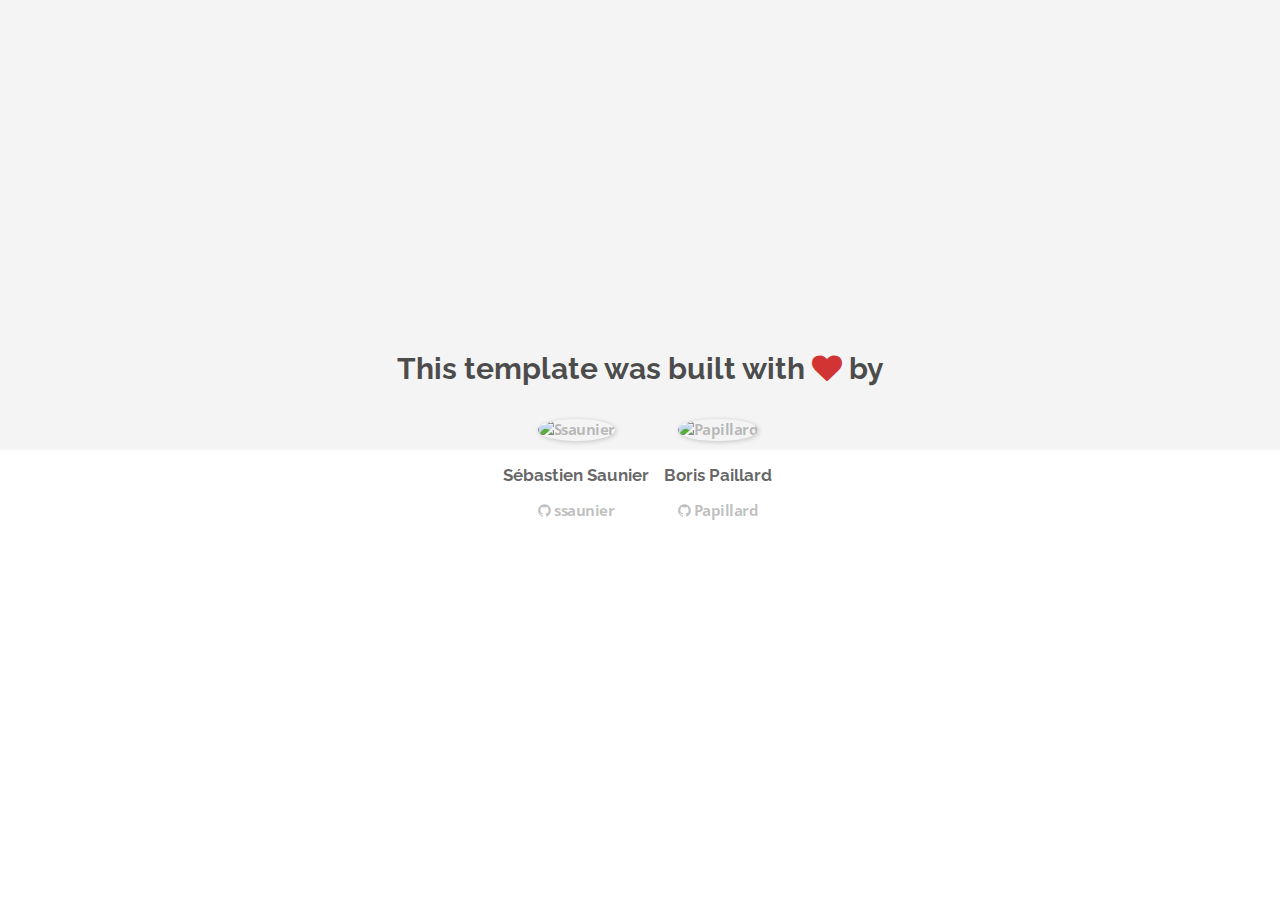
==== about.html @ cd458252 "Automated commit at 2017-07-31 09:55:25 UTC by middleman-deploy 2.0.0-alpha" ====
<!doctype html>
<html>
  <head>
    <meta charset="utf-8">
    <meta http-equiv="x-ua-compatible" content="ie=edge">
    <meta name="viewport"
          content="width=device-width, initial-scale=1, shrink-to-fit=no">
    <!-- Use the title from a page's frontmatter if it has one -->
    <title>Le Wagon - Middleman - About</title>
    <link href="stylesheets/application-fc83ac27.css" rel="stylesheet" />
    <script src="javascripts/application-93de88c9.js"></script>
    <link href="images/favicon-f15af148.png" rel="icon" type="image/png" />
  </head>
  <body>
    <div id="about">
  <div class="about-content">
    <h1>This template was built with <i class="fa fa-heart"></i> by</h1>
    <ul class="list-inline">
        <li>
<a href="https://kitt.lewagon.com/alumni/ssaunier" target="_blank">            <img src="https://kitt.lewagon.com/placeholder/users/ssaunier" class="img-circle" alt="Ssaunier" />
</a>          <h2>Sébastien Saunier</h2>
          <p>
<a href="https://github.com/ssaunier" target="_blank">              <i class="fa fa-github"></i> ssaunier
</a>          </p>
        </li>
        <li>
<a href="https://kitt.lewagon.com/alumni/Papillard" target="_blank">            <img src="https://kitt.lewagon.com/placeholder/users/Papillard" class="img-circle" alt="Papillard" />
</a>          <h2>Boris Paillard</h2>
          <p>
<a href="https://github.com/Papillard" target="_blank">              <i class="fa fa-github"></i> Papillard
</a>          </p>
        </li>
    </ul>
  </div>
</div>

  </body>
</html>
---- stylesheets/application-fc83ac27.css ----
@import url("https://fonts.googleapis.com/css?family=Open+Sans:400,300,700|Raleway:400,100,300,700,500");/*!
 * Bootstrap v3.3.7 (http://getbootstrap.com)
 * Copyright 2011-2016 Twitter, Inc.
 * Licensed under MIT (https://github.com/twbs/bootstrap/blob/master/LICENSE)
 *//*! normalize.css v3.0.3 | MIT License | github.com/necolas/normalize.css */html{font-family:sans-serif;-ms-text-size-adjust:100%;-webkit-text-size-adjust:100%}body{margin:0}article,aside,details,figcaption,figure,footer,header,hgroup,main,menu,nav,section,summary{display:block}audio,canvas,progress,video{display:inline-block;vertical-align:baseline}audio:not([controls]){display:none;height:0}[hidden],template{display:none}a{background-color:transparent}a:active,a:hover{outline:0}abbr[title]{border-bottom:1px dotted}b,strong{font-weight:bold}dfn{font-style:italic}h1{font-size:2em;margin:0.67em 0}mark{background:#ff0;color:#000}small{font-size:80%}sub,sup{font-size:75%;line-height:0;position:relative;vertical-align:baseline}sup{top:-0.5em}sub{bottom:-0.25em}img{border:0}svg:not(:root){overflow:hidden}figure{margin:1em 40px}hr{-webkit-box-sizing:content-box;box-sizing:content-box;height:0}pre{overflow:auto}code,kbd,pre,samp{font-family:monospace, monospace;font-size:1em}button,input,optgroup,select,textarea{color:inherit;font:inherit;margin:0}button{overflow:visible}button,select{text-transform:none}button,html input[type="button"],input[type="reset"],input[type="submit"]{-webkit-appearance:button;cursor:pointer}button[disabled],html input[disabled]{cursor:default}button::-moz-focus-inner,input::-moz-focus-inner{border:0;padding:0}input{line-height:normal}input[type="checkbox"],input[type="radio"]{-webkit-box-sizing:border-box;box-sizing:border-box;padding:0}input[type="number"]::-webkit-inner-spin-button,input[type="number"]::-webkit-outer-spin-button{height:auto}input[type="search"]{-webkit-appearance:textfield;-webkit-box-sizing:content-box;box-sizing:content-box}input[type="search"]::-webkit-search-cancel-button,input[type="search"]::-webkit-search-decoration{-webkit-appearance:none}fieldset{border:1px solid #c0c0c0;margin:0 2px;padding:0.35em 0.625em 0.75em}legend{border:0;padding:0}textarea{overflow:auto}optgroup{font-weight:bold}table{border-collapse:collapse;border-spacing:0}td,th{padding:0}/*! Source: https://github.com/h5bp/html5-boilerplate/blob/master/src/css/main.css */@media print{*,*:before,*:after{background:transparent !important;color:#000 !important;-webkit-box-shadow:none !important;box-shadow:none !important;text-shadow:none !important}a,a:visited{text-decoration:underline}a[href]:after{content:" (" attr(href) ")"}abbr[title]:after{content:" (" attr(title) ")"}a[href^="#"]:after,a[href^="javascript:"]:after{content:""}pre,blockquote{border:1px solid #999;page-break-inside:avoid}thead{display:table-header-group}tr,img{page-break-inside:avoid}img{max-width:100% !important}p,h2,h3{orphans:3;widows:3}h2,h3{page-break-after:avoid}.navbar{display:none}.btn>.caret,.dropup>.btn>.caret{border-top-color:#000 !important}.label{border:1px solid #000}.table{border-collapse:collapse !important}.table td,.table th{background-color:#fff !important}.table-bordered th,.table-bordered td{border:1px solid #ddd !important}}@font-face{font-family:'Glyphicons Halflings';src:url("../assets/bootstrap/glyphicons-halflings-regular-86b6f62b.eot");src:url("../assets/bootstrap/glyphicons-halflings-regular-86b6f62b.eot?#iefix") format("embedded-opentype"),url("../assets/bootstrap/glyphicons-halflings-regular-ca35b697.woff2") format("woff2"),url("../assets/bootstrap/glyphicons-halflings-regular-278e49a8.woff") format("woff"),url("../assets/bootstrap/glyphicons-halflings-regular-44bc1850.ttf") format("truetype"),url("../assets/bootstrap/glyphicons-halflings-regular-de51a849.svg#glyphicons_halflingsregular") format("svg")}.glyphicon{position:relative;top:1px;display:inline-block;font-family:'Glyphicons Halflings';font-style:normal;font-weight:normal;line-height:1;-webkit-font-smoothing:antialiased;-moz-osx-font-smoothing:grayscale}.glyphicon-asterisk:before{content:"\002a"}.glyphicon-plus:before{content:"\002b"}.glyphicon-euro:before,.glyphicon-eur:before{content:"\20ac"}.glyphicon-minus:before{content:"\2212"}.glyphicon-cloud:before{content:"\2601"}.glyphicon-envelope:before{content:"\2709"}.glyphicon-pencil:before{content:"\270f"}.glyphicon-glass:before{content:"\e001"}.glyphicon-music:before{content:"\e002"}.glyphicon-search:before{content:"\e003"}.glyphicon-heart:before{content:"\e005"}.glyphicon-star:before{content:"\e006"}.glyphicon-star-empty:before{content:"\e007"}.glyphicon-user:before{content:"\e008"}.glyphicon-film:before{content:"\e009"}.glyphicon-th-large:before{content:"\e010"}.glyphicon-th:before{content:"\e011"}.glyphicon-th-list:before{content:"\e012"}.glyphicon-ok:before{content:"\e013"}.glyphicon-remove:before{content:"\e014"}.glyphicon-zoom-in:before{content:"\e015"}.glyphicon-zoom-out:before{content:"\e016"}.glyphicon-off:before{content:"\e017"}.glyphicon-signal:before{content:"\e018"}.glyphicon-cog:before{content:"\e019"}.glyphicon-trash:before{content:"\e020"}.glyphicon-home:before{content:"\e021"}.glyphicon-file:before{content:"\e022"}.glyphicon-time:before{content:"\e023"}.glyphicon-road:before{content:"\e024"}.glyphicon-download-alt:before{content:"\e025"}.glyphicon-download:before{content:"\e026"}.glyphicon-upload:before{content:"\e027"}.glyphicon-inbox:before{content:"\e028"}.glyphicon-play-circle:before{content:"\e029"}.glyphicon-repeat:before{content:"\e030"}.glyphicon-refresh:before{content:"\e031"}.glyphicon-list-alt:before{content:"\e032"}.glyphicon-lock:before{content:"\e033"}.glyphicon-flag:before{content:"\e034"}.glyphicon-headphones:before{content:"\e035"}.glyphicon-volume-off:before{content:"\e036"}.glyphicon-volume-down:before{content:"\e037"}.glyphicon-volume-up:before{content:"\e038"}.glyphicon-qrcode:before{content:"\e039"}.glyphicon-barcode:before{content:"\e040"}.glyphicon-tag:before{content:"\e041"}.glyphicon-tags:before{content:"\e042"}.glyphicon-book:before{content:"\e043"}.glyphicon-bookmark:before{content:"\e044"}.glyphicon-print:before{content:"\e045"}.glyphicon-camera:before{content:"\e046"}.glyphicon-font:before{content:"\e047"}.glyphicon-bold:before{content:"\e048"}.glyphicon-italic:before{content:"\e049"}.glyphicon-text-height:before{content:"\e050"}.glyphicon-text-width:before{content:"\e051"}.glyphicon-align-left:before{content:"\e052"}.glyphicon-align-center:before{content:"\e053"}.glyphicon-align-right:before{content:"\e054"}.glyphicon-align-justify:before{content:"\e055"}.glyphicon-list:before{content:"\e056"}.glyphicon-indent-left:before{content:"\e057"}.glyphicon-indent-right:before{content:"\e058"}.glyphicon-facetime-video:before{content:"\e059"}.glyphicon-picture:before{content:"\e060"}.glyphicon-map-marker:before{content:"\e062"}.glyphicon-adjust:before{content:"\e063"}.glyphicon-tint:before{content:"\e064"}.glyphicon-edit:before{content:"\e065"}.glyphicon-share:before{content:"\e066"}.glyphicon-check:before{content:"\e067"}.glyphicon-move:before{content:"\e068"}.glyphicon-step-backward:before{content:"\e069"}.glyphicon-fast-backward:before{content:"\e070"}.glyphicon-backward:before{content:"\e071"}.glyphicon-play:before{content:"\e072"}.glyphicon-pause:before{content:"\e073"}.glyphicon-stop:before{content:"\e074"}.glyphicon-forward:before{content:"\e075"}.glyphicon-fast-forward:before{content:"\e076"}.glyphicon-step-forward:before{content:"\e077"}.glyphicon-eject:before{content:"\e078"}.glyphicon-chevron-left:before{content:"\e079"}.glyphicon-chevron-right:before{content:"\e080"}.glyphicon-plus-sign:before{content:"\e081"}.glyphicon-minus-sign:before{content:"\e082"}.glyphicon-remove-sign:before{content:"\e083"}.glyphicon-ok-sign:before{content:"\e084"}.glyphicon-question-sign:before{content:"\e085"}.glyphicon-info-sign:before{content:"\e086"}.glyphicon-screenshot:before{content:"\e087"}.glyphicon-remove-circle:before{content:"\e088"}.glyphicon-ok-circle:before{content:"\e089"}.glyphicon-ban-circle:before{content:"\e090"}.glyphicon-arrow-left:before{content:"\e091"}.glyphicon-arrow-right:before{content:"\e092"}.glyphicon-arrow-up:before{content:"\e093"}.glyphicon-arrow-down:before{content:"\e094"}.glyphicon-share-alt:before{content:"\e095"}.glyphicon-resize-full:before{content:"\e096"}.glyphicon-resize-small:before{content:"\e097"}.glyphicon-exclamation-sign:before{content:"\e101"}.glyphicon-gift:before{content:"\e102"}.glyphicon-leaf:before{content:"\e103"}.glyphicon-fire:before{content:"\e104"}.glyphicon-eye-open:before{content:"\e105"}.glyphicon-eye-close:before{content:"\e106"}.glyphicon-warning-sign:before{content:"\e107"}.glyphicon-plane:before{content:"\e108"}.glyphicon-calendar:before{content:"\e109"}.glyphicon-random:before{content:"\e110"}.glyphicon-comment:before{content:"\e111"}.glyphicon-magnet:before{content:"\e112"}.glyphicon-chevron-up:before{content:"\e113"}.glyphicon-chevron-down:before{content:"\e114"}.glyphicon-retweet:before{content:"\e115"}.glyphicon-shopping-cart:before{content:"\e116"}.glyphicon-folder-close:before{content:"\e117"}.glyphicon-folder-open:before{content:"\e118"}.glyphicon-resize-vertical:before{content:"\e119"}.glyphicon-resize-horizontal:before{content:"\e120"}.glyphicon-hdd:before{content:"\e121"}.glyphicon-bullhorn:before{content:"\e122"}.glyphicon-bell:before{content:"\e123"}.glyphicon-certificate:before{content:"\e124"}.glyphicon-thumbs-up:before{content:"\e125"}.glyphicon-thumbs-down:before{content:"\e126"}.glyphicon-hand-right:before{content:"\e127"}.glyphicon-hand-left:before{content:"\e128"}.glyphicon-hand-up:before{content:"\e129"}.glyphicon-hand-down:before{content:"\e130"}.glyphicon-circle-arrow-right:before{content:"\e131"}.glyphicon-circle-arrow-left:before{content:"\e132"}.glyphicon-circle-arrow-up:before{content:"\e133"}.glyphicon-circle-arrow-down:before{content:"\e134"}.glyphicon-globe:before{content:"\e135"}.glyphicon-wrench:before{content:"\e136"}.glyphicon-tasks:before{content:"\e137"}.glyphicon-filter:before{content:"\e138"}.glyphicon-briefcase:before{content:"\e139"}.glyphicon-fullscreen:before{content:"\e140"}.glyphicon-dashboard:before{content:"\e141"}.glyphicon-paperclip:before{content:"\e142"}.glyphicon-heart-empty:before{content:"\e143"}.glyphicon-link:before{content:"\e144"}.glyphicon-phone:before{content:"\e145"}.glyphicon-pushpin:before{content:"\e146"}.glyphicon-usd:before{content:"\e148"}.glyphicon-gbp:before{content:"\e149"}.glyphicon-sort:before{content:"\e150"}.glyphicon-sort-by-alphabet:before{content:"\e151"}.glyphicon-sort-by-alphabet-alt:before{content:"\e152"}.glyphicon-sort-by-order:before{content:"\e153"}.glyphicon-sort-by-order-alt:before{content:"\e154"}.glyphicon-sort-by-attributes:before{content:"\e155"}.glyphicon-sort-by-attributes-alt:before{content:"\e156"}.glyphicon-unchecked:before{content:"\e157"}.glyphicon-expand:before{content:"\e158"}.glyphicon-collapse-down:before{content:"\e159"}.glyphicon-collapse-up:before{content:"\e160"}.glyphicon-log-in:before{content:"\e161"}.glyphicon-flash:before{content:"\e162"}.glyphicon-log-out:before{content:"\e163"}.glyphicon-new-window:before{content:"\e164"}.glyphicon-record:before{content:"\e165"}.glyphicon-save:before{content:"\e166"}.glyphicon-open:before{content:"\e167"}.glyphicon-saved:before{content:"\e168"}.glyphicon-import:before{content:"\e169"}.glyphicon-export:before{content:"\e170"}.glyphicon-send:before{content:"\e171"}.glyphicon-floppy-disk:before{content:"\e172"}.glyphicon-floppy-saved:before{content:"\e173"}.glyphicon-floppy-remove:before{content:"\e174"}.glyphicon-floppy-save:before{content:"\e175"}.glyphicon-floppy-open:before{content:"\e176"}.glyphicon-credit-card:before{content:"\e177"}.glyphicon-transfer:before{content:"\e178"}.glyphicon-cutlery:before{content:"\e179"}.glyphicon-header:before{content:"\e180"}.glyphicon-compressed:before{content:"\e181"}.glyphicon-earphone:before{content:"\e182"}.glyphicon-phone-alt:before{content:"\e183"}.glyphicon-tower:before{content:"\e184"}.glyphicon-stats:before{content:"\e185"}.glyphicon-sd-video:before{content:"\e186"}.glyphicon-hd-video:before{content:"\e187"}.glyphicon-subtitles:before{content:"\e188"}.glyphicon-sound-stereo:before{content:"\e189"}.glyphicon-sound-dolby:before{content:"\e190"}.glyphicon-sound-5-1:before{content:"\e191"}.glyphicon-sound-6-1:before{content:"\e192"}.glyphicon-sound-7-1:before{content:"\e193"}.glyphicon-copyright-mark:before{content:"\e194"}.glyphicon-registration-mark:before{content:"\e195"}.glyphicon-cloud-download:before{content:"\e197"}.glyphicon-cloud-upload:before{content:"\e198"}.glyphicon-tree-conifer:before{content:"\e199"}.glyphicon-tree-deciduous:before{content:"\e200"}.glyphicon-cd:before{content:"\e201"}.glyphicon-save-file:before{content:"\e202"}.glyphicon-open-file:before{content:"\e203"}.glyphicon-level-up:before{content:"\e204"}.glyphicon-copy:before{content:"\e205"}.glyphicon-paste:before{content:"\e206"}.glyphicon-alert:before{content:"\e209"}.glyphicon-equalizer:before{content:"\e210"}.glyphicon-king:before{content:"\e211"}.glyphicon-queen:before{content:"\e212"}.glyphicon-pawn:before{content:"\e213"}.glyphicon-bishop:before{content:"\e214"}.glyphicon-knight:before{content:"\e215"}.glyphicon-baby-formula:before{content:"\e216"}.glyphicon-tent:before{content:"\26fa"}.glyphicon-blackboard:before{content:"\e218"}.glyphicon-bed:before{content:"\e219"}.glyphicon-apple:before{content:"\f8ff"}.glyphicon-erase:before{content:"\e221"}.glyphicon-hourglass:before{content:"\231b"}.glyphicon-lamp:before{content:"\e223"}.glyphicon-duplicate:before{content:"\e224"}.glyphicon-piggy-bank:before{content:"\e225"}.glyphicon-scissors:before{content:"\e226"}.glyphicon-bitcoin:before{content:"\e227"}.glyphicon-btc:before{content:"\e227"}.glyphicon-xbt:before{content:"\e227"}.glyphicon-yen:before{content:"\00a5"}.glyphicon-jpy:before{content:"\00a5"}.glyphicon-ruble:before{content:"\20bd"}.glyphicon-rub:before{content:"\20bd"}.glyphicon-scale:before{content:"\e230"}.glyphicon-ice-lolly:before{content:"\e231"}.glyphicon-ice-lolly-tasted:before{content:"\e232"}.glyphicon-education:before{content:"\e233"}.glyphicon-option-horizontal:before{content:"\e234"}.glyphicon-option-vertical:before{content:"\e235"}.glyphicon-menu-hamburger:before{content:"\e236"}.glyphicon-modal-window:before{content:"\e237"}.glyphicon-oil:before{content:"\e238"}.glyphicon-grain:before{content:"\e239"}.glyphicon-sunglasses:before{content:"\e240"}.glyphicon-text-size:before{content:"\e241"}.glyphicon-text-color:before{content:"\e242"}.glyphicon-text-background:before{content:"\e243"}.glyphicon-object-align-top:before{content:"\e244"}.glyphicon-object-align-bottom:before{content:"\e245"}.glyphicon-object-align-horizontal:before{content:"\e246"}.glyphicon-object-align-left:before{content:"\e247"}.glyphicon-object-align-vertical:before{content:"\e248"}.glyphicon-object-align-right:before{content:"\e249"}.glyphicon-triangle-right:before{content:"\e250"}.glyphicon-triangle-left:before{content:"\e251"}.glyphicon-triangle-bottom:before{content:"\e252"}.glyphicon-triangle-top:before{content:"\e253"}.glyphicon-console:before{content:"\e254"}.glyphicon-superscript:before{content:"\e255"}.glyphicon-subscript:before{content:"\e256"}.glyphicon-menu-left:before{content:"\e257"}.glyphicon-menu-right:before{content:"\e258"}.glyphicon-menu-down:before{content:"\e259"}.glyphicon-menu-up:before{content:"\e260"}*{-webkit-box-sizing:border-box;box-sizing:border-box}*:before,*:after{-webkit-box-sizing:border-box;box-sizing:border-box}html{font-size:10px;-webkit-tap-highlight-color:transparent}body{font-family:"Open Sans", "Helvetica", "sans-serif";font-size:18px;line-height:1.42857143;color:#333333;background-color:#F4F4F4}input,button,select,textarea{font-family:inherit;font-size:inherit;line-height:inherit}a{color:#469AE0;text-decoration:none}a:hover,a:focus{color:#1f74ba;text-decoration:underline}a:focus{outline:5px auto -webkit-focus-ring-color;outline-offset:-2px}figure{margin:0}img{vertical-align:middle}.img-responsive{display:block;max-width:100%;height:auto}.img-rounded{border-radius:2px}.img-thumbnail{padding:4px;line-height:1.42857143;background-color:#F4F4F4;border:1px solid #ddd;border-radius:2px;-webkit-transition:all 0.2s ease-in-out;transition:all 0.2s ease-in-out;display:inline-block;max-width:100%;height:auto}.img-circle{border-radius:50%}hr{margin-top:25px;margin-bottom:25px;border:0;border-top:1px solid #eeeeee}.sr-only{position:absolute;width:1px;height:1px;margin:-1px;padding:0;overflow:hidden;clip:rect(0, 0, 0, 0);border:0}.sr-only-focusable:active,.sr-only-focusable:focus{position:static;width:auto;height:auto;margin:0;overflow:visible;clip:auto}[role="button"]{cursor:pointer}h1,h2,h3,h4,h5,h6,.h1,.h2,.h3,.h4,.h5,.h6{font-family:"Raleway", "Helvetica", "sans-serif";font-weight:500;line-height:1.1;color:inherit}h1 small,h1 .small,h2 small,h2 .small,h3 small,h3 .small,h4 small,h4 .small,h5 small,h5 .small,h6 small,h6 .small,.h1 small,.h1 .small,.h2 small,.h2 .small,.h3 small,.h3 .small,.h4 small,.h4 .small,.h5 small,.h5 .small,.h6 small,.h6 .small{font-weight:normal;line-height:1;color:#777777}h1,.h1,h2,.h2,h3,.h3{margin-top:25px;margin-bottom:12.5px}h1 small,h1 .small,.h1 small,.h1 .small,h2 small,h2 .small,.h2 small,.h2 .small,h3 small,h3 .small,.h3 small,.h3 .small{font-size:65%}h4,.h4,h5,.h5,h6,.h6{margin-top:12.5px;margin-bottom:12.5px}h4 small,h4 .small,.h4 small,.h4 .small,h5 small,h5 .small,.h5 small,.h5 .small,h6 small,h6 .small,.h6 small,.h6 .small{font-size:75%}h1,.h1{font-size:46px}h2,.h2{font-size:38px}h3,.h3{font-size:31px}h4,.h4{font-size:23px}h5,.h5{font-size:18px}h6,.h6{font-size:16px}p{margin:0 0 12.5px}.lead{margin-bottom:25px;font-size:20px;font-weight:300;line-height:1.4}@media (min-width: 768px){.lead{font-size:27px}}small,.small{font-size:88%}mark,.mark{background-color:#fcf8e3;padding:.2em}.text-left{text-align:left}.text-right{text-align:right}.text-center{text-align:center}.text-justify{text-align:justify}.text-nowrap{white-space:nowrap}.text-lowercase{text-transform:lowercase}.text-uppercase,.initialism{text-transform:uppercase}.text-capitalize{text-transform:capitalize}.text-muted{color:#777777}.text-primary{color:#469AE0}a.text-primary:hover,a.text-primary:focus{color:#2381d0}.text-success{color:#3c763d}a.text-success:hover,a.text-success:focus{color:#2b542c}.text-info{color:#31708f}a.text-info:hover,a.text-info:focus{color:#245269}.text-warning{color:#8a6d3b}a.text-warning:hover,a.text-warning:focus{color:#66512c}.text-danger{color:#a94442}a.text-danger:hover,a.text-danger:focus{color:#843534}.bg-primary{color:#fff}.bg-primary{background-color:#469AE0}a.bg-primary:hover,a.bg-primary:focus{background-color:#2381d0}.bg-success{background-color:#dff0d8}a.bg-success:hover,a.bg-success:focus{background-color:#c1e2b3}.bg-info{background-color:#d9edf7}a.bg-info:hover,a.bg-info:focus{background-color:#afd9ee}.bg-warning{background-color:#fcf8e3}a.bg-warning:hover,a.bg-warning:focus{background-color:#f7ecb5}.bg-danger{background-color:#f2dede}a.bg-danger:hover,a.bg-danger:focus{background-color:#e4b9b9}.page-header{padding-bottom:11.5px;margin:50px 0 25px;border-bottom:1px solid #eeeeee}ul,ol{margin-top:0;margin-bottom:12.5px}ul ul,ul ol,ol ul,ol ol{margin-bottom:0}.list-unstyled{padding-left:0;list-style:none}.list-inline{padding-left:0;list-style:none;margin-left:-5px}.list-inline>li{display:inline-block;padding-left:5px;padding-right:5px}dl{margin-top:0;margin-bottom:25px}dt,dd{line-height:1.42857143}dt{font-weight:bold}dd{margin-left:0}.dl-horizontal dd:before,.dl-horizontal dd:after{content:" ";display:table}.dl-horizontal dd:after{clear:both}@media (min-width: 768px){.dl-horizontal dt{float:left;width:160px;clear:left;text-align:right;overflow:hidden;text-overflow:ellipsis;white-space:nowrap}.dl-horizontal dd{margin-left:180px}}abbr[title],abbr[data-original-title]{cursor:help;border-bottom:1px dotted #777777}.initialism{font-size:90%}blockquote{padding:12.5px 25px;margin:0 0 25px;font-size:22.5px;border-left:5px solid #eeeeee}blockquote p:last-child,blockquote ul:last-child,blockquote ol:last-child{margin-bottom:0}blockquote footer,blockquote small,blockquote .small{display:block;font-size:80%;line-height:1.42857143;color:#777777}blockquote footer:before,blockquote small:before,blockquote .small:before{content:'\2014 \00A0'}.blockquote-reverse,blockquote.pull-right{padding-right:15px;padding-left:0;border-right:5px solid #eeeeee;border-left:0;text-align:right}.blockquote-reverse footer:before,.blockquote-reverse small:before,.blockquote-reverse .small:before,blockquote.pull-right footer:before,blockquote.pull-right small:before,blockquote.pull-right .small:before{content:''}.blockquote-reverse footer:after,.blockquote-reverse small:after,.blockquote-reverse .small:after,blockquote.pull-right footer:after,blockquote.pull-right small:after,blockquote.pull-right .small:after{content:'\00A0 \2014'}address{margin-bottom:25px;font-style:normal;line-height:1.42857143}code,kbd,pre,samp{font-family:Menlo, Monaco, Consolas, "Courier New", monospace}code{padding:2px 4px;font-size:90%;color:#c7254e;background-color:#f9f2f4;border-radius:2px}kbd{padding:2px 4px;font-size:90%;color:#fff;background-color:#333;border-radius:2px;-webkit-box-shadow:inset 0 -1px 0 rgba(0,0,0,0.25);box-shadow:inset 0 -1px 0 rgba(0,0,0,0.25)}kbd kbd{padding:0;font-size:100%;font-weight:bold;-webkit-box-shadow:none;box-shadow:none}pre{display:block;padding:12px;margin:0 0 12.5px;font-size:17px;line-height:1.42857143;word-break:break-all;word-wrap:break-word;color:#333333;background-color:#f5f5f5;border:1px solid #ccc;border-radius:2px}pre code{padding:0;font-size:inherit;color:inherit;white-space:pre-wrap;background-color:transparent;border-radius:0}.pre-scrollable{max-height:340px;overflow-y:scroll}.container{margin-right:auto;margin-left:auto;padding-left:15px;padding-right:15px}.container:before,.container:after{content:" ";display:table}.container:after{clear:both}@media (min-width: 768px){.container{width:750px}}@media (min-width: 992px){.container{width:970px}}@media (min-width: 1200px){.container{width:1170px}}.container-fluid{margin-right:auto;margin-left:auto;padding-left:15px;padding-right:15px}.container-fluid:before,.container-fluid:after{content:" ";display:table}.container-fluid:after{clear:both}.row{margin-left:-15px;margin-right:-15px}.row:before,.row:after{content:" ";display:table}.row:after{clear:both}.col-xs-1,.col-sm-1,.col-md-1,.col-lg-1,.col-xs-2,.col-sm-2,.col-md-2,.col-lg-2,.col-xs-3,.col-sm-3,.col-md-3,.col-lg-3,.col-xs-4,.col-sm-4,.col-md-4,.col-lg-4,.col-xs-5,.col-sm-5,.col-md-5,.col-lg-5,.col-xs-6,.col-sm-6,.col-md-6,.col-lg-6,.col-xs-7,.col-sm-7,.col-md-7,.col-lg-7,.col-xs-8,.col-sm-8,.col-md-8,.col-lg-8,.col-xs-9,.col-sm-9,.col-md-9,.col-lg-9,.col-xs-10,.col-sm-10,.col-md-10,.col-lg-10,.col-xs-11,.col-sm-11,.col-md-11,.col-lg-11,.col-xs-12,.col-sm-12,.col-md-12,.col-lg-12{position:relative;min-height:1px;padding-left:15px;padding-right:15px}.col-xs-1,.col-xs-2,.col-xs-3,.col-xs-4,.col-xs-5,.col-xs-6,.col-xs-7,.col-xs-8,.col-xs-9,.col-xs-10,.col-xs-11,.col-xs-12{float:left}.col-xs-1{width:8.33333333%}.col-xs-2{width:16.66666667%}.col-xs-3{width:25%}.col-xs-4{width:33.33333333%}.col-xs-5{width:41.66666667%}.col-xs-6{width:50%}.col-xs-7{width:58.33333333%}.col-xs-8{width:66.66666667%}.col-xs-9{width:75%}.col-xs-10{width:83.33333333%}.col-xs-11{width:91.66666667%}.col-xs-12{width:100%}.col-xs-pull-0{right:auto}.col-xs-pull-1{right:8.33333333%}.col-xs-pull-2{right:16.66666667%}.col-xs-pull-3{right:25%}.col-xs-pull-4{right:33.33333333%}.col-xs-pull-5{right:41.66666667%}.col-xs-pull-6{right:50%}.col-xs-pull-7{right:58.33333333%}.col-xs-pull-8{right:66.66666667%}.col-xs-pull-9{right:75%}.col-xs-pull-10{right:83.33333333%}.col-xs-pull-11{right:91.66666667%}.col-xs-pull-12{right:100%}.col-xs-push-0{left:auto}.col-xs-push-1{left:8.33333333%}.col-xs-push-2{left:16.66666667%}.col-xs-push-3{left:25%}.col-xs-push-4{left:33.33333333%}.col-xs-push-5{left:41.66666667%}.col-xs-push-6{left:50%}.col-xs-push-7{left:58.33333333%}.col-xs-push-8{left:66.66666667%}.col-xs-push-9{left:75%}.col-xs-push-10{left:83.33333333%}.col-xs-push-11{left:91.66666667%}.col-xs-push-12{left:100%}.col-xs-offset-0{margin-left:0%}.col-xs-offset-1{margin-left:8.33333333%}.col-xs-offset-2{margin-left:16.66666667%}.col-xs-offset-3{margin-left:25%}.col-xs-offset-4{margin-left:33.33333333%}.col-xs-offset-5{margin-left:41.66666667%}.col-xs-offset-6{margin-left:50%}.col-xs-offset-7{margin-left:58.33333333%}.col-xs-offset-8{margin-left:66.66666667%}.col-xs-offset-9{margin-left:75%}.col-xs-offset-10{margin-left:83.33333333%}.col-xs-offset-11{margin-left:91.66666667%}.col-xs-offset-12{margin-left:100%}@media (min-width: 768px){.col-sm-1,.col-sm-2,.col-sm-3,.col-sm-4,.col-sm-5,.col-sm-6,.col-sm-7,.col-sm-8,.col-sm-9,.col-sm-10,.col-sm-11,.col-sm-12{float:left}.col-sm-1{width:8.33333333%}.col-sm-2{width:16.66666667%}.col-sm-3{width:25%}.col-sm-4{width:33.33333333%}.col-sm-5{width:41.66666667%}.col-sm-6{width:50%}.col-sm-7{width:58.33333333%}.col-sm-8{width:66.66666667%}.col-sm-9{width:75%}.col-sm-10{width:83.33333333%}.col-sm-11{width:91.66666667%}.col-sm-12{width:100%}.col-sm-pull-0{right:auto}.col-sm-pull-1{right:8.33333333%}.col-sm-pull-2{right:16.66666667%}.col-sm-pull-3{right:25%}.col-sm-pull-4{right:33.33333333%}.col-sm-pull-5{right:41.66666667%}.col-sm-pull-6{right:50%}.col-sm-pull-7{right:58.33333333%}.col-sm-pull-8{right:66.66666667%}.col-sm-pull-9{right:75%}.col-sm-pull-10{right:83.33333333%}.col-sm-pull-11{right:91.66666667%}.col-sm-pull-12{right:100%}.col-sm-push-0{left:auto}.col-sm-push-1{left:8.33333333%}.col-sm-push-2{left:16.66666667%}.col-sm-push-3{left:25%}.col-sm-push-4{left:33.33333333%}.col-sm-push-5{left:41.66666667%}.col-sm-push-6{left:50%}.col-sm-push-7{left:58.33333333%}.col-sm-push-8{left:66.66666667%}.col-sm-push-9{left:75%}.col-sm-push-10{left:83.33333333%}.col-sm-push-11{left:91.66666667%}.col-sm-push-12{left:100%}.col-sm-offset-0{margin-left:0%}.col-sm-offset-1{margin-left:8.33333333%}.col-sm-offset-2{margin-left:16.66666667%}.col-sm-offset-3{margin-left:25%}.col-sm-offset-4{margin-left:33.33333333%}.col-sm-offset-5{margin-left:41.66666667%}.col-sm-offset-6{margin-left:50%}.col-sm-offset-7{margin-left:58.33333333%}.col-sm-offset-8{margin-left:66.66666667%}.col-sm-offset-9{margin-left:75%}.col-sm-offset-10{margin-left:83.33333333%}.col-sm-offset-11{margin-left:91.66666667%}.col-sm-offset-12{margin-left:100%}}@media (min-width: 992px){.col-md-1,.col-md-2,.col-md-3,.col-md-4,.col-md-5,.col-md-6,.col-md-7,.col-md-8,.col-md-9,.col-md-10,.col-md-11,.col-md-12{float:left}.col-md-1{width:8.33333333%}.col-md-2{width:16.66666667%}.col-md-3{width:25%}.col-md-4{width:33.33333333%}.col-md-5{width:41.66666667%}.col-md-6{width:50%}.col-md-7{width:58.33333333%}.col-md-8{width:66.66666667%}.col-md-9{width:75%}.col-md-10{width:83.33333333%}.col-md-11{width:91.66666667%}.col-md-12{width:100%}.col-md-pull-0{right:auto}.col-md-pull-1{right:8.33333333%}.col-md-pull-2{right:16.66666667%}.col-md-pull-3{right:25%}.col-md-pull-4{right:33.33333333%}.col-md-pull-5{right:41.66666667%}.col-md-pull-6{right:50%}.col-md-pull-7{right:58.33333333%}.col-md-pull-8{right:66.66666667%}.col-md-pull-9{right:75%}.col-md-pull-10{right:83.33333333%}.col-md-pull-11{right:91.66666667%}.col-md-pull-12{right:100%}.col-md-push-0{left:auto}.col-md-push-1{left:8.33333333%}.col-md-push-2{left:16.66666667%}.col-md-push-3{left:25%}.col-md-push-4{left:33.33333333%}.col-md-push-5{left:41.66666667%}.col-md-push-6{left:50%}.col-md-push-7{left:58.33333333%}.col-md-push-8{left:66.66666667%}.col-md-push-9{left:75%}.col-md-push-10{left:83.33333333%}.col-md-push-11{left:91.66666667%}.col-md-push-12{left:100%}.col-md-offset-0{margin-left:0%}.col-md-offset-1{margin-left:8.33333333%}.col-md-offset-2{margin-left:16.66666667%}.col-md-offset-3{margin-left:25%}.col-md-offset-4{margin-left:33.33333333%}.col-md-offset-5{margin-left:41.66666667%}.col-md-offset-6{margin-left:50%}.col-md-offset-7{margin-left:58.33333333%}.col-md-offset-8{margin-left:66.66666667%}.col-md-offset-9{margin-left:75%}.col-md-offset-10{margin-left:83.33333333%}.col-md-offset-11{margin-left:91.66666667%}.col-md-offset-12{margin-left:100%}}@media (min-width: 1200px){.col-lg-1,.col-lg-2,.col-lg-3,.col-lg-4,.col-lg-5,.col-lg-6,.col-lg-7,.col-lg-8,.col-lg-9,.col-lg-10,.col-lg-11,.col-lg-12{float:left}.col-lg-1{width:8.33333333%}.col-lg-2{width:16.66666667%}.col-lg-3{width:25%}.col-lg-4{width:33.33333333%}.col-lg-5{width:41.66666667%}.col-lg-6{width:50%}.col-lg-7{width:58.33333333%}.col-lg-8{width:66.66666667%}.col-lg-9{width:75%}.col-lg-10{width:83.33333333%}.col-lg-11{width:91.66666667%}.col-lg-12{width:100%}.col-lg-pull-0{right:auto}.col-lg-pull-1{right:8.33333333%}.col-lg-pull-2{right:16.66666667%}.col-lg-pull-3{right:25%}.col-lg-pull-4{right:33.33333333%}.col-lg-pull-5{right:41.66666667%}.col-lg-pull-6{right:50%}.col-lg-pull-7{right:58.33333333%}.col-lg-pull-8{right:66.66666667%}.col-lg-pull-9{right:75%}.col-lg-pull-10{right:83.33333333%}.col-lg-pull-11{right:91.66666667%}.col-lg-pull-12{right:100%}.col-lg-push-0{left:auto}.col-lg-push-1{left:8.33333333%}.col-lg-push-2{left:16.66666667%}.col-lg-push-3{left:25%}.col-lg-push-4{left:33.33333333%}.col-lg-push-5{left:41.66666667%}.col-lg-push-6{left:50%}.col-lg-push-7{left:58.33333333%}.col-lg-push-8{left:66.66666667%}.col-lg-push-9{left:75%}.col-lg-push-10{left:83.33333333%}.col-lg-push-11{left:91.66666667%}.col-lg-push-12{left:100%}.col-lg-offset-0{margin-left:0%}.col-lg-offset-1{margin-left:8.33333333%}.col-lg-offset-2{margin-left:16.66666667%}.col-lg-offset-3{margin-left:25%}.col-lg-offset-4{margin-left:33.33333333%}.col-lg-offset-5{margin-left:41.66666667%}.col-lg-offset-6{margin-left:50%}.col-lg-offset-7{margin-left:58.33333333%}.col-lg-offset-8{margin-left:66.66666667%}.col-lg-offset-9{margin-left:75%}.col-lg-offset-10{margin-left:83.33333333%}.col-lg-offset-11{margin-left:91.66666667%}.col-lg-offset-12{margin-left:100%}}table{background-color:transparent}caption{padding-top:8px;padding-bottom:8px;color:#777777;text-align:left}th{text-align:left}.table{width:100%;max-width:100%;margin-bottom:25px}.table>thead>tr>th,.table>thead>tr>td,.table>tbody>tr>th,.table>tbody>tr>td,.table>tfoot>tr>th,.table>tfoot>tr>td{padding:8px;line-height:1.42857143;vertical-align:top;border-top:1px solid #ddd}.table>thead>tr>th{vertical-align:bottom;border-bottom:2px solid #ddd}.table>caption+thead>tr:first-child>th,.table>caption+thead>tr:first-child>td,.table>colgroup+thead>tr:first-child>th,.table>colgroup+thead>tr:first-child>td,.table>thead:first-child>tr:first-child>th,.table>thead:first-child>tr:first-child>td{border-top:0}.table>tbody+tbody{border-top:2px solid #ddd}.table .table{background-color:#F4F4F4}.table-condensed>thead>tr>th,.table-condensed>thead>tr>td,.table-condensed>tbody>tr>th,.table-condensed>tbody>tr>td,.table-condensed>tfoot>tr>th,.table-condensed>tfoot>tr>td{padding:5px}.table-bordered{border:1px solid #ddd}.table-bordered>thead>tr>th,.table-bordered>thead>tr>td,.table-bordered>tbody>tr>th,.table-bordered>tbody>tr>td,.table-bordered>tfoot>tr>th,.table-bordered>tfoot>tr>td{border:1px solid #ddd}.table-bordered>thead>tr>th,.table-bordered>thead>tr>td{border-bottom-width:2px}.table-striped>tbody>tr:nth-of-type(odd){background-color:#f9f9f9}.table-hover>tbody>tr:hover{background-color:#f5f5f5}table col[class*="col-"]{position:static;float:none;display:table-column}table td[class*="col-"],table th[class*="col-"]{position:static;float:none;display:table-cell}.table>thead>tr>td.active,.table>thead>tr>th.active,.table>thead>tr.active>td,.table>thead>tr.active>th,.table>tbody>tr>td.active,.table>tbody>tr>th.active,.table>tbody>tr.active>td,.table>tbody>tr.active>th,.table>tfoot>tr>td.active,.table>tfoot>tr>th.active,.table>tfoot>tr.active>td,.table>tfoot>tr.active>th{background-color:#f5f5f5}.table-hover>tbody>tr>td.active:hover,.table-hover>tbody>tr>th.active:hover,.table-hover>tbody>tr.active:hover>td,.table-hover>tbody>tr:hover>.active,.table-hover>tbody>tr.active:hover>th{background-color:#e8e8e8}.table>thead>tr>td.success,.table>thead>tr>th.success,.table>thead>tr.success>td,.table>thead>tr.success>th,.table>tbody>tr>td.success,.table>tbody>tr>th.success,.table>tbody>tr.success>td,.table>tbody>tr.success>th,.table>tfoot>tr>td.success,.table>tfoot>tr>th.success,.table>tfoot>tr.success>td,.table>tfoot>tr.success>th{background-color:#dff0d8}.table-hover>tbody>tr>td.success:hover,.table-hover>tbody>tr>th.success:hover,.table-hover>tbody>tr.success:hover>td,.table-hover>tbody>tr:hover>.success,.table-hover>tbody>tr.success:hover>th{background-color:#d0e9c6}.table>thead>tr>td.info,.table>thead>tr>th.info,.table>thead>tr.info>td,.table>thead>tr.info>th,.table>tbody>tr>td.info,.table>tbody>tr>th.info,.table>tbody>tr.info>td,.table>tbody>tr.info>th,.table>tfoot>tr>td.info,.table>tfoot>tr>th.info,.table>tfoot>tr.info>td,.table>tfoot>tr.info>th{background-color:#d9edf7}.table-hover>tbody>tr>td.info:hover,.table-hover>tbody>tr>th.info:hover,.table-hover>tbody>tr.info:hover>td,.table-hover>tbody>tr:hover>.info,.table-hover>tbody>tr.info:hover>th{background-color:#c4e3f3}.table>thead>tr>td.warning,.table>thead>tr>th.warning,.table>thead>tr.warning>td,.table>thead>tr.warning>th,.table>tbody>tr>td.warning,.table>tbody>tr>th.warning,.table>tbody>tr.warning>td,.table>tbody>tr.warning>th,.table>tfoot>tr>td.warning,.table>tfoot>tr>th.warning,.table>tfoot>tr.warning>td,.table>tfoot>tr.warning>th{background-color:#fcf8e3}.table-hover>tbody>tr>td.warning:hover,.table-hover>tbody>tr>th.warning:hover,.table-hover>tbody>tr.warning:hover>td,.table-hover>tbody>tr:hover>.warning,.table-hover>tbody>tr.warning:hover>th{background-color:#faf2cc}.table>thead>tr>td.danger,.table>thead>tr>th.danger,.table>thead>tr.danger>td,.table>thead>tr.danger>th,.table>tbody>tr>td.danger,.table>tbody>tr>th.danger,.table>tbody>tr.danger>td,.table>tbody>tr.danger>th,.table>tfoot>tr>td.danger,.table>tfoot>tr>th.danger,.table>tfoot>tr.danger>td,.table>tfoot>tr.danger>th{background-color:#f2dede}.table-hover>tbody>tr>td.danger:hover,.table-hover>tbody>tr>th.danger:hover,.table-hover>tbody>tr.danger:hover>td,.table-hover>tbody>tr:hover>.danger,.table-hover>tbody>tr.danger:hover>th{background-color:#ebcccc}.table-responsive{overflow-x:auto;min-height:0.01%}@media screen and (max-width: 767px){.table-responsive{width:100%;margin-bottom:18.75px;overflow-y:hidden;-ms-overflow-style:-ms-autohiding-scrollbar;border:1px solid #ddd}.table-responsive>.table{margin-bottom:0}.table-responsive>.table>thead>tr>th,.table-responsive>.table>thead>tr>td,.table-responsive>.table>tbody>tr>th,.table-responsive>.table>tbody>tr>td,.table-responsive>.table>tfoot>tr>th,.table-responsive>.table>tfoot>tr>td{white-space:nowrap}.table-responsive>.table-bordered{border:0}.table-responsive>.table-bordered>thead>tr>th:first-child,.table-responsive>.table-bordered>thead>tr>td:first-child,.table-responsive>.table-bordered>tbody>tr>th:first-child,.table-responsive>.table-bordered>tbody>tr>td:first-child,.table-responsive>.table-bordered>tfoot>tr>th:first-child,.table-responsive>.table-bordered>tfoot>tr>td:first-child{border-left:0}.table-responsive>.table-bordered>thead>tr>th:last-child,.table-responsive>.table-bordered>thead>tr>td:last-child,.table-responsive>.table-bordered>tbody>tr>th:last-child,.table-responsive>.table-bordered>tbody>tr>td:last-child,.table-responsive>.table-bordered>tfoot>tr>th:last-child,.table-responsive>.table-bordered>tfoot>tr>td:last-child{border-right:0}.table-responsive>.table-bordered>tbody>tr:last-child>th,.table-responsive>.table-bordered>tbody>tr:last-child>td,.table-responsive>.table-bordered>tfoot>tr:last-child>th,.table-responsive>.table-bordered>tfoot>tr:last-child>td{border-bottom:0}}fieldset{padding:0;margin:0;border:0;min-width:0}legend{display:block;width:100%;padding:0;margin-bottom:25px;font-size:27px;line-height:inherit;color:#333333;border:0;border-bottom:1px solid #e5e5e5}label{display:inline-block;max-width:100%;margin-bottom:5px;font-weight:bold}input[type="search"]{-webkit-box-sizing:border-box;box-sizing:border-box}input[type="radio"],input[type="checkbox"]{margin:4px 0 0;margin-top:1px \9;line-height:normal}input[type="file"]{display:block}input[type="range"]{display:block;width:100%}select[multiple],select[size]{height:auto}input[type="file"]:focus,input[type="radio"]:focus,input[type="checkbox"]:focus{outline:5px auto -webkit-focus-ring-color;outline-offset:-2px}output{display:block;padding-top:7px;font-size:18px;line-height:1.42857143;color:#000000}.form-control{display:block;width:100%;height:39px;padding:6px 12px;font-size:18px;line-height:1.42857143;color:#000000;background-color:#fff;background-image:none;border:1px solid #ccc;border-radius:2px;-webkit-box-shadow:inset 0 1px 1px rgba(0,0,0,0.075);box-shadow:inset 0 1px 1px rgba(0,0,0,0.075);-webkit-transition:border-color ease-in-out 0.15s, box-shadow ease-in-out 0.15s;-webkit-transition:border-color ease-in-out 0.15s, -webkit-box-shadow ease-in-out 0.15s;transition:border-color ease-in-out 0.15s, -webkit-box-shadow ease-in-out 0.15s;transition:border-color ease-in-out 0.15s, box-shadow ease-in-out 0.15s;transition:border-color ease-in-out 0.15s, box-shadow ease-in-out 0.15s, -webkit-box-shadow ease-in-out 0.15s}.form-control:focus{border-color:#66afe9;outline:0;-webkit-box-shadow:inset 0 1px 1px rgba(0,0,0,0.075),0 0 8px rgba(102,175,233,0.6);box-shadow:inset 0 1px 1px rgba(0,0,0,0.075),0 0 8px rgba(102,175,233,0.6)}.form-control::-moz-placeholder{color:#999;opacity:1}.form-control:-ms-input-placeholder{color:#999}.form-control::-webkit-input-placeholder{color:#999}.form-control::-ms-expand{border:0;background-color:transparent}.form-control[disabled],.form-control[readonly],fieldset[disabled] .form-control{background-color:#eeeeee;opacity:1}.form-control[disabled],fieldset[disabled] .form-control{cursor:not-allowed}textarea.form-control{height:auto}input[type="search"]{-webkit-appearance:none}@media screen and (-webkit-min-device-pixel-ratio: 0){input[type="date"].form-control,input[type="time"].form-control,input[type="datetime-local"].form-control,input[type="month"].form-control{line-height:39px}input[type="date"].input-sm,.input-group-sm>input[type="date"].form-control,.input-group-sm>input[type="date"].input-group-addon,.input-group-sm>.input-group-btn>input[type="date"].btn,.input-group-sm input[type="date"],input[type="time"].input-sm,.input-group-sm>input[type="time"].form-control,.input-group-sm>input[type="time"].input-group-addon,.input-group-sm>.input-group-btn>input[type="time"].btn,.input-group-sm input[type="time"],input[type="datetime-local"].input-sm,.input-group-sm>input[type="datetime-local"].form-control,.input-group-sm>input[type="datetime-local"].input-group-addon,.input-group-sm>.input-group-btn>input[type="datetime-local"].btn,.input-group-sm input[type="datetime-local"],input[type="month"].input-sm,.input-group-sm>input[type="month"].form-control,.input-group-sm>input[type="month"].input-group-addon,.input-group-sm>.input-group-btn>input[type="month"].btn,.input-group-sm input[type="month"]{line-height:36px}input[type="date"].input-lg,.input-group-lg>input[type="date"].form-control,.input-group-lg>input[type="date"].input-group-addon,.input-group-lg>.input-group-btn>input[type="date"].btn,.input-group-lg input[type="date"],input[type="time"].input-lg,.input-group-lg>input[type="time"].form-control,.input-group-lg>input[type="time"].input-group-addon,.input-group-lg>.input-group-btn>input[type="time"].btn,.input-group-lg input[type="time"],input[type="datetime-local"].input-lg,.input-group-lg>input[type="datetime-local"].form-control,.input-group-lg>input[type="datetime-local"].input-group-addon,.input-group-lg>.input-group-btn>input[type="datetime-local"].btn,.input-group-lg input[type="datetime-local"],input[type="month"].input-lg,.input-group-lg>input[type="month"].form-control,.input-group-lg>input[type="month"].input-group-addon,.input-group-lg>.input-group-btn>input[type="month"].btn,.input-group-lg input[type="month"]{line-height:53px}}.form-group{margin-bottom:15px}.radio,.checkbox{position:relative;display:block;margin-top:10px;margin-bottom:10px}.radio label,.checkbox label{min-height:25px;padding-left:20px;margin-bottom:0;font-weight:normal;cursor:pointer}.radio input[type="radio"],.radio-inline input[type="radio"],.checkbox input[type="checkbox"],.checkbox-inline input[type="checkbox"]{position:absolute;margin-left:-20px;margin-top:4px \9}.radio+.radio,.checkbox+.checkbox{margin-top:-5px}.radio-inline,.checkbox-inline{position:relative;display:inline-block;padding-left:20px;margin-bottom:0;vertical-align:middle;font-weight:normal;cursor:pointer}.radio-inline+.radio-inline,.checkbox-inline+.checkbox-inline{margin-top:0;margin-left:10px}input[type="radio"][disabled],input[type="radio"].disabled,fieldset[disabled] input[type="radio"],input[type="checkbox"][disabled],input[type="checkbox"].disabled,fieldset[disabled] input[type="checkbox"]{cursor:not-allowed}.radio-inline.disabled,fieldset[disabled] .radio-inline,.checkbox-inline.disabled,fieldset[disabled] .checkbox-inline{cursor:not-allowed}.radio.disabled label,fieldset[disabled] .radio label,.checkbox.disabled label,fieldset[disabled] .checkbox label{cursor:not-allowed}.form-control-static{padding-top:7px;padding-bottom:7px;margin-bottom:0;min-height:43px}.form-control-static.input-lg,.input-group-lg>.form-control-static.form-control,.input-group-lg>.form-control-static.input-group-addon,.input-group-lg>.input-group-btn>.form-control-static.btn,.form-control-static.input-sm,.input-group-sm>.form-control-static.form-control,.input-group-sm>.form-control-static.input-group-addon,.input-group-sm>.input-group-btn>.form-control-static.btn{padding-left:0;padding-right:0}.input-sm,.input-group-sm>.form-control,.input-group-sm>.input-group-addon,.input-group-sm>.input-group-btn>.btn{height:36px;padding:5px 10px;font-size:16px;line-height:1.5;border-radius:2px}select.input-sm,.input-group-sm>select.form-control,.input-group-sm>select.input-group-addon,.input-group-sm>.input-group-btn>select.btn{height:36px;line-height:36px}textarea.input-sm,.input-group-sm>textarea.form-control,.input-group-sm>textarea.input-group-addon,.input-group-sm>.input-group-btn>textarea.btn,select[multiple].input-sm,.input-group-sm>select[multiple].form-control,.input-group-sm>select[multiple].input-group-addon,.input-group-sm>.input-group-btn>select[multiple].btn{height:auto}.form-group-sm .form-control{height:36px;padding:5px 10px;font-size:16px;line-height:1.5;border-radius:2px}.form-group-sm select.form-control{height:36px;line-height:36px}.form-group-sm textarea.form-control,.form-group-sm select[multiple].form-control{height:auto}.form-group-sm .form-control-static{height:36px;min-height:41px;padding:6px 10px;font-size:16px;line-height:1.5}.input-lg,.input-group-lg>.form-control,.input-group-lg>.input-group-addon,.input-group-lg>.input-group-btn>.btn{height:53px;padding:10px 16px;font-size:23px;line-height:1.3333333;border-radius:2px}select.input-lg,.input-group-lg>select.form-control,.input-group-lg>select.input-group-addon,.input-group-lg>.input-group-btn>select.btn{height:53px;line-height:53px}textarea.input-lg,.input-group-lg>textarea.form-control,.input-group-lg>textarea.input-group-addon,.input-group-lg>.input-group-btn>textarea.btn,select[multiple].input-lg,.input-group-lg>select[multiple].form-control,.input-group-lg>select[multiple].input-group-addon,.input-group-lg>.input-group-btn>select[multiple].btn{height:auto}.form-group-lg .form-control{height:53px;padding:10px 16px;font-size:23px;line-height:1.3333333;border-radius:2px}.form-group-lg select.form-control{height:53px;line-height:53px}.form-group-lg textarea.form-control,.form-group-lg select[multiple].form-control{height:auto}.form-group-lg .form-control-static{height:53px;min-height:48px;padding:11px 16px;font-size:23px;line-height:1.3333333}.has-feedback{position:relative}.has-feedback .form-control{padding-right:48.75px}.form-control-feedback{position:absolute;top:0;right:0;z-index:2;display:block;width:39px;height:39px;line-height:39px;text-align:center;pointer-events:none}.input-lg+.form-control-feedback,.input-group-lg>.form-control+.form-control-feedback,.input-group-lg>.input-group-addon+.form-control-feedback,.input-group-lg>.input-group-btn>.btn+.form-control-feedback,.input-group-lg+.form-control-feedback,.form-group-lg .form-control+.form-control-feedback{width:53px;height:53px;line-height:53px}.input-sm+.form-control-feedback,.input-group-sm>.form-control+.form-control-feedback,.input-group-sm>.input-group-addon+.form-control-feedback,.input-group-sm>.input-group-btn>.btn+.form-control-feedback,.input-group-sm+.form-control-feedback,.form-group-sm .form-control+.form-control-feedback{width:36px;height:36px;line-height:36px}.has-success .help-block,.has-success .control-label,.has-success .radio,.has-success .checkbox,.has-success .radio-inline,.has-success .checkbox-inline,.has-success.radio label,.has-success.checkbox label,.has-success.radio-inline label,.has-success.checkbox-inline label{color:#3c763d}.has-success .form-control{border-color:#3c763d;-webkit-box-shadow:inset 0 1px 1px rgba(0,0,0,0.075);box-shadow:inset 0 1px 1px rgba(0,0,0,0.075)}.has-success .form-control:focus{border-color:#2b542c;-webkit-box-shadow:inset 0 1px 1px rgba(0,0,0,0.075),0 0 6px #67b168;box-shadow:inset 0 1px 1px rgba(0,0,0,0.075),0 0 6px #67b168}.has-success .input-group-addon{color:#3c763d;border-color:#3c763d;background-color:#dff0d8}.has-success .form-control-feedback{color:#3c763d}.has-warning .help-block,.has-warning .control-label,.has-warning .radio,.has-warning .checkbox,.has-warning .radio-inline,.has-warning .checkbox-inline,.has-warning.radio label,.has-warning.checkbox label,.has-warning.radio-inline label,.has-warning.checkbox-inline label{color:#8a6d3b}.has-warning .form-control{border-color:#8a6d3b;-webkit-box-shadow:inset 0 1px 1px rgba(0,0,0,0.075);box-shadow:inset 0 1px 1px rgba(0,0,0,0.075)}.has-warning .form-control:focus{border-color:#66512c;-webkit-box-shadow:inset 0 1px 1px rgba(0,0,0,0.075),0 0 6px #c0a16b;box-shadow:inset 0 1px 1px rgba(0,0,0,0.075),0 0 6px #c0a16b}.has-warning .input-group-addon{color:#8a6d3b;border-color:#8a6d3b;background-color:#fcf8e3}.has-warning .form-control-feedback{color:#8a6d3b}.has-error .help-block,.has-error .control-label,.has-error .radio,.has-error .checkbox,.has-error .radio-inline,.has-error .checkbox-inline,.has-error.radio label,.has-error.checkbox label,.has-error.radio-inline label,.has-error.checkbox-inline label{color:#a94442}.has-error .form-control{border-color:#a94442;-webkit-box-shadow:inset 0 1px 1px rgba(0,0,0,0.075);box-shadow:inset 0 1px 1px rgba(0,0,0,0.075)}.has-error .form-control:focus{border-color:#843534;-webkit-box-shadow:inset 0 1px 1px rgba(0,0,0,0.075),0 0 6px #ce8483;box-shadow:inset 0 1px 1px rgba(0,0,0,0.075),0 0 6px #ce8483}.has-error .input-group-addon{color:#a94442;border-color:#a94442;background-color:#f2dede}.has-error .form-control-feedback{color:#a94442}.has-feedback label ~ .form-control-feedback{top:30px}.has-feedback label.sr-only ~ .form-control-feedback{top:0}.help-block{display:block;margin-top:5px;margin-bottom:10px;color:#737373}@media (min-width: 768px){.form-inline .form-group{display:inline-block;margin-bottom:0;vertical-align:middle}.form-inline .form-control{display:inline-block;width:auto;vertical-align:middle}.form-inline .form-control-static{display:inline-block}.form-inline .input-group{display:inline-table;vertical-align:middle}.form-inline .input-group .input-group-addon,.form-inline .input-group .input-group-btn,.form-inline .input-group .form-control{width:auto}.form-inline .input-group>.form-control{width:100%}.form-inline .control-label{margin-bottom:0;vertical-align:middle}.form-inline .radio,.form-inline .checkbox{display:inline-block;margin-top:0;margin-bottom:0;vertical-align:middle}.form-inline .radio label,.form-inline .checkbox label{padding-left:0}.form-inline .radio input[type="radio"],.form-inline .checkbox input[type="checkbox"]{position:relative;margin-left:0}.form-inline .has-feedback .form-control-feedback{top:0}}.form-horizontal .radio,.form-horizontal .checkbox,.form-horizontal .radio-inline,.form-horizontal .checkbox-inline{margin-top:0;margin-bottom:0;padding-top:7px}.form-horizontal .radio,.form-horizontal .checkbox{min-height:32px}.form-horizontal .form-group{margin-left:-15px;margin-right:-15px}.form-horizontal .form-group:before,.form-horizontal .form-group:after{content:" ";display:table}.form-horizontal .form-group:after{clear:both}@media (min-width: 768px){.form-horizontal .control-label{text-align:right;margin-bottom:0;padding-top:7px}}.form-horizontal .has-feedback .form-control-feedback{right:15px}@media (min-width: 768px){.form-horizontal .form-group-lg .control-label{padding-top:11px;font-size:23px}}@media (min-width: 768px){.form-horizontal .form-group-sm .control-label{padding-top:6px;font-size:16px}}.btn{display:inline-block;margin-bottom:0;font-weight:normal;text-align:center;vertical-align:middle;-ms-touch-action:manipulation;touch-action:manipulation;cursor:pointer;background-image:none;border:1px solid transparent;white-space:nowrap;padding:6px 12px;font-size:18px;line-height:1.42857143;border-radius:2px;-webkit-user-select:none;-moz-user-select:none;-ms-user-select:none;user-select:none}.btn:focus,.btn.focus,.btn:active:focus,.btn:active.focus,.btn.active:focus,.btn.active.focus{outline:5px auto -webkit-focus-ring-color;outline-offset:-2px}.btn:hover,.btn:focus,.btn.focus{color:#333;text-decoration:none}.btn:active,.btn.active{outline:0;background-image:none;-webkit-box-shadow:inset 0 3px 5px rgba(0,0,0,0.125);box-shadow:inset 0 3px 5px rgba(0,0,0,0.125)}.btn.disabled,.btn[disabled],fieldset[disabled] .btn{cursor:not-allowed;opacity:0.65;filter:alpha(opacity=65);-webkit-box-shadow:none;box-shadow:none}a.btn.disabled,fieldset[disabled] a.btn{pointer-events:none}.btn-default{color:#333;background-color:#fff;border-color:#ccc}.btn-default:focus,.btn-default.focus{color:#333;background-color:#e6e6e6;border-color:#8c8c8c}.btn-default:hover{color:#333;background-color:#e6e6e6;border-color:#adadad}.btn-default:active,.btn-default.active,.open>.btn-default.dropdown-toggle{color:#333;background-color:#e6e6e6;border-color:#adadad}.btn-default:active:hover,.btn-default:active:focus,.btn-default:active.focus,.btn-default.active:hover,.btn-default.active:focus,.btn-default.active.focus,.open>.btn-default.dropdown-toggle:hover,.open>.btn-default.dropdown-toggle:focus,.open>.btn-default.dropdown-toggle.focus{color:#333;background-color:#d4d4d4;border-color:#8c8c8c}.btn-default:active,.btn-default.active,.open>.btn-default.dropdown-toggle{background-image:none}.btn-default.disabled:hover,.btn-default.disabled:focus,.btn-default.disabled.focus,.btn-default[disabled]:hover,.btn-default[disabled]:focus,.btn-default[disabled].focus,fieldset[disabled] .btn-default:hover,fieldset[disabled] .btn-default:focus,fieldset[disabled] .btn-default.focus{background-color:#fff;border-color:#ccc}.btn-default .badge{color:#fff;background-color:#333}.btn-primary{color:#fff;background-color:#469AE0;border-color:#308edc}.btn-primary:focus,.btn-primary.focus{color:#fff;background-color:#2381d0;border-color:#144b79}.btn-primary:hover{color:#fff;background-color:#2381d0;border-color:#1e6eb2}.btn-primary:active,.btn-primary.active,.open>.btn-primary.dropdown-toggle{color:#fff;background-color:#2381d0;border-color:#1e6eb2}.btn-primary:active:hover,.btn-primary:active:focus,.btn-primary:active.focus,.btn-primary.active:hover,.btn-primary.active:focus,.btn-primary.active.focus,.open>.btn-primary.dropdown-toggle:hover,.open>.btn-primary.dropdown-toggle:focus,.open>.btn-primary.dropdown-toggle.focus{color:#fff;background-color:#1e6eb2;border-color:#144b79}.btn-primary:active,.btn-primary.active,.open>.btn-primary.dropdown-toggle{background-image:none}.btn-primary.disabled:hover,.btn-primary.disabled:focus,.btn-primary.disabled.focus,.btn-primary[disabled]:hover,.btn-primary[disabled]:focus,.btn-primary[disabled].focus,fieldset[disabled] .btn-primary:hover,fieldset[disabled] .btn-primary:focus,fieldset[disabled] .btn-primary.focus{background-color:#469AE0;border-color:#308edc}.btn-primary .badge{color:#469AE0;background-color:#fff}.btn-success{color:#fff;background-color:#32B796;border-color:#2da386}.btn-success:focus,.btn-success.focus{color:#fff;background-color:#278f75;border-color:#113f34}.btn-success:hover{color:#fff;background-color:#278f75;border-color:#1f735e}.btn-success:active,.btn-success.active,.open>.btn-success.dropdown-toggle{color:#fff;background-color:#278f75;border-color:#1f735e}.btn-success:active:hover,.btn-success:active:focus,.btn-success:active.focus,.btn-success.active:hover,.btn-success.active:focus,.btn-success.active.focus,.open>.btn-success.dropdown-toggle:hover,.open>.btn-success.dropdown-toggle:focus,.open>.btn-success.dropdown-toggle.focus{color:#fff;background-color:#1f735e;border-color:#113f34}.btn-success:active,.btn-success.active,.open>.btn-success.dropdown-toggle{background-image:none}.btn-success.disabled:hover,.btn-success.disabled:focus,.btn-success.disabled.focus,.btn-success[disabled]:hover,.btn-success[disabled]:focus,.btn-success[disabled].focus,fieldset[disabled] .btn-success:hover,fieldset[disabled] .btn-success:focus,fieldset[disabled] .btn-success.focus{background-color:#32B796;border-color:#2da386}.btn-success .badge{color:#32B796;background-color:#fff}.btn-info{color:#fff;background-color:#FDB631;border-color:#fdad18}.btn-info:focus,.btn-info.focus{color:#fff;background-color:#f9a302;border-color:#946101}.btn-info:hover{color:#fff;background-color:#f9a302;border-color:#d58c02}.btn-info:active,.btn-info.active,.open>.btn-info.dropdown-toggle{color:#fff;background-color:#f9a302;border-color:#d58c02}.btn-info:active:hover,.btn-info:active:focus,.btn-info:active.focus,.btn-info.active:hover,.btn-info.active:focus,.btn-info.active.focus,.open>.btn-info.dropdown-toggle:hover,.open>.btn-info.dropdown-toggle:focus,.open>.btn-info.dropdown-toggle.focus{color:#fff;background-color:#d58c02;border-color:#946101}.btn-info:active,.btn-info.active,.open>.btn-info.dropdown-toggle{background-image:none}.btn-info.disabled:hover,.btn-info.disabled:focus,.btn-info.disabled.focus,.btn-info[disabled]:hover,.btn-info[disabled]:focus,.btn-info[disabled].focus,fieldset[disabled] .btn-info:hover,fieldset[disabled] .btn-info:focus,fieldset[disabled] .btn-info.focus{background-color:#FDB631;border-color:#fdad18}.btn-info .badge{color:#FDB631;background-color:#fff}.btn-warning{color:#fff;background-color:#E67E22;border-color:#d67118}.btn-warning:focus,.btn-warning.focus{color:#fff;background-color:#bf6516;border-color:#64350b}.btn-warning:hover{color:#fff;background-color:#bf6516;border-color:#9f5412}.btn-warning:active,.btn-warning.active,.open>.btn-warning.dropdown-toggle{color:#fff;background-color:#bf6516;border-color:#9f5412}.btn-warning:active:hover,.btn-warning:active:focus,.btn-warning:active.focus,.btn-warning.active:hover,.btn-warning.active:focus,.btn-warning.active.focus,.open>.btn-warning.dropdown-toggle:hover,.open>.btn-warning.dropdown-toggle:focus,.open>.btn-warning.dropdown-toggle.focus{color:#fff;background-color:#9f5412;border-color:#64350b}.btn-warning:active,.btn-warning.active,.open>.btn-warning.dropdown-toggle{background-image:none}.btn-warning.disabled:hover,.btn-warning.disabled:focus,.btn-warning.disabled.focus,.btn-warning[disabled]:hover,.btn-warning[disabled]:focus,.btn-warning[disabled].focus,fieldset[disabled] .btn-warning:hover,fieldset[disabled] .btn-warning:focus,fieldset[disabled] .btn-warning.focus{background-color:#E67E22;border-color:#d67118}.btn-warning .badge{color:#E67E22;background-color:#fff}.btn-danger{color:#fff;background-color:#EE5F5B;border-color:#ec4844}.btn-danger:focus,.btn-danger.focus{color:#fff;background-color:#e9322d;border-color:#9f1411}.btn-danger:hover{color:#fff;background-color:#e9322d;border-color:#dc1c17}.btn-danger:active,.btn-danger.active,.open>.btn-danger.dropdown-toggle{color:#fff;background-color:#e9322d;border-color:#dc1c17}.btn-danger:active:hover,.btn-danger:active:focus,.btn-danger:active.focus,.btn-danger.active:hover,.btn-danger.active:focus,.btn-danger.active.focus,.open>.btn-danger.dropdown-toggle:hover,.open>.btn-danger.dropdown-toggle:focus,.open>.btn-danger.dropdown-toggle.focus{color:#fff;background-color:#dc1c17;border-color:#9f1411}.btn-danger:active,.btn-danger.active,.open>.btn-danger.dropdown-toggle{background-image:none}.btn-danger.disabled:hover,.btn-danger.disabled:focus,.btn-danger.disabled.focus,.btn-danger[disabled]:hover,.btn-danger[disabled]:focus,.btn-danger[disabled].focus,fieldset[disabled] .btn-danger:hover,fieldset[disabled] .btn-danger:focus,fieldset[disabled] .btn-danger.focus{background-color:#EE5F5B;border-color:#ec4844}.btn-danger .badge{color:#EE5F5B;background-color:#fff}.btn-link{color:#469AE0;font-weight:normal;border-radius:0}.btn-link,.btn-link:active,.btn-link.active,.btn-link[disabled],fieldset[disabled] .btn-link{background-color:transparent;-webkit-box-shadow:none;box-shadow:none}.btn-link,.btn-link:hover,.btn-link:focus,.btn-link:active{border-color:transparent}.btn-link:hover,.btn-link:focus{color:#1f74ba;text-decoration:underline;background-color:transparent}.btn-link[disabled]:hover,.btn-link[disabled]:focus,fieldset[disabled] .btn-link:hover,fieldset[disabled] .btn-link:focus{color:#777777;text-decoration:none}.btn-lg,.btn-group-lg>.btn{padding:10px 16px;font-size:23px;line-height:1.3333333;border-radius:2px}.btn-sm,.btn-group-sm>.btn{padding:5px 10px;font-size:16px;line-height:1.5;border-radius:2px}.btn-xs,.btn-group-xs>.btn{padding:1px 5px;font-size:16px;line-height:1.5;border-radius:2px}.btn-block{display:block;width:100%}.btn-block+.btn-block{margin-top:5px}input[type="submit"].btn-block,input[type="reset"].btn-block,input[type="button"].btn-block{width:100%}.fade{opacity:0;-webkit-transition:opacity 0.15s linear;transition:opacity 0.15s linear}.fade.in{opacity:1}.collapse{display:none}.collapse.in{display:block}tr.collapse.in{display:table-row}tbody.collapse.in{display:table-row-group}.collapsing{position:relative;height:0;overflow:hidden;-webkit-transition-property:height, visibility;transition-property:height, visibility;-webkit-transition-duration:0.35s;transition-duration:0.35s;-webkit-transition-timing-function:ease;transition-timing-function:ease}.caret{display:inline-block;width:0;height:0;margin-left:2px;vertical-align:middle;border-top:4px dashed;border-top:4px solid \9;border-right:4px solid transparent;border-left:4px solid transparent}.dropup,.dropdown{position:relative}.dropdown-toggle:focus{outline:0}.dropdown-menu{position:absolute;top:100%;left:0;z-index:1000;display:none;float:left;min-width:160px;padding:5px 0;margin:2px 0 0;list-style:none;font-size:18px;text-align:left;background-color:#fff;border:1px solid #ccc;border:1px solid rgba(0,0,0,0.15);border-radius:2px;-webkit-box-shadow:0 6px 12px rgba(0,0,0,0.175);box-shadow:0 6px 12px rgba(0,0,0,0.175);background-clip:padding-box}.dropdown-menu.pull-right{right:0;left:auto}.dropdown-menu .divider{height:1px;margin:11.5px 0;overflow:hidden;background-color:#e5e5e5}.dropdown-menu>li>a{display:block;padding:3px 20px;clear:both;font-weight:normal;line-height:1.42857143;color:#333333;white-space:nowrap}.dropdown-menu>li>a:hover,.dropdown-menu>li>a:focus{text-decoration:none;color:#262626;background-color:#f5f5f5}.dropdown-menu>.active>a,.dropdown-menu>.active>a:hover,.dropdown-menu>.active>a:focus{color:#fff;text-decoration:none;outline:0;background-color:#469AE0}.dropdown-menu>.disabled>a,.dropdown-menu>.disabled>a:hover,.dropdown-menu>.disabled>a:focus{color:#777777}.dropdown-menu>.disabled>a:hover,.dropdown-menu>.disabled>a:focus{text-decoration:none;background-color:transparent;background-image:none;filter:progid:DXImageTransform.Microsoft.gradient(enabled = false);cursor:not-allowed}.open>.dropdown-menu{display:block}.open>a{outline:0}.dropdown-menu-right{left:auto;right:0}.dropdown-menu-left{left:0;right:auto}.dropdown-header{display:block;padding:3px 20px;font-size:16px;line-height:1.42857143;color:#777777;white-space:nowrap}.dropdown-backdrop{position:fixed;left:0;right:0;bottom:0;top:0;z-index:990}.pull-right>.dropdown-menu{right:0;left:auto}.dropup .caret,.navbar-fixed-bottom .dropdown .caret{border-top:0;border-bottom:4px dashed;border-bottom:4px solid \9;content:""}.dropup .dropdown-menu,.navbar-fixed-bottom .dropdown .dropdown-menu{top:auto;bottom:100%;margin-bottom:2px}@media (min-width: 768px){.navbar-right .dropdown-menu{right:0;left:auto}.navbar-right .dropdown-menu-left{left:0;right:auto}}.btn-group,.btn-group-vertical{position:relative;display:inline-block;vertical-align:middle}.btn-group>.btn,.btn-group-vertical>.btn{position:relative;float:left}.btn-group>.btn:hover,.btn-group>.btn:focus,.btn-group>.btn:active,.btn-group>.btn.active,.btn-group-vertical>.btn:hover,.btn-group-vertical>.btn:focus,.btn-group-vertical>.btn:active,.btn-group-vertical>.btn.active{z-index:2}.btn-group .btn+.btn,.btn-group .btn+.btn-group,.btn-group .btn-group+.btn,.btn-group .btn-group+.btn-group{margin-left:-1px}.btn-toolbar{margin-left:-5px}.btn-toolbar:before,.btn-toolbar:after{content:" ";display:table}.btn-toolbar:after{clear:both}.btn-toolbar .btn,.btn-toolbar .btn-group,.btn-toolbar .input-group{float:left}.btn-toolbar>.btn,.btn-toolbar>.btn-group,.btn-toolbar>.input-group{margin-left:5px}.btn-group>.btn:not(:first-child):not(:last-child):not(.dropdown-toggle){border-radius:0}.btn-group>.btn:first-child{margin-left:0}.btn-group>.btn:first-child:not(:last-child):not(.dropdown-toggle){border-bottom-right-radius:0;border-top-right-radius:0}.btn-group>.btn:last-child:not(:first-child),.btn-group>.dropdown-toggle:not(:first-child){border-bottom-left-radius:0;border-top-left-radius:0}.btn-group>.btn-group{float:left}.btn-group>.btn-group:not(:first-child):not(:last-child)>.btn{border-radius:0}.btn-group>.btn-group:first-child:not(:last-child)>.btn:last-child,.btn-group>.btn-group:first-child:not(:last-child)>.dropdown-toggle{border-bottom-right-radius:0;border-top-right-radius:0}.btn-group>.btn-group:last-child:not(:first-child)>.btn:first-child{border-bottom-left-radius:0;border-top-left-radius:0}.btn-group .dropdown-toggle:active,.btn-group.open .dropdown-toggle{outline:0}.btn-group>.btn+.dropdown-toggle{padding-left:8px;padding-right:8px}.btn-group>.btn-lg+.dropdown-toggle,.btn-group-lg.btn-group>.btn+.dropdown-toggle{padding-left:12px;padding-right:12px}.btn-group.open .dropdown-toggle{-webkit-box-shadow:inset 0 3px 5px rgba(0,0,0,0.125);box-shadow:inset 0 3px 5px rgba(0,0,0,0.125)}.btn-group.open .dropdown-toggle.btn-link{-webkit-box-shadow:none;box-shadow:none}.btn .caret{margin-left:0}.btn-lg .caret,.btn-group-lg>.btn .caret{border-width:5px 5px 0;border-bottom-width:0}.dropup .btn-lg .caret,.dropup .btn-group-lg>.btn .caret{border-width:0 5px 5px}.btn-group-vertical>.btn,.btn-group-vertical>.btn-group,.btn-group-vertical>.btn-group>.btn{display:block;float:none;width:100%;max-width:100%}.btn-group-vertical>.btn-group:before,.btn-group-vertical>.btn-group:after{content:" ";display:table}.btn-group-vertical>.btn-group:after{clear:both}.btn-group-vertical>.btn-group>.btn{float:none}.btn-group-vertical>.btn+.btn,.btn-group-vertical>.btn+.btn-group,.btn-group-vertical>.btn-group+.btn,.btn-group-vertical>.btn-group+.btn-group{margin-top:-1px;margin-left:0}.btn-group-vertical>.btn:not(:first-child):not(:last-child){border-radius:0}.btn-group-vertical>.btn:first-child:not(:last-child){border-top-right-radius:2px;border-top-left-radius:2px;border-bottom-right-radius:0;border-bottom-left-radius:0}.btn-group-vertical>.btn:last-child:not(:first-child){border-top-right-radius:0;border-top-left-radius:0;border-bottom-right-radius:2px;border-bottom-left-radius:2px}.btn-group-vertical>.btn-group:not(:first-child):not(:last-child)>.btn{border-radius:0}.btn-group-vertical>.btn-group:first-child:not(:last-child)>.btn:last-child,.btn-group-vertical>.btn-group:first-child:not(:last-child)>.dropdown-toggle{border-bottom-right-radius:0;border-bottom-left-radius:0}.btn-group-vertical>.btn-group:last-child:not(:first-child)>.btn:first-child{border-top-right-radius:0;border-top-left-radius:0}.btn-group-justified{display:table;width:100%;table-layout:fixed;border-collapse:separate}.btn-group-justified>.btn,.btn-group-justified>.btn-group{float:none;display:table-cell;width:1%}.btn-group-justified>.btn-group .btn{width:100%}.btn-group-justified>.btn-group .dropdown-menu{left:auto}[data-toggle="buttons"]>.btn input[type="radio"],[data-toggle="buttons"]>.btn input[type="checkbox"],[data-toggle="buttons"]>.btn-group>.btn input[type="radio"],[data-toggle="buttons"]>.btn-group>.btn input[type="checkbox"]{position:absolute;clip:rect(0, 0, 0, 0);pointer-events:none}.input-group{position:relative;display:table;border-collapse:separate}.input-group[class*="col-"]{float:none;padding-left:0;padding-right:0}.input-group .form-control{position:relative;z-index:2;float:left;width:100%;margin-bottom:0}.input-group .form-control:focus{z-index:3}.input-group-addon,.input-group-btn,.input-group .form-control{display:table-cell}.input-group-addon:not(:first-child):not(:last-child),.input-group-btn:not(:first-child):not(:last-child),.input-group .form-control:not(:first-child):not(:last-child){border-radius:0}.input-group-addon,.input-group-btn{width:1%;white-space:nowrap;vertical-align:middle}.input-group-addon{padding:6px 12px;font-size:18px;font-weight:normal;line-height:1;color:#000000;text-align:center;background-color:#eeeeee;border:1px solid #ccc;border-radius:2px}.input-group-addon.input-sm,.input-group-sm>.input-group-addon,.input-group-sm>.input-group-btn>.input-group-addon.btn{padding:5px 10px;font-size:16px;border-radius:2px}.input-group-addon.input-lg,.input-group-lg>.input-group-addon,.input-group-lg>.input-group-btn>.input-group-addon.btn{padding:10px 16px;font-size:23px;border-radius:2px}.input-group-addon input[type="radio"],.input-group-addon input[type="checkbox"]{margin-top:0}.input-group .form-control:first-child,.input-group-addon:first-child,.input-group-btn:first-child>.btn,.input-group-btn:first-child>.btn-group>.btn,.input-group-btn:first-child>.dropdown-toggle,.input-group-btn:last-child>.btn:not(:last-child):not(.dropdown-toggle),.input-group-btn:last-child>.btn-group:not(:last-child)>.btn{border-bottom-right-radius:0;border-top-right-radius:0}.input-group-addon:first-child{border-right:0}.input-group .form-control:last-child,.input-group-addon:last-child,.input-group-btn:last-child>.btn,.input-group-btn:last-child>.btn-group>.btn,.input-group-btn:last-child>.dropdown-toggle,.input-group-btn:first-child>.btn:not(:first-child),.input-group-btn:first-child>.btn-group:not(:first-child)>.btn{border-bottom-left-radius:0;border-top-left-radius:0}.input-group-addon:last-child{border-left:0}.input-group-btn{position:relative;font-size:0;white-space:nowrap}.input-group-btn>.btn{position:relative}.input-group-btn>.btn+.btn{margin-left:-1px}.input-group-btn>.btn:hover,.input-group-btn>.btn:focus,.input-group-btn>.btn:active{z-index:2}.input-group-btn:first-child>.btn,.input-group-btn:first-child>.btn-group{margin-right:-1px}.input-group-btn:last-child>.btn,.input-group-btn:last-child>.btn-group{z-index:2;margin-left:-1px}.nav{margin-bottom:0;padding-left:0;list-style:none}.nav:before,.nav:after{content:" ";display:table}.nav:after{clear:both}.nav>li{position:relative;display:block}.nav>li>a{position:relative;display:block;padding:10px 15px}.nav>li>a:hover,.nav>li>a:focus{text-decoration:none;background-color:#eeeeee}.nav>li.disabled>a{color:#777777}.nav>li.disabled>a:hover,.nav>li.disabled>a:focus{color:#777777;text-decoration:none;background-color:transparent;cursor:not-allowed}.nav .open>a,.nav .open>a:hover,.nav .open>a:focus{background-color:#eeeeee;border-color:#469AE0}.nav .nav-divider{height:1px;margin:11.5px 0;overflow:hidden;background-color:#e5e5e5}.nav>li>a>img{max-width:none}.nav-tabs{border-bottom:1px solid #ddd}.nav-tabs>li{float:left;margin-bottom:-1px}.nav-tabs>li>a{margin-right:2px;line-height:1.42857143;border:1px solid transparent;border-radius:2px 2px 0 0}.nav-tabs>li>a:hover{border-color:#eeeeee #eeeeee #ddd}.nav-tabs>li.active>a,.nav-tabs>li.active>a:hover,.nav-tabs>li.active>a:focus{color:#000000;background-color:#F4F4F4;border:1px solid #ddd;border-bottom-color:transparent;cursor:default}.nav-pills>li{float:left}.nav-pills>li>a{border-radius:2px}.nav-pills>li+li{margin-left:2px}.nav-pills>li.active>a,.nav-pills>li.active>a:hover,.nav-pills>li.active>a:focus{color:#fff;background-color:#469AE0}.nav-stacked>li{float:none}.nav-stacked>li+li{margin-top:2px;margin-left:0}.nav-justified,.nav-tabs.nav-justified{width:100%}.nav-justified>li,.nav-tabs.nav-justified>li{float:none}.nav-justified>li>a,.nav-tabs.nav-justified>li>a{text-align:center;margin-bottom:5px}.nav-justified>.dropdown .dropdown-menu{top:auto;left:auto}@media (min-width: 768px){.nav-justified>li,.nav-tabs.nav-justified>li{display:table-cell;width:1%}.nav-justified>li>a,.nav-tabs.nav-justified>li>a{margin-bottom:0}}.nav-tabs-justified,.nav-tabs.nav-justified{border-bottom:0}.nav-tabs-justified>li>a,.nav-tabs.nav-justified>li>a{margin-right:0;border-radius:2px}.nav-tabs-justified>.active>a,.nav-tabs.nav-justified>.active>a,.nav-tabs-justified>.active>a:hover,.nav-tabs.nav-justified>.active>a:hover,.nav-tabs-justified>.active>a:focus,.nav-tabs.nav-justified>.active>a:focus{border:1px solid #ddd}@media (min-width: 768px){.nav-tabs-justified>li>a,.nav-tabs.nav-justified>li>a{border-bottom:1px solid #ddd;border-radius:2px 2px 0 0}.nav-tabs-justified>.active>a,.nav-tabs.nav-justified>.active>a,.nav-tabs-justified>.active>a:hover,.nav-tabs.nav-justified>.active>a:hover,.nav-tabs-justified>.active>a:focus,.nav-tabs.nav-justified>.active>a:focus{border-bottom-color:#F4F4F4}}.tab-content>.tab-pane{display:none}.tab-content>.active{display:block}.nav-tabs .dropdown-menu{margin-top:-1px;border-top-right-radius:0;border-top-left-radius:0}.navbar{position:relative;min-height:50px;margin-bottom:25px;border:1px solid transparent}.navbar:before,.navbar:after{content:" ";display:table}.navbar:after{clear:both}@media (min-width: 768px){.navbar{border-radius:2px}}.navbar-header:before,.navbar-header:after{content:" ";display:table}.navbar-header:after{clear:both}@media (min-width: 768px){.navbar-header{float:left}}.navbar-collapse{overflow-x:visible;padding-right:15px;padding-left:15px;border-top:1px solid transparent;-webkit-box-shadow:inset 0 1px 0 rgba(255,255,255,0.1);box-shadow:inset 0 1px 0 rgba(255,255,255,0.1);-webkit-overflow-scrolling:touch}.navbar-collapse:before,.navbar-collapse:after{content:" ";display:table}.navbar-collapse:after{clear:both}.navbar-collapse.in{overflow-y:auto}@media (min-width: 768px){.navbar-collapse{width:auto;border-top:0;-webkit-box-shadow:none;box-shadow:none}.navbar-collapse.collapse{display:block !important;height:auto !important;padding-bottom:0;overflow:visible !important}.navbar-collapse.in{overflow-y:visible}.navbar-fixed-top .navbar-collapse,.navbar-static-top .navbar-collapse,.navbar-fixed-bottom .navbar-collapse{padding-left:0;padding-right:0}}.navbar-fixed-top .navbar-collapse,.navbar-fixed-bottom .navbar-collapse{max-height:340px}@media (max-device-width: 480px) and (orientation: landscape){.navbar-fixed-top .navbar-collapse,.navbar-fixed-bottom .navbar-collapse{max-height:200px}}.container>.navbar-header,.container>.navbar-collapse,.container-fluid>.navbar-header,.container-fluid>.navbar-collapse{margin-right:-15px;margin-left:-15px}@media (min-width: 768px){.container>.navbar-header,.container>.navbar-collapse,.container-fluid>.navbar-header,.container-fluid>.navbar-collapse{margin-right:0;margin-left:0}}.navbar-static-top{z-index:1000;border-width:0 0 1px}@media (min-width: 768px){.navbar-static-top{border-radius:0}}.navbar-fixed-top,.navbar-fixed-bottom{position:fixed;right:0;left:0;z-index:1030}@media (min-width: 768px){.navbar-fixed-top,.navbar-fixed-bottom{border-radius:0}}.navbar-fixed-top{top:0;border-width:0 0 1px}.navbar-fixed-bottom{bottom:0;margin-bottom:0;border-width:1px 0 0}.navbar-brand{float:left;padding:12.5px 15px;font-size:23px;line-height:25px;height:50px}.navbar-brand:hover,.navbar-brand:focus{text-decoration:none}.navbar-brand>img{display:block}@media (min-width: 768px){.navbar>.container .navbar-brand,.navbar>.container-fluid .navbar-brand{margin-left:-15px}}.navbar-toggle{position:relative;float:right;margin-right:15px;padding:9px 10px;margin-top:8px;margin-bottom:8px;background-color:transparent;background-image:none;border:1px solid transparent;border-radius:2px}.navbar-toggle:focus{outline:0}.navbar-toggle .icon-bar{display:block;width:22px;height:2px;border-radius:1px}.navbar-toggle .icon-bar+.icon-bar{margin-top:4px}@media (min-width: 768px){.navbar-toggle{display:none}}.navbar-nav{margin:6.25px -15px}.navbar-nav>li>a{padding-top:10px;padding-bottom:10px;line-height:25px}@media (max-width: 767px){.navbar-nav .open .dropdown-menu{position:static;float:none;width:auto;margin-top:0;background-color:transparent;border:0;-webkit-box-shadow:none;box-shadow:none}.navbar-nav .open .dropdown-menu>li>a,.navbar-nav .open .dropdown-menu .dropdown-header{padding:5px 15px 5px 25px}.navbar-nav .open .dropdown-menu>li>a{line-height:25px}.navbar-nav .open .dropdown-menu>li>a:hover,.navbar-nav .open .dropdown-menu>li>a:focus{background-image:none}}@media (min-width: 768px){.navbar-nav{float:left;margin:0}.navbar-nav>li{float:left}.navbar-nav>li>a{padding-top:12.5px;padding-bottom:12.5px}}.navbar-form{margin-left:-15px;margin-right:-15px;padding:10px 15px;border-top:1px solid transparent;border-bottom:1px solid transparent;-webkit-box-shadow:inset 0 1px 0 rgba(255,255,255,0.1),0 1px 0 rgba(255,255,255,0.1);box-shadow:inset 0 1px 0 rgba(255,255,255,0.1),0 1px 0 rgba(255,255,255,0.1);margin-top:5.5px;margin-bottom:5.5px}@media (min-width: 768px){.navbar-form .form-group{display:inline-block;margin-bottom:0;vertical-align:middle}.navbar-form .form-control{display:inline-block;width:auto;vertical-align:middle}.navbar-form .form-control-static{display:inline-block}.navbar-form .input-group{display:inline-table;vertical-align:middle}.navbar-form .input-group .input-group-addon,.navbar-form .input-group .input-group-btn,.navbar-form .input-group .form-control{width:auto}.navbar-form .input-group>.form-control{width:100%}.navbar-form .control-label{margin-bottom:0;vertical-align:middle}.navbar-form .radio,.navbar-form .checkbox{display:inline-block;margin-top:0;margin-bottom:0;vertical-align:middle}.navbar-form .radio label,.navbar-form .checkbox label{padding-left:0}.navbar-form .radio input[type="radio"],.navbar-form .checkbox input[type="checkbox"]{position:relative;margin-left:0}.navbar-form .has-feedback .form-control-feedback{top:0}}@media (max-width: 767px){.navbar-form .form-group{margin-bottom:5px}.navbar-form .form-group:last-child{margin-bottom:0}}@media (min-width: 768px){.navbar-form{width:auto;border:0;margin-left:0;margin-right:0;padding-top:0;padding-bottom:0;-webkit-box-shadow:none;box-shadow:none}}.navbar-nav>li>.dropdown-menu{margin-top:0;border-top-right-radius:0;border-top-left-radius:0}.navbar-fixed-bottom .navbar-nav>li>.dropdown-menu{margin-bottom:0;border-top-right-radius:2px;border-top-left-radius:2px;border-bottom-right-radius:0;border-bottom-left-radius:0}.navbar-btn{margin-top:5.5px;margin-bottom:5.5px}.navbar-btn.btn-sm,.btn-group-sm>.navbar-btn.btn{margin-top:7px;margin-bottom:7px}.navbar-btn.btn-xs,.btn-group-xs>.navbar-btn.btn{margin-top:14px;margin-bottom:14px}.navbar-text{margin-top:12.5px;margin-bottom:12.5px}@media (min-width: 768px){.navbar-text{float:left;margin-left:15px;margin-right:15px}}@media (min-width: 768px){.navbar-left{float:left !important}.navbar-right{float:right !important;margin-right:-15px}.navbar-right ~ .navbar-right{margin-right:0}}.navbar-default{background-color:#f8f8f8;border-color:#e7e7e7}.navbar-default .navbar-brand{color:#777}.navbar-default .navbar-brand:hover,.navbar-default .navbar-brand:focus{color:#5e5e5e;background-color:transparent}.navbar-default .navbar-text{color:#777}.navbar-default .navbar-nav>li>a{color:#777}.navbar-default .navbar-nav>li>a:hover,.navbar-default .navbar-nav>li>a:focus{color:#333;background-color:transparent}.navbar-default .navbar-nav>.active>a,.navbar-default .navbar-nav>.active>a:hover,.navbar-default .navbar-nav>.active>a:focus{color:#555;background-color:#e7e7e7}.navbar-default .navbar-nav>.disabled>a,.navbar-default .navbar-nav>.disabled>a:hover,.navbar-default .navbar-nav>.disabled>a:focus{color:#ccc;background-color:transparent}.navbar-default .navbar-toggle{border-color:#ddd}.navbar-default .navbar-toggle:hover,.navbar-default .navbar-toggle:focus{background-color:#ddd}.navbar-default .navbar-toggle .icon-bar{background-color:#888}.navbar-default .navbar-collapse,.navbar-default .navbar-form{border-color:#e7e7e7}.navbar-default .navbar-nav>.open>a,.navbar-default .navbar-nav>.open>a:hover,.navbar-default .navbar-nav>.open>a:focus{background-color:#e7e7e7;color:#555}@media (max-width: 767px){.navbar-default .navbar-nav .open .dropdown-menu>li>a{color:#777}.navbar-default .navbar-nav .open .dropdown-menu>li>a:hover,.navbar-default .navbar-nav .open .dropdown-menu>li>a:focus{color:#333;background-color:transparent}.navbar-default .navbar-nav .open .dropdown-menu>.active>a,.navbar-default .navbar-nav .open .dropdown-menu>.active>a:hover,.navbar-default .navbar-nav .open .dropdown-menu>.active>a:focus{color:#555;background-color:#e7e7e7}.navbar-default .navbar-nav .open .dropdown-menu>.disabled>a,.navbar-default .navbar-nav .open .dropdown-menu>.disabled>a:hover,.navbar-default .navbar-nav .open .dropdown-menu>.disabled>a:focus{color:#ccc;background-color:transparent}}.navbar-default .navbar-link{color:#777}.navbar-default .navbar-link:hover{color:#333}.navbar-default .btn-link{color:#777}.navbar-default .btn-link:hover,.navbar-default .btn-link:focus{color:#333}.navbar-default .btn-link[disabled]:hover,.navbar-default .btn-link[disabled]:focus,fieldset[disabled] .navbar-default .btn-link:hover,fieldset[disabled] .navbar-default .btn-link:focus{color:#ccc}.navbar-inverse{background-color:#222;border-color:#090909}.navbar-inverse .navbar-brand{color:#9d9d9d}.navbar-inverse .navbar-brand:hover,.navbar-inverse .navbar-brand:focus{color:#fff;background-color:transparent}.navbar-inverse .navbar-text{color:#9d9d9d}.navbar-inverse .navbar-nav>li>a{color:#9d9d9d}.navbar-inverse .navbar-nav>li>a:hover,.navbar-inverse .navbar-nav>li>a:focus{color:#fff;background-color:transparent}.navbar-inverse .navbar-nav>.active>a,.navbar-inverse .navbar-nav>.active>a:hover,.navbar-inverse .navbar-nav>.active>a:focus{color:#fff;background-color:#090909}.navbar-inverse .navbar-nav>.disabled>a,.navbar-inverse .navbar-nav>.disabled>a:hover,.navbar-inverse .navbar-nav>.disabled>a:focus{color:#444;background-color:transparent}.navbar-inverse .navbar-toggle{border-color:#333}.navbar-inverse .navbar-toggle:hover,.navbar-inverse .navbar-toggle:focus{background-color:#333}.navbar-inverse .navbar-toggle .icon-bar{background-color:#fff}.navbar-inverse .navbar-collapse,.navbar-inverse .navbar-form{border-color:#101010}.navbar-inverse .navbar-nav>.open>a,.navbar-inverse .navbar-nav>.open>a:hover,.navbar-inverse .navbar-nav>.open>a:focus{background-color:#090909;color:#fff}@media (max-width: 767px){.navbar-inverse .navbar-nav .open .dropdown-menu>.dropdown-header{border-color:#090909}.navbar-inverse .navbar-nav .open .dropdown-menu .divider{background-color:#090909}.navbar-inverse .navbar-nav .open .dropdown-menu>li>a{color:#9d9d9d}.navbar-inverse .navbar-nav .open .dropdown-menu>li>a:hover,.navbar-inverse .navbar-nav .open .dropdown-menu>li>a:focus{color:#fff;background-color:transparent}.navbar-inverse .navbar-nav .open .dropdown-menu>.active>a,.navbar-inverse .navbar-nav .open .dropdown-menu>.active>a:hover,.navbar-inverse .navbar-nav .open .dropdown-menu>.active>a:focus{color:#fff;background-color:#090909}.navbar-inverse .navbar-nav .open .dropdown-menu>.disabled>a,.navbar-inverse .navbar-nav .open .dropdown-menu>.disabled>a:hover,.navbar-inverse .navbar-nav .open .dropdown-menu>.disabled>a:focus{color:#444;background-color:transparent}}.navbar-inverse .navbar-link{color:#9d9d9d}.navbar-inverse .navbar-link:hover{color:#fff}.navbar-inverse .btn-link{color:#9d9d9d}.navbar-inverse .btn-link:hover,.navbar-inverse .btn-link:focus{color:#fff}.navbar-inverse .btn-link[disabled]:hover,.navbar-inverse .btn-link[disabled]:focus,fieldset[disabled] .navbar-inverse .btn-link:hover,fieldset[disabled] .navbar-inverse .btn-link:focus{color:#444}.breadcrumb{padding:8px 15px;margin-bottom:25px;list-style:none;background-color:#f5f5f5;border-radius:2px}.breadcrumb>li{display:inline-block}.breadcrumb>li+li:before{content:"/ ";padding:0 5px;color:#ccc}.breadcrumb>.active{color:#777777}.pagination{display:inline-block;padding-left:0;margin:25px 0;border-radius:2px}.pagination>li{display:inline}.pagination>li>a,.pagination>li>span{position:relative;float:left;padding:6px 12px;line-height:1.42857143;text-decoration:none;color:#469AE0;background-color:#fff;border:1px solid #ddd;margin-left:-1px}.pagination>li:first-child>a,.pagination>li:first-child>span{margin-left:0;border-bottom-left-radius:2px;border-top-left-radius:2px}.pagination>li:last-child>a,.pagination>li:last-child>span{border-bottom-right-radius:2px;border-top-right-radius:2px}.pagination>li>a:hover,.pagination>li>a:focus,.pagination>li>span:hover,.pagination>li>span:focus{z-index:2;color:#1f74ba;background-color:#eeeeee;border-color:#ddd}.pagination>.active>a,.pagination>.active>a:hover,.pagination>.active>a:focus,.pagination>.active>span,.pagination>.active>span:hover,.pagination>.active>span:focus{z-index:3;color:#fff;background-color:#469AE0;border-color:#469AE0;cursor:default}.pagination>.disabled>span,.pagination>.disabled>span:hover,.pagination>.disabled>span:focus,.pagination>.disabled>a,.pagination>.disabled>a:hover,.pagination>.disabled>a:focus{color:#777777;background-color:#fff;border-color:#ddd;cursor:not-allowed}.pagination-lg>li>a,.pagination-lg>li>span{padding:10px 16px;font-size:23px;line-height:1.3333333}.pagination-lg>li:first-child>a,.pagination-lg>li:first-child>span{border-bottom-left-radius:2px;border-top-left-radius:2px}.pagination-lg>li:last-child>a,.pagination-lg>li:last-child>span{border-bottom-right-radius:2px;border-top-right-radius:2px}.pagination-sm>li>a,.pagination-sm>li>span{padding:5px 10px;font-size:16px;line-height:1.5}.pagination-sm>li:first-child>a,.pagination-sm>li:first-child>span{border-bottom-left-radius:2px;border-top-left-radius:2px}.pagination-sm>li:last-child>a,.pagination-sm>li:last-child>span{border-bottom-right-radius:2px;border-top-right-radius:2px}.pager{padding-left:0;margin:25px 0;list-style:none;text-align:center}.pager:before,.pager:after{content:" ";display:table}.pager:after{clear:both}.pager li{display:inline}.pager li>a,.pager li>span{display:inline-block;padding:5px 14px;background-color:#fff;border:1px solid #ddd;border-radius:15px}.pager li>a:hover,.pager li>a:focus{text-decoration:none;background-color:#eeeeee}.pager .next>a,.pager .next>span{float:right}.pager .previous>a,.pager .previous>span{float:left}.pager .disabled>a,.pager .disabled>a:hover,.pager .disabled>a:focus,.pager .disabled>span{color:#777777;background-color:#fff;cursor:not-allowed}.label{display:inline;padding:.2em .6em .3em;font-size:75%;font-weight:bold;line-height:1;color:#fff;text-align:center;white-space:nowrap;vertical-align:baseline;border-radius:.25em}.label:empty{display:none}.btn .label{position:relative;top:-1px}a.label:hover,a.label:focus{color:#fff;text-decoration:none;cursor:pointer}.label-default{background-color:#777777}.label-default[href]:hover,.label-default[href]:focus{background-color:#5e5e5e}.label-primary{background-color:#469AE0}.label-primary[href]:hover,.label-primary[href]:focus{background-color:#2381d0}.label-success{background-color:#32B796}.label-success[href]:hover,.label-success[href]:focus{background-color:#278f75}.label-info{background-color:#FDB631}.label-info[href]:hover,.label-info[href]:focus{background-color:#f9a302}.label-warning{background-color:#E67E22}.label-warning[href]:hover,.label-warning[href]:focus{background-color:#bf6516}.label-danger{background-color:#EE5F5B}.label-danger[href]:hover,.label-danger[href]:focus{background-color:#e9322d}.badge{display:inline-block;min-width:10px;padding:3px 7px;font-size:16px;font-weight:bold;color:#fff;line-height:1;vertical-align:middle;white-space:nowrap;text-align:center;background-color:#777777;border-radius:10px}.badge:empty{display:none}.btn .badge{position:relative;top:-1px}.btn-xs .badge,.btn-group-xs>.btn .badge,.btn-group-xs>.btn .badge{top:0;padding:1px 5px}.list-group-item.active>.badge,.nav-pills>.active>a>.badge{color:#469AE0;background-color:#fff}.list-group-item>.badge{float:right}.list-group-item>.badge+.badge{margin-right:5px}.nav-pills>li>a>.badge{margin-left:3px}a.badge:hover,a.badge:focus{color:#fff;text-decoration:none;cursor:pointer}.jumbotron{padding-top:30px;padding-bottom:30px;margin-bottom:30px;color:inherit;background-color:#eeeeee}.jumbotron h1,.jumbotron .h1{color:inherit}.jumbotron p{margin-bottom:15px;font-size:27px;font-weight:200}.jumbotron>hr{border-top-color:#d5d5d5}.container .jumbotron,.container-fluid .jumbotron{border-radius:2px;padding-left:15px;padding-right:15px}.jumbotron .container{max-width:100%}@media screen and (min-width: 768px){.jumbotron{padding-top:48px;padding-bottom:48px}.container .jumbotron,.container-fluid .jumbotron{padding-left:60px;padding-right:60px}.jumbotron h1,.jumbotron .h1{font-size:81px}}.thumbnail{display:block;padding:4px;margin-bottom:25px;line-height:1.42857143;background-color:#F4F4F4;border:1px solid #ddd;border-radius:2px;-webkit-transition:border 0.2s ease-in-out;transition:border 0.2s ease-in-out}.thumbnail>img,.thumbnail a>img{display:block;max-width:100%;height:auto;margin-left:auto;margin-right:auto}.thumbnail .caption{padding:9px;color:#333333}a.thumbnail:hover,a.thumbnail:focus,a.thumbnail.active{border-color:#469AE0}.alert{padding:15px;margin-bottom:25px;border:1px solid transparent;border-radius:2px}.alert h4{margin-top:0;color:inherit}.alert .alert-link{font-weight:bold}.alert>p,.alert>ul{margin-bottom:0}.alert>p+p{margin-top:5px}.alert-dismissable,.alert-dismissible{padding-right:35px}.alert-dismissable .close,.alert-dismissible .close{position:relative;top:-2px;right:-21px;color:inherit}.alert-success{background-color:#dff0d8;border-color:#d6e9c6;color:#3c763d}.alert-success hr{border-top-color:#c9e2b3}.alert-success .alert-link{color:#2b542c}.alert-info{background-color:#d9edf7;border-color:#bce8f1;color:#31708f}.alert-info hr{border-top-color:#a6e1ec}.alert-info .alert-link{color:#245269}.alert-warning{background-color:#fcf8e3;border-color:#faebcc;color:#8a6d3b}.alert-warning hr{border-top-color:#f7e1b5}.alert-warning .alert-link{color:#66512c}.alert-danger{background-color:#f2dede;border-color:#ebccd1;color:#a94442}.alert-danger hr{border-top-color:#e4b9c0}.alert-danger .alert-link{color:#843534}@-webkit-keyframes progress-bar-stripes{from{background-position:40px 0}to{background-position:0 0}}@keyframes progress-bar-stripes{from{background-position:40px 0}to{background-position:0 0}}.progress{overflow:hidden;height:25px;margin-bottom:25px;background-color:#f5f5f5;border-radius:2px;-webkit-box-shadow:inset 0 1px 2px rgba(0,0,0,0.1);box-shadow:inset 0 1px 2px rgba(0,0,0,0.1)}.progress-bar{float:left;width:0%;height:100%;font-size:16px;line-height:25px;color:#fff;text-align:center;background-color:#469AE0;-webkit-box-shadow:inset 0 -1px 0 rgba(0,0,0,0.15);box-shadow:inset 0 -1px 0 rgba(0,0,0,0.15);-webkit-transition:width 0.6s ease;transition:width 0.6s ease}.progress-striped .progress-bar,.progress-bar-striped{background-image:linear-gradient(45deg, rgba(255,255,255,0.15) 25%, transparent 25%, transparent 50%, rgba(255,255,255,0.15) 50%, rgba(255,255,255,0.15) 75%, transparent 75%, transparent);background-size:40px 40px}.progress.active .progress-bar,.progress-bar.active{-webkit-animation:progress-bar-stripes 2s linear infinite;animation:progress-bar-stripes 2s linear infinite}.progress-bar-success{background-color:#32B796}.progress-striped .progress-bar-success{background-image:linear-gradient(45deg, rgba(255,255,255,0.15) 25%, transparent 25%, transparent 50%, rgba(255,255,255,0.15) 50%, rgba(255,255,255,0.15) 75%, transparent 75%, transparent)}.progress-bar-info{background-color:#FDB631}.progress-striped .progress-bar-info{background-image:linear-gradient(45deg, rgba(255,255,255,0.15) 25%, transparent 25%, transparent 50%, rgba(255,255,255,0.15) 50%, rgba(255,255,255,0.15) 75%, transparent 75%, transparent)}.progress-bar-warning{background-color:#E67E22}.progress-striped .progress-bar-warning{background-image:linear-gradient(45deg, rgba(255,255,255,0.15) 25%, transparent 25%, transparent 50%, rgba(255,255,255,0.15) 50%, rgba(255,255,255,0.15) 75%, transparent 75%, transparent)}.progress-bar-danger{background-color:#EE5F5B}.progress-striped .progress-bar-danger{background-image:linear-gradient(45deg, rgba(255,255,255,0.15) 25%, transparent 25%, transparent 50%, rgba(255,255,255,0.15) 50%, rgba(255,255,255,0.15) 75%, transparent 75%, transparent)}.media{margin-top:15px}.media:first-child{margin-top:0}.media,.media-body{zoom:1;overflow:hidden}.media-body{width:10000px}.media-object{display:block}.media-object.img-thumbnail{max-width:none}.media-right,.media>.pull-right{padding-left:10px}.media-left,.media>.pull-left{padding-right:10px}.media-left,.media-right,.media-body{display:table-cell;vertical-align:top}.media-middle{vertical-align:middle}.media-bottom{vertical-align:bottom}.media-heading{margin-top:0;margin-bottom:5px}.media-list{padding-left:0;list-style:none}.list-group{margin-bottom:20px;padding-left:0}.list-group-item{position:relative;display:block;padding:10px 15px;margin-bottom:-1px;background-color:#fff;border:1px solid #ddd}.list-group-item:first-child{border-top-right-radius:2px;border-top-left-radius:2px}.list-group-item:last-child{margin-bottom:0;border-bottom-right-radius:2px;border-bottom-left-radius:2px}a.list-group-item,button.list-group-item{color:#555}a.list-group-item .list-group-item-heading,button.list-group-item .list-group-item-heading{color:#333}a.list-group-item:hover,a.list-group-item:focus,button.list-group-item:hover,button.list-group-item:focus{text-decoration:none;color:#555;background-color:#f5f5f5}button.list-group-item{width:100%;text-align:left}.list-group-item.disabled,.list-group-item.disabled:hover,.list-group-item.disabled:focus{background-color:#eeeeee;color:#777777;cursor:not-allowed}.list-group-item.disabled .list-group-item-heading,.list-group-item.disabled:hover .list-group-item-heading,.list-group-item.disabled:focus .list-group-item-heading{color:inherit}.list-group-item.disabled .list-group-item-text,.list-group-item.disabled:hover .list-group-item-text,.list-group-item.disabled:focus .list-group-item-text{color:#777777}.list-group-item.active,.list-group-item.active:hover,.list-group-item.active:focus{z-index:2;color:#fff;background-color:#469AE0;border-color:#469AE0}.list-group-item.active .list-group-item-heading,.list-group-item.active .list-group-item-heading>small,.list-group-item.active .list-group-item-heading>.small,.list-group-item.active:hover .list-group-item-heading,.list-group-item.active:hover .list-group-item-heading>small,.list-group-item.active:hover .list-group-item-heading>.small,.list-group-item.active:focus .list-group-item-heading,.list-group-item.active:focus .list-group-item-heading>small,.list-group-item.active:focus .list-group-item-heading>.small{color:inherit}.list-group-item.active .list-group-item-text,.list-group-item.active:hover .list-group-item-text,.list-group-item.active:focus .list-group-item-text{color:#f5f9fd}.list-group-item-success{color:#3c763d;background-color:#dff0d8}a.list-group-item-success,button.list-group-item-success{color:#3c763d}a.list-group-item-success .list-group-item-heading,button.list-group-item-success .list-group-item-heading{color:inherit}a.list-group-item-success:hover,a.list-group-item-success:focus,button.list-group-item-success:hover,button.list-group-item-success:focus{color:#3c763d;background-color:#d0e9c6}a.list-group-item-success.active,a.list-group-item-success.active:hover,a.list-group-item-success.active:focus,button.list-group-item-success.active,button.list-group-item-success.active:hover,button.list-group-item-success.active:focus{color:#fff;background-color:#3c763d;border-color:#3c763d}.list-group-item-info{color:#31708f;background-color:#d9edf7}a.list-group-item-info,button.list-group-item-info{color:#31708f}a.list-group-item-info .list-group-item-heading,button.list-group-item-info .list-group-item-heading{color:inherit}a.list-group-item-info:hover,a.list-group-item-info:focus,button.list-group-item-info:hover,button.list-group-item-info:focus{color:#31708f;background-color:#c4e3f3}a.list-group-item-info.active,a.list-group-item-info.active:hover,a.list-group-item-info.active:focus,button.list-group-item-info.active,button.list-group-item-info.active:hover,button.list-group-item-info.active:focus{color:#fff;background-color:#31708f;border-color:#31708f}.list-group-item-warning{color:#8a6d3b;background-color:#fcf8e3}a.list-group-item-warning,button.list-group-item-warning{color:#8a6d3b}a.list-group-item-warning .list-group-item-heading,button.list-group-item-warning .list-group-item-heading{color:inherit}a.list-group-item-warning:hover,a.list-group-item-warning:focus,button.list-group-item-warning:hover,button.list-group-item-warning:focus{color:#8a6d3b;background-color:#faf2cc}a.list-group-item-warning.active,a.list-group-item-warning.active:hover,a.list-group-item-warning.active:focus,button.list-group-item-warning.active,button.list-group-item-warning.active:hover,button.list-group-item-warning.active:focus{color:#fff;background-color:#8a6d3b;border-color:#8a6d3b}.list-group-item-danger{color:#a94442;background-color:#f2dede}a.list-group-item-danger,button.list-group-item-danger{color:#a94442}a.list-group-item-danger .list-group-item-heading,button.list-group-item-danger .list-group-item-heading{color:inherit}a.list-group-item-danger:hover,a.list-group-item-danger:focus,button.list-group-item-danger:hover,button.list-group-item-danger:focus{color:#a94442;background-color:#ebcccc}a.list-group-item-danger.active,a.list-group-item-danger.active:hover,a.list-group-item-danger.active:focus,button.list-group-item-danger.active,button.list-group-item-danger.active:hover,button.list-group-item-danger.active:focus{color:#fff;background-color:#a94442;border-color:#a94442}.list-group-item-heading{margin-top:0;margin-bottom:5px}.list-group-item-text{margin-bottom:0;line-height:1.3}.panel{margin-bottom:25px;background-color:#fff;border:1px solid transparent;border-radius:2px;-webkit-box-shadow:0 1px 1px rgba(0,0,0,0.05);box-shadow:0 1px 1px rgba(0,0,0,0.05)}.panel-body{padding:15px}.panel-body:before,.panel-body:after{content:" ";display:table}.panel-body:after{clear:both}.panel-heading{padding:10px 15px;border-bottom:1px solid transparent;border-top-right-radius:1px;border-top-left-radius:1px}.panel-heading>.dropdown .dropdown-toggle{color:inherit}.panel-title{margin-top:0;margin-bottom:0;font-size:21px;color:inherit}.panel-title>a,.panel-title>small,.panel-title>.small,.panel-title>small>a,.panel-title>.small>a{color:inherit}.panel-footer{padding:10px 15px;background-color:#f5f5f5;border-top:1px solid #ddd;border-bottom-right-radius:1px;border-bottom-left-radius:1px}.panel>.list-group,.panel>.panel-collapse>.list-group{margin-bottom:0}.panel>.list-group .list-group-item,.panel>.panel-collapse>.list-group .list-group-item{border-width:1px 0;border-radius:0}.panel>.list-group:first-child .list-group-item:first-child,.panel>.panel-collapse>.list-group:first-child .list-group-item:first-child{border-top:0;border-top-right-radius:1px;border-top-left-radius:1px}.panel>.list-group:last-child .list-group-item:last-child,.panel>.panel-collapse>.list-group:last-child .list-group-item:last-child{border-bottom:0;border-bottom-right-radius:1px;border-bottom-left-radius:1px}.panel>.panel-heading+.panel-collapse>.list-group .list-group-item:first-child{border-top-right-radius:0;border-top-left-radius:0}.panel-heading+.list-group .list-group-item:first-child{border-top-width:0}.list-group+.panel-footer{border-top-width:0}.panel>.table,.panel>.table-responsive>.table,.panel>.panel-collapse>.table{margin-bottom:0}.panel>.table caption,.panel>.table-responsive>.table caption,.panel>.panel-collapse>.table caption{padding-left:15px;padding-right:15px}.panel>.table:first-child,.panel>.table-responsive:first-child>.table:first-child{border-top-right-radius:1px;border-top-left-radius:1px}.panel>.table:first-child>thead:first-child>tr:first-child,.panel>.table:first-child>tbody:first-child>tr:first-child,.panel>.table-responsive:first-child>.table:first-child>thead:first-child>tr:first-child,.panel>.table-responsive:first-child>.table:first-child>tbody:first-child>tr:first-child{border-top-left-radius:1px;border-top-right-radius:1px}.panel>.table:first-child>thead:first-child>tr:first-child td:first-child,.panel>.table:first-child>thead:first-child>tr:first-child th:first-child,.panel>.table:first-child>tbody:first-child>tr:first-child td:first-child,.panel>.table:first-child>tbody:first-child>tr:first-child th:first-child,.panel>.table-responsive:first-child>.table:first-child>thead:first-child>tr:first-child td:first-child,.panel>.table-responsive:first-child>.table:first-child>thead:first-child>tr:first-child th:first-child,.panel>.table-responsive:first-child>.table:first-child>tbody:first-child>tr:first-child td:first-child,.panel>.table-responsive:first-child>.table:first-child>tbody:first-child>tr:first-child th:first-child{border-top-left-radius:1px}.panel>.table:first-child>thead:first-child>tr:first-child td:last-child,.panel>.table:first-child>thead:first-child>tr:first-child th:last-child,.panel>.table:first-child>tbody:first-child>tr:first-child td:last-child,.panel>.table:first-child>tbody:first-child>tr:first-child th:last-child,.panel>.table-responsive:first-child>.table:first-child>thead:first-child>tr:first-child td:last-child,.panel>.table-responsive:first-child>.table:first-child>thead:first-child>tr:first-child th:last-child,.panel>.table-responsive:first-child>.table:first-child>tbody:first-child>tr:first-child td:last-child,.panel>.table-responsive:first-child>.table:first-child>tbody:first-child>tr:first-child th:last-child{border-top-right-radius:1px}.panel>.table:last-child,.panel>.table-responsive:last-child>.table:last-child{border-bottom-right-radius:1px;border-bottom-left-radius:1px}.panel>.table:last-child>tbody:last-child>tr:last-child,.panel>.table:last-child>tfoot:last-child>tr:last-child,.panel>.table-responsive:last-child>.table:last-child>tbody:last-child>tr:last-child,.panel>.table-responsive:last-child>.table:last-child>tfoot:last-child>tr:last-child{border-bottom-left-radius:1px;border-bottom-right-radius:1px}.panel>.table:last-child>tbody:last-child>tr:last-child td:first-child,.panel>.table:last-child>tbody:last-child>tr:last-child th:first-child,.panel>.table:last-child>tfoot:last-child>tr:last-child td:first-child,.panel>.table:last-child>tfoot:last-child>tr:last-child th:first-child,.panel>.table-responsive:last-child>.table:last-child>tbody:last-child>tr:last-child td:first-child,.panel>.table-responsive:last-child>.table:last-child>tbody:last-child>tr:last-child th:first-child,.panel>.table-responsive:last-child>.table:last-child>tfoot:last-child>tr:last-child td:first-child,.panel>.table-responsive:last-child>.table:last-child>tfoot:last-child>tr:last-child th:first-child{border-bottom-left-radius:1px}.panel>.table:last-child>tbody:last-child>tr:last-child td:last-child,.panel>.table:last-child>tbody:last-child>tr:last-child th:last-child,.panel>.table:last-child>tfoot:last-child>tr:last-child td:last-child,.panel>.table:last-child>tfoot:last-child>tr:last-child th:last-child,.panel>.table-responsive:last-child>.table:last-child>tbody:last-child>tr:last-child td:last-child,.panel>.table-responsive:last-child>.table:last-child>tbody:last-child>tr:last-child th:last-child,.panel>.table-responsive:last-child>.table:last-child>tfoot:last-child>tr:last-child td:last-child,.panel>.table-responsive:last-child>.table:last-child>tfoot:last-child>tr:last-child th:last-child{border-bottom-right-radius:1px}.panel>.panel-body+.table,.panel>.panel-body+.table-responsive,.panel>.table+.panel-body,.panel>.table-responsive+.panel-body{border-top:1px solid #ddd}.panel>.table>tbody:first-child>tr:first-child th,.panel>.table>tbody:first-child>tr:first-child td{border-top:0}.panel>.table-bordered,.panel>.table-responsive>.table-bordered{border:0}.panel>.table-bordered>thead>tr>th:first-child,.panel>.table-bordered>thead>tr>td:first-child,.panel>.table-bordered>tbody>tr>th:first-child,.panel>.table-bordered>tbody>tr>td:first-child,.panel>.table-bordered>tfoot>tr>th:first-child,.panel>.table-bordered>tfoot>tr>td:first-child,.panel>.table-responsive>.table-bordered>thead>tr>th:first-child,.panel>.table-responsive>.table-bordered>thead>tr>td:first-child,.panel>.table-responsive>.table-bordered>tbody>tr>th:first-child,.panel>.table-responsive>.table-bordered>tbody>tr>td:first-child,.panel>.table-responsive>.table-bordered>tfoot>tr>th:first-child,.panel>.table-responsive>.table-bordered>tfoot>tr>td:first-child{border-left:0}.panel>.table-bordered>thead>tr>th:last-child,.panel>.table-bordered>thead>tr>td:last-child,.panel>.table-bordered>tbody>tr>th:last-child,.panel>.table-bordered>tbody>tr>td:last-child,.panel>.table-bordered>tfoot>tr>th:last-child,.panel>.table-bordered>tfoot>tr>td:last-child,.panel>.table-responsive>.table-bordered>thead>tr>th:last-child,.panel>.table-responsive>.table-bordered>thead>tr>td:last-child,.panel>.table-responsive>.table-bordered>tbody>tr>th:last-child,.panel>.table-responsive>.table-bordered>tbody>tr>td:last-child,.panel>.table-responsive>.table-bordered>tfoot>tr>th:last-child,.panel>.table-responsive>.table-bordered>tfoot>tr>td:last-child{border-right:0}.panel>.table-bordered>thead>tr:first-child>td,.panel>.table-bordered>thead>tr:first-child>th,.panel>.table-bordered>tbody>tr:first-child>td,.panel>.table-bordered>tbody>tr:first-child>th,.panel>.table-responsive>.table-bordered>thead>tr:first-child>td,.panel>.table-responsive>.table-bordered>thead>tr:first-child>th,.panel>.table-responsive>.table-bordered>tbody>tr:first-child>td,.panel>.table-responsive>.table-bordered>tbody>tr:first-child>th{border-bottom:0}.panel>.table-bordered>tbody>tr:last-child>td,.panel>.table-bordered>tbody>tr:last-child>th,.panel>.table-bordered>tfoot>tr:last-child>td,.panel>.table-bordered>tfoot>tr:last-child>th,.panel>.table-responsive>.table-bordered>tbody>tr:last-child>td,.panel>.table-responsive>.table-bordered>tbody>tr:last-child>th,.panel>.table-responsive>.table-bordered>tfoot>tr:last-child>td,.panel>.table-responsive>.table-bordered>tfoot>tr:last-child>th{border-bottom:0}.panel>.table-responsive{border:0;margin-bottom:0}.panel-group{margin-bottom:25px}.panel-group .panel{margin-bottom:0;border-radius:2px}.panel-group .panel+.panel{margin-top:5px}.panel-group .panel-heading{border-bottom:0}.panel-group .panel-heading+.panel-collapse>.panel-body,.panel-group .panel-heading+.panel-collapse>.list-group{border-top:1px solid #ddd}.panel-group .panel-footer{border-top:0}.panel-group .panel-footer+.panel-collapse .panel-body{border-bottom:1px solid #ddd}.panel-default{border-color:#ddd}.panel-default>.panel-heading{color:#333333;background-color:#f5f5f5;border-color:#ddd}.panel-default>.panel-heading+.panel-collapse>.panel-body{border-top-color:#ddd}.panel-default>.panel-heading .badge{color:#f5f5f5;background-color:#333333}.panel-default>.panel-footer+.panel-collapse>.panel-body{border-bottom-color:#ddd}.panel-primary{border-color:#469AE0}.panel-primary>.panel-heading{color:#fff;background-color:#469AE0;border-color:#469AE0}.panel-primary>.panel-heading+.panel-collapse>.panel-body{border-top-color:#469AE0}.panel-primary>.panel-heading .badge{color:#469AE0;background-color:#fff}.panel-primary>.panel-footer+.panel-collapse>.panel-body{border-bottom-color:#469AE0}.panel-success{border-color:#d6e9c6}.panel-success>.panel-heading{color:#3c763d;background-color:#dff0d8;border-color:#d6e9c6}.panel-success>.panel-heading+.panel-collapse>.panel-body{border-top-color:#d6e9c6}.panel-success>.panel-heading .badge{color:#dff0d8;background-color:#3c763d}.panel-success>.panel-footer+.panel-collapse>.panel-body{border-bottom-color:#d6e9c6}.panel-info{border-color:#bce8f1}.panel-info>.panel-heading{color:#31708f;background-color:#d9edf7;border-color:#bce8f1}.panel-info>.panel-heading+.panel-collapse>.panel-body{border-top-color:#bce8f1}.panel-info>.panel-heading .badge{color:#d9edf7;background-color:#31708f}.panel-info>.panel-footer+.panel-collapse>.panel-body{border-bottom-color:#bce8f1}.panel-warning{border-color:#faebcc}.panel-warning>.panel-heading{color:#8a6d3b;background-color:#fcf8e3;border-color:#faebcc}.panel-warning>.panel-heading+.panel-collapse>.panel-body{border-top-color:#faebcc}.panel-warning>.panel-heading .badge{color:#fcf8e3;background-color:#8a6d3b}.panel-warning>.panel-footer+.panel-collapse>.panel-body{border-bottom-color:#faebcc}.panel-danger{border-color:#ebccd1}.panel-danger>.panel-heading{color:#a94442;background-color:#f2dede;border-color:#ebccd1}.panel-danger>.panel-heading+.panel-collapse>.panel-body{border-top-color:#ebccd1}.panel-danger>.panel-heading .badge{color:#f2dede;background-color:#a94442}.panel-danger>.panel-footer+.panel-collapse>.panel-body{border-bottom-color:#ebccd1}.embed-responsive{position:relative;display:block;height:0;padding:0;overflow:hidden}.embed-responsive .embed-responsive-item,.embed-responsive iframe,.embed-responsive embed,.embed-responsive object,.embed-responsive video{position:absolute;top:0;left:0;bottom:0;height:100%;width:100%;border:0}.embed-responsive-16by9{padding-bottom:56.25%}.embed-responsive-4by3{padding-bottom:75%}.well{min-height:20px;padding:19px;margin-bottom:20px;background-color:#f5f5f5;border:1px solid #e3e3e3;border-radius:2px;-webkit-box-shadow:inset 0 1px 1px rgba(0,0,0,0.05);box-shadow:inset 0 1px 1px rgba(0,0,0,0.05)}.well blockquote{border-color:#ddd;border-color:rgba(0,0,0,0.15)}.well-lg{padding:24px;border-radius:2px}.well-sm{padding:9px;border-radius:2px}.close{float:right;font-size:27px;font-weight:bold;line-height:1;color:#000;text-shadow:0 1px 0 #fff;opacity:0.2;filter:alpha(opacity=20)}.close:hover,.close:focus{color:#000;text-decoration:none;cursor:pointer;opacity:0.5;filter:alpha(opacity=50)}button.close{padding:0;cursor:pointer;background:transparent;border:0;-webkit-appearance:none}.modal-open{overflow:hidden}.modal{display:none;overflow:hidden;position:fixed;top:0;right:0;bottom:0;left:0;z-index:1050;-webkit-overflow-scrolling:touch;outline:0}.modal.fade .modal-dialog{-webkit-transform:translate(0, -25%);transform:translate(0, -25%);-webkit-transition:-webkit-transform 0.3s ease-out;transition:-webkit-transform 0.3s ease-out;transition:transform 0.3s ease-out;transition:transform 0.3s ease-out, -webkit-transform 0.3s ease-out}.modal.in .modal-dialog{-webkit-transform:translate(0, 0);transform:translate(0, 0)}.modal-open .modal{overflow-x:hidden;overflow-y:auto}.modal-dialog{position:relative;width:auto;margin:10px}.modal-content{position:relative;background-color:#fff;border:1px solid #999;border:1px solid rgba(0,0,0,0.2);border-radius:2px;-webkit-box-shadow:0 3px 9px rgba(0,0,0,0.5);box-shadow:0 3px 9px rgba(0,0,0,0.5);background-clip:padding-box;outline:0}.modal-backdrop{position:fixed;top:0;right:0;bottom:0;left:0;z-index:1040;background-color:#000}.modal-backdrop.fade{opacity:0;filter:alpha(opacity=0)}.modal-backdrop.in{opacity:0.5;filter:alpha(opacity=50)}.modal-header{padding:15px;border-bottom:1px solid #e5e5e5}.modal-header:before,.modal-header:after{content:" ";display:table}.modal-header:after{clear:both}.modal-header .close{margin-top:-2px}.modal-title{margin:0;line-height:1.42857143}.modal-body{position:relative;padding:15px}.modal-footer{padding:15px;text-align:right;border-top:1px solid #e5e5e5}.modal-footer:before,.modal-footer:after{content:" ";display:table}.modal-footer:after{clear:both}.modal-footer .btn+.btn{margin-left:5px;margin-bottom:0}.modal-footer .btn-group .btn+.btn{margin-left:-1px}.modal-footer .btn-block+.btn-block{margin-left:0}.modal-scrollbar-measure{position:absolute;top:-9999px;width:50px;height:50px;overflow:scroll}@media (min-width: 768px){.modal-dialog{width:600px;margin:30px auto}.modal-content{-webkit-box-shadow:0 5px 15px rgba(0,0,0,0.5);box-shadow:0 5px 15px rgba(0,0,0,0.5)}.modal-sm{width:300px}}@media (min-width: 992px){.modal-lg{width:900px}}.tooltip{position:absolute;z-index:1070;display:block;font-family:"Open Sans", "Helvetica", "sans-serif";font-style:normal;font-weight:normal;letter-spacing:normal;line-break:auto;line-height:1.42857143;text-align:left;text-align:start;text-decoration:none;text-shadow:none;text-transform:none;white-space:normal;word-break:normal;word-spacing:normal;word-wrap:normal;font-size:16px;opacity:0;filter:alpha(opacity=0)}.tooltip.in{opacity:0.9;filter:alpha(opacity=90)}.tooltip.top{margin-top:-3px;padding:5px 0}.tooltip.right{margin-left:3px;padding:0 5px}.tooltip.bottom{margin-top:3px;padding:5px 0}.tooltip.left{margin-left:-3px;padding:0 5px}.tooltip-inner{max-width:200px;padding:3px 8px;color:#fff;text-align:center;background-color:#000;border-radius:2px}.tooltip-arrow{position:absolute;width:0;height:0;border-color:transparent;border-style:solid}.tooltip.top .tooltip-arrow{bottom:0;left:50%;margin-left:-5px;border-width:5px 5px 0;border-top-color:#000}.tooltip.top-left .tooltip-arrow{bottom:0;right:5px;margin-bottom:-5px;border-width:5px 5px 0;border-top-color:#000}.tooltip.top-right .tooltip-arrow{bottom:0;left:5px;margin-bottom:-5px;border-width:5px 5px 0;border-top-color:#000}.tooltip.right .tooltip-arrow{top:50%;left:0;margin-top:-5px;border-width:5px 5px 5px 0;border-right-color:#000}.tooltip.left .tooltip-arrow{top:50%;right:0;margin-top:-5px;border-width:5px 0 5px 5px;border-left-color:#000}.tooltip.bottom .tooltip-arrow{top:0;left:50%;margin-left:-5px;border-width:0 5px 5px;border-bottom-color:#000}.tooltip.bottom-left .tooltip-arrow{top:0;right:5px;margin-top:-5px;border-width:0 5px 5px;border-bottom-color:#000}.tooltip.bottom-right .tooltip-arrow{top:0;left:5px;margin-top:-5px;border-width:0 5px 5px;border-bottom-color:#000}.popover{position:absolute;top:0;left:0;z-index:1060;display:none;max-width:276px;padding:1px;font-family:"Open Sans", "Helvetica", "sans-serif";font-style:normal;font-weight:normal;letter-spacing:normal;line-break:auto;line-height:1.42857143;text-align:left;text-align:start;text-decoration:none;text-shadow:none;text-transform:none;white-space:normal;word-break:normal;word-spacing:normal;word-wrap:normal;font-size:18px;background-color:#fff;background-clip:padding-box;border:1px solid #ccc;border:1px solid rgba(0,0,0,0.2);border-radius:2px;-webkit-box-shadow:0 5px 10px rgba(0,0,0,0.2);box-shadow:0 5px 10px rgba(0,0,0,0.2)}.popover.top{margin-top:-10px}.popover.right{margin-left:10px}.popover.bottom{margin-top:10px}.popover.left{margin-left:-10px}.popover-title{margin:0;padding:8px 14px;font-size:18px;background-color:#f7f7f7;border-bottom:1px solid #ebebeb;border-radius:1px 1px 0 0}.popover-content{padding:9px 14px}.popover>.arrow,.popover>.arrow:after{position:absolute;display:block;width:0;height:0;border-color:transparent;border-style:solid}.popover>.arrow{border-width:11px}.popover>.arrow:after{border-width:10px;content:""}.popover.top>.arrow{left:50%;margin-left:-11px;border-bottom-width:0;border-top-color:#999999;border-top-color:rgba(0,0,0,0.25);bottom:-11px}.popover.top>.arrow:after{content:" ";bottom:1px;margin-left:-10px;border-bottom-width:0;border-top-color:#fff}.popover.right>.arrow{top:50%;left:-11px;margin-top:-11px;border-left-width:0;border-right-color:#999999;border-right-color:rgba(0,0,0,0.25)}.popover.right>.arrow:after{content:" ";left:1px;bottom:-10px;border-left-width:0;border-right-color:#fff}.popover.bottom>.arrow{left:50%;margin-left:-11px;border-top-width:0;border-bottom-color:#999999;border-bottom-color:rgba(0,0,0,0.25);top:-11px}.popover.bottom>.arrow:after{content:" ";top:1px;margin-left:-10px;border-top-width:0;border-bottom-color:#fff}.popover.left>.arrow{top:50%;right:-11px;margin-top:-11px;border-right-width:0;border-left-color:#999999;border-left-color:rgba(0,0,0,0.25)}.popover.left>.arrow:after{content:" ";right:1px;border-right-width:0;border-left-color:#fff;bottom:-10px}.carousel{position:relative}.carousel-inner{position:relative;overflow:hidden;width:100%}.carousel-inner>.item{display:none;position:relative;-webkit-transition:0.6s ease-in-out left;transition:0.6s ease-in-out left}.carousel-inner>.item>img,.carousel-inner>.item>a>img{display:block;max-width:100%;height:auto;line-height:1}@media all and (transform-3d), (-webkit-transform-3d){.carousel-inner>.item{-webkit-transition:-webkit-transform 0.6s ease-in-out;transition:-webkit-transform 0.6s ease-in-out;transition:transform 0.6s ease-in-out;transition:transform 0.6s ease-in-out, -webkit-transform 0.6s ease-in-out;-webkit-backface-visibility:hidden;backface-visibility:hidden;-webkit-perspective:1000px;perspective:1000px}.carousel-inner>.item.next,.carousel-inner>.item.active.right{-webkit-transform:translate3d(100%, 0, 0);transform:translate3d(100%, 0, 0);left:0}.carousel-inner>.item.prev,.carousel-inner>.item.active.left{-webkit-transform:translate3d(-100%, 0, 0);transform:translate3d(-100%, 0, 0);left:0}.carousel-inner>.item.next.left,.carousel-inner>.item.prev.right,.carousel-inner>.item.active{-webkit-transform:translate3d(0, 0, 0);transform:translate3d(0, 0, 0);left:0}}.carousel-inner>.active,.carousel-inner>.next,.carousel-inner>.prev{display:block}.carousel-inner>.active{left:0}.carousel-inner>.next,.carousel-inner>.prev{position:absolute;top:0;width:100%}.carousel-inner>.next{left:100%}.carousel-inner>.prev{left:-100%}.carousel-inner>.next.left,.carousel-inner>.prev.right{left:0}.carousel-inner>.active.left{left:-100%}.carousel-inner>.active.right{left:100%}.carousel-control{position:absolute;top:0;left:0;bottom:0;width:15%;opacity:0.5;filter:alpha(opacity=50);font-size:20px;color:#fff;text-align:center;text-shadow:0 1px 2px rgba(0,0,0,0.6);background-color:transparent}.carousel-control.left{background-image:-webkit-gradient(linear, left top, right top, from(rgba(0,0,0,0.5)), to(rgba(0,0,0,0.0001)));background-image:linear-gradient(to right, rgba(0,0,0,0.5) 0%, rgba(0,0,0,0.0001) 100%);background-repeat:repeat-x;filter:progid:DXImageTransform.Microsoft.gradient(startColorstr='#80000000', endColorstr='#00000000', GradientType=1)}.carousel-control.right{left:auto;right:0;background-image:-webkit-gradient(linear, left top, right top, from(rgba(0,0,0,0.0001)), to(rgba(0,0,0,0.5)));background-image:linear-gradient(to right, rgba(0,0,0,0.0001) 0%, rgba(0,0,0,0.5) 100%);background-repeat:repeat-x;filter:progid:DXImageTransform.Microsoft.gradient(startColorstr='#00000000', endColorstr='#80000000', GradientType=1)}.carousel-control:hover,.carousel-control:focus{outline:0;color:#fff;text-decoration:none;opacity:0.9;filter:alpha(opacity=90)}.carousel-control .icon-prev,.carousel-control .icon-next,.carousel-control .glyphicon-chevron-left,.carousel-control .glyphicon-chevron-right{position:absolute;top:50%;margin-top:-10px;z-index:5;display:inline-block}.carousel-control .icon-prev,.carousel-control .glyphicon-chevron-left{left:50%;margin-left:-10px}.carousel-control .icon-next,.carousel-control .glyphicon-chevron-right{right:50%;margin-right:-10px}.carousel-control .icon-prev,.carousel-control .icon-next{width:20px;height:20px;line-height:1;font-family:serif}.carousel-control .icon-prev:before{content:'\2039'}.carousel-control .icon-next:before{content:'\203a'}.carousel-indicators{position:absolute;bottom:10px;left:50%;z-index:15;width:60%;margin-left:-30%;padding-left:0;list-style:none;text-align:center}.carousel-indicators li{display:inline-block;width:10px;height:10px;margin:1px;text-indent:-999px;border:1px solid #fff;border-radius:10px;cursor:pointer;background-color:#000 \9;background-color:transparent}.carousel-indicators .active{margin:0;width:12px;height:12px;background-color:#fff}.carousel-caption{position:absolute;left:15%;right:15%;bottom:20px;z-index:10;padding-top:20px;padding-bottom:20px;color:#fff;text-align:center;text-shadow:0 1px 2px rgba(0,0,0,0.6)}.carousel-caption .btn{text-shadow:none}@media screen and (min-width: 768px){.carousel-control .glyphicon-chevron-left,.carousel-control .glyphicon-chevron-right,.carousel-control .icon-prev,.carousel-control .icon-next{width:30px;height:30px;margin-top:-10px;font-size:30px}.carousel-control .glyphicon-chevron-left,.carousel-control .icon-prev{margin-left:-10px}.carousel-control .glyphicon-chevron-right,.carousel-control .icon-next{margin-right:-10px}.carousel-caption{left:20%;right:20%;padding-bottom:30px}.carousel-indicators{bottom:20px}}.clearfix:before,.clearfix:after{content:" ";display:table}.clearfix:after{clear:both}.center-block{display:block;margin-left:auto;margin-right:auto}.pull-right{float:right !important}.pull-left{float:left !important}.hide{display:none !important}.show{display:block !important}.invisible{visibility:hidden}.text-hide{font:0/0 a;color:transparent;text-shadow:none;background-color:transparent;border:0}.hidden{display:none !important}.affix{position:fixed}@-ms-viewport{width:device-width}.visible-xs{display:none !important}.visible-sm{display:none !important}.visible-md{display:none !important}.visible-lg{display:none !important}.visible-xs-block,.visible-xs-inline,.visible-xs-inline-block,.visible-sm-block,.visible-sm-inline,.visible-sm-inline-block,.visible-md-block,.visible-md-inline,.visible-md-inline-block,.visible-lg-block,.visible-lg-inline,.visible-lg-inline-block{display:none !important}@media (max-width: 767px){.visible-xs{display:block !important}table.visible-xs{display:table !important}tr.visible-xs{display:table-row !important}th.visible-xs,td.visible-xs{display:table-cell !important}}@media (max-width: 767px){.visible-xs-block{display:block !important}}@media (max-width: 767px){.visible-xs-inline{display:inline !important}}@media (max-width: 767px){.visible-xs-inline-block{display:inline-block !important}}@media (min-width: 768px) and (max-width: 991px){.visible-sm{display:block !important}table.visible-sm{display:table !important}tr.visible-sm{display:table-row !important}th.visible-sm,td.visible-sm{display:table-cell !important}}@media (min-width: 768px) and (max-width: 991px){.visible-sm-block{display:block !important}}@media (min-width: 768px) and (max-width: 991px){.visible-sm-inline{display:inline !important}}@media (min-width: 768px) and (max-width: 991px){.visible-sm-inline-block{display:inline-block !important}}@media (min-width: 992px) and (max-width: 1199px){.visible-md{display:block !important}table.visible-md{display:table !important}tr.visible-md{display:table-row !important}th.visible-md,td.visible-md{display:table-cell !important}}@media (min-width: 992px) and (max-width: 1199px){.visible-md-block{display:block !important}}@media (min-width: 992px) and (max-width: 1199px){.visible-md-inline{display:inline !important}}@media (min-width: 992px) and (max-width: 1199px){.visible-md-inline-block{display:inline-block !important}}@media (min-width: 1200px){.visible-lg{display:block !important}table.visible-lg{display:table !important}tr.visible-lg{display:table-row !important}th.visible-lg,td.visible-lg{display:table-cell !important}}@media (min-width: 1200px){.visible-lg-block{display:block !important}}@media (min-width: 1200px){.visible-lg-inline{display:inline !important}}@media (min-width: 1200px){.visible-lg-inline-block{display:inline-block !important}}@media (max-width: 767px){.hidden-xs{display:none !important}}@media (min-width: 768px) and (max-width: 991px){.hidden-sm{display:none !important}}@media (min-width: 992px) and (max-width: 1199px){.hidden-md{display:none !important}}@media (min-width: 1200px){.hidden-lg{display:none !important}}.visible-print{display:none !important}@media print{.visible-print{display:block !important}table.visible-print{display:table !important}tr.visible-print{display:table-row !important}th.visible-print,td.visible-print{display:table-cell !important}}.visible-print-block{display:none !important}@media print{.visible-print-block{display:block !important}}.visible-print-inline{display:none !important}@media print{.visible-print-inline{display:inline !important}}.visible-print-inline-block{display:none !important}@media print{.visible-print-inline-block{display:inline-block !important}}@media print{.hidden-print{display:none !important}}/*!
 *  Font Awesome 4.2.0 by @davegandy - http://fontawesome.io - @fontawesome
 *  License - http://fontawesome.io/license (Font: SIL OFL 1.1, CSS: MIT License)
 */@font-face{font-family:'FontAwesome';src:url(../assets/fontawesome-webfont-01839790.eot?v=4.2.0);src:url(../assets/fontawesome-webfont-01839790.eot?#iefix&v=4.2.0) format("embedded-opentype"),url(../assets/fontawesome-webfont-7d65e022.woff?v=4.2.0) format("woff"),url(../assets/fontawesome-webfont-6225ccc4.ttf?v=4.2.0) format("truetype"),url(../assets/fontawesome-webfont-cd980eab.svg?v=4.2.0#fontawesomeregular) format("svg");font-weight:normal;font-style:normal}.fa{display:inline-block;font:normal normal normal 14px/1 FontAwesome;font-size:inherit;text-rendering:auto;-webkit-font-smoothing:antialiased;-moz-osx-font-smoothing:grayscale}.fa-lg{font-size:1.33333333em;line-height:0.75em;vertical-align:-15%}.fa-2x{font-size:2em}.fa-3x{font-size:3em}.fa-4x{font-size:4em}.fa-5x{font-size:5em}.fa-fw{width:1.28571429em;text-align:center}.fa-ul{padding-left:0;margin-left:2.14285714em;list-style-type:none}.fa-ul>li{position:relative}.fa-li{position:absolute;left:-2.14285714em;width:2.14285714em;top:0.14285714em;text-align:center}.fa-li.fa-lg{left:-1.85714286em}.fa-border{padding:.2em .25em .15em;border:solid 0.08em #eee;border-radius:.1em}.pull-right{float:right}.pull-left{float:left}.fa.pull-left{margin-right:.3em}.fa.pull-right{margin-left:.3em}.fa-spin{-webkit-animation:fa-spin 2s infinite linear;animation:fa-spin 2s infinite linear}@-webkit-keyframes fa-spin{0%{-webkit-transform:rotate(0deg);transform:rotate(0deg)}100%{-webkit-transform:rotate(359deg);transform:rotate(359deg)}}@keyframes fa-spin{0%{-webkit-transform:rotate(0deg);transform:rotate(0deg)}100%{-webkit-transform:rotate(359deg);transform:rotate(359deg)}}.fa-rotate-90{filter:progid:DXImageTransform.Microsoft.BasicImage(rotation=1);-webkit-transform:rotate(90deg);transform:rotate(90deg)}.fa-rotate-180{filter:progid:DXImageTransform.Microsoft.BasicImage(rotation=2);-webkit-transform:rotate(180deg);transform:rotate(180deg)}.fa-rotate-270{filter:progid:DXImageTransform.Microsoft.BasicImage(rotation=3);-webkit-transform:rotate(270deg);transform:rotate(270deg)}.fa-flip-horizontal{filter:progid:DXImageTransform.Microsoft.BasicImage(rotation=0);-webkit-transform:scale(-1, 1);transform:scale(-1, 1)}.fa-flip-vertical{filter:progid:DXImageTransform.Microsoft.BasicImage(rotation=2);-webkit-transform:scale(1, -1);transform:scale(1, -1)}:root .fa-rotate-90,:root .fa-rotate-180,:root .fa-rotate-270,:root .fa-flip-horizontal,:root .fa-flip-vertical{-webkit-filter:none;filter:none}.fa-stack{position:relative;display:inline-block;width:2em;height:2em;line-height:2em;vertical-align:middle}.fa-stack-1x,.fa-stack-2x{position:absolute;left:0;width:100%;text-align:center}.fa-stack-1x{line-height:inherit}.fa-stack-2x{font-size:2em}.fa-inverse{color:#fff}.fa-glass:before{content:""}.fa-music:before{content:""}.fa-search:before{content:""}.fa-envelope-o:before{content:""}.fa-heart:before{content:""}.fa-star:before{content:""}.fa-star-o:before{content:""}.fa-user:before{content:""}.fa-film:before{content:""}.fa-th-large:before{content:""}.fa-th:before{content:""}.fa-th-list:before{content:""}.fa-check:before{content:""}.fa-remove:before,.fa-close:before,.fa-times:before{content:""}.fa-search-plus:before{content:""}.fa-search-minus:before{content:""}.fa-power-off:before{content:""}.fa-signal:before{content:""}.fa-gear:before,.fa-cog:before{content:""}.fa-trash-o:before{content:""}.fa-home:before{content:""}.fa-file-o:before{content:""}.fa-clock-o:before{content:""}.fa-road:before{content:""}.fa-download:before{content:""}.fa-arrow-circle-o-down:before{content:""}.fa-arrow-circle-o-up:before{content:""}.fa-inbox:before{content:""}.fa-play-circle-o:before{content:""}.fa-rotate-right:before,.fa-repeat:before{content:""}.fa-refresh:before{content:""}.fa-list-alt:before{content:""}.fa-lock:before{content:""}.fa-flag:before{content:""}.fa-headphones:before{content:""}.fa-volume-off:before{content:""}.fa-volume-down:before{content:""}.fa-volume-up:before{content:""}.fa-qrcode:before{content:""}.fa-barcode:before{content:""}.fa-tag:before{content:""}.fa-tags:before{content:""}.fa-book:before{content:""}.fa-bookmark:before{content:""}.fa-print:before{content:""}.fa-camera:before{content:""}.fa-font:before{content:""}.fa-bold:before{content:""}.fa-italic:before{content:""}.fa-text-height:before{content:""}.fa-text-width:before{content:""}.fa-align-left:before{content:""}.fa-align-center:before{content:""}.fa-align-right:before{content:""}.fa-align-justify:before{content:""}.fa-list:before{content:""}.fa-dedent:before,.fa-outdent:before{content:""}.fa-indent:before{content:""}.fa-video-camera:before{content:""}.fa-photo:before,.fa-image:before,.fa-picture-o:before{content:""}.fa-pencil:before{content:""}.fa-map-marker:before{content:""}.fa-adjust:before{content:""}.fa-tint:before{content:""}.fa-edit:before,.fa-pencil-square-o:before{content:""}.fa-share-square-o:before{content:""}.fa-check-square-o:before{content:""}.fa-arrows:before{content:""}.fa-step-backward:before{content:""}.fa-fast-backward:before{content:""}.fa-backward:before{content:""}.fa-play:before{content:""}.fa-pause:before{content:""}.fa-stop:before{content:""}.fa-forward:before{content:""}.fa-fast-forward:before{content:""}.fa-step-forward:before{content:""}.fa-eject:before{content:""}.fa-chevron-left:before{content:""}.fa-chevron-right:before{content:""}.fa-plus-circle:before{content:""}.fa-minus-circle:before{content:""}.fa-times-circle:before{content:""}.fa-check-circle:before{content:""}.fa-question-circle:before{content:""}.fa-info-circle:before{content:""}.fa-crosshairs:before{content:""}.fa-times-circle-o:before{content:""}.fa-check-circle-o:before{content:""}.fa-ban:before{content:""}.fa-arrow-left:before{content:""}.fa-arrow-right:before{content:""}.fa-arrow-up:before{content:""}.fa-arrow-down:before{content:""}.fa-mail-forward:before,.fa-share:before{content:""}.fa-expand:before{content:""}.fa-compress:before{content:""}.fa-plus:before{content:""}.fa-minus:before{content:""}.fa-asterisk:before{content:""}.fa-exclamation-circle:before{content:""}.fa-gift:before{content:""}.fa-leaf:before{content:""}.fa-fire:before{content:""}.fa-eye:before{content:""}.fa-eye-slash:before{content:""}.fa-warning:before,.fa-exclamation-triangle:before{content:""}.fa-plane:before{content:""}.fa-calendar:before{content:""}.fa-random:before{content:""}.fa-comment:before{content:""}.fa-magnet:before{content:""}.fa-chevron-up:before{content:""}.fa-chevron-down:before{content:""}.fa-retweet:before{content:""}.fa-shopping-cart:before{content:""}.fa-folder:before{content:""}.fa-folder-open:before{content:""}.fa-arrows-v:before{content:""}.fa-arrows-h:before{content:""}.fa-bar-chart-o:before,.fa-bar-chart:before{content:""}.fa-twitter-square:before{content:""}.fa-facebook-square:before{content:""}.fa-camera-retro:before{content:""}.fa-key:before{content:""}.fa-gears:before,.fa-cogs:before{content:""}.fa-comments:before{content:""}.fa-thumbs-o-up:before{content:""}.fa-thumbs-o-down:before{content:""}.fa-star-half:before{content:""}.fa-heart-o:before{content:""}.fa-sign-out:before{content:""}.fa-linkedin-square:before{content:""}.fa-thumb-tack:before{content:""}.fa-external-link:before{content:""}.fa-sign-in:before{content:""}.fa-trophy:before{content:""}.fa-github-square:before{content:""}.fa-upload:before{content:""}.fa-lemon-o:before{content:""}.fa-phone:before{content:""}.fa-square-o:before{content:""}.fa-bookmark-o:before{content:""}.fa-phone-square:before{content:""}.fa-twitter:before{content:""}.fa-facebook:before{content:""}.fa-github:before{content:""}.fa-unlock:before{content:""}.fa-credit-card:before{content:""}.fa-rss:before{content:""}.fa-hdd-o:before{content:""}.fa-bullhorn:before{content:""}.fa-bell:before{content:""}.fa-certificate:before{content:""}.fa-hand-o-right:before{content:""}.fa-hand-o-left:before{content:""}.fa-hand-o-up:before{content:""}.fa-hand-o-down:before{content:""}.fa-arrow-circle-left:before{content:""}.fa-arrow-circle-right:before{content:""}.fa-arrow-circle-up:before{content:""}.fa-arrow-circle-down:before{content:""}.fa-globe:before{content:""}.fa-wrench:before{content:""}.fa-tasks:before{content:""}.fa-filter:before{content:""}.fa-briefcase:before{content:""}.fa-arrows-alt:before{content:""}.fa-group:before,.fa-users:before{content:""}.fa-chain:before,.fa-link:before{content:""}.fa-cloud:before{content:""}.fa-flask:before{content:""}.fa-cut:before,.fa-scissors:before{content:""}.fa-copy:before,.fa-files-o:before{content:""}.fa-paperclip:before{content:""}.fa-save:before,.fa-floppy-o:before{content:""}.fa-square:before{content:""}.fa-navicon:before,.fa-reorder:before,.fa-bars:before{content:""}.fa-list-ul:before{content:""}.fa-list-ol:before{content:""}.fa-strikethrough:before{content:""}.fa-underline:before{content:""}.fa-table:before{content:""}.fa-magic:before{content:""}.fa-truck:before{content:""}.fa-pinterest:before{content:""}.fa-pinterest-square:before{content:""}.fa-google-plus-square:before{content:""}.fa-google-plus:before{content:""}.fa-money:before{content:""}.fa-caret-down:before{content:""}.fa-caret-up:before{content:""}.fa-caret-left:before{content:""}.fa-caret-right:before{content:""}.fa-columns:before{content:""}.fa-unsorted:before,.fa-sort:before{content:""}.fa-sort-down:before,.fa-sort-desc:before{content:""}.fa-sort-up:before,.fa-sort-asc:before{content:""}.fa-envelope:before{content:""}.fa-linkedin:before{content:""}.fa-rotate-left:before,.fa-undo:before{content:""}.fa-legal:before,.fa-gavel:before{content:""}.fa-dashboard:before,.fa-tachometer:before{content:""}.fa-comment-o:before{content:""}.fa-comments-o:before{content:""}.fa-flash:before,.fa-bolt:before{content:""}.fa-sitemap:before{content:""}.fa-umbrella:before{content:""}.fa-paste:before,.fa-clipboard:before{content:""}.fa-lightbulb-o:before{content:""}.fa-exchange:before{content:""}.fa-cloud-download:before{content:""}.fa-cloud-upload:before{content:""}.fa-user-md:before{content:""}.fa-stethoscope:before{content:""}.fa-suitcase:before{content:""}.fa-bell-o:before{content:""}.fa-coffee:before{content:""}.fa-cutlery:before{content:""}.fa-file-text-o:before{content:""}.fa-building-o:before{content:""}.fa-hospital-o:before{content:""}.fa-ambulance:before{content:""}.fa-medkit:before{content:""}.fa-fighter-jet:before{content:""}.fa-beer:before{content:""}.fa-h-square:before{content:""}.fa-plus-square:before{content:""}.fa-angle-double-left:before{content:""}.fa-angle-double-right:before{content:""}.fa-angle-double-up:before{content:""}.fa-angle-double-down:before{content:""}.fa-angle-left:before{content:""}.fa-angle-right:before{content:""}.fa-angle-up:before{content:""}.fa-angle-down:before{content:""}.fa-desktop:before{content:""}.fa-laptop:before{content:""}.fa-tablet:before{content:""}.fa-mobile-phone:before,.fa-mobile:before{content:""}.fa-circle-o:before{content:""}.fa-quote-left:before{content:""}.fa-quote-right:before{content:""}.fa-spinner:before{content:""}.fa-circle:before{content:""}.fa-mail-reply:before,.fa-reply:before{content:""}.fa-github-alt:before{content:""}.fa-folder-o:before{content:""}.fa-folder-open-o:before{content:""}.fa-smile-o:before{content:""}.fa-frown-o:before{content:""}.fa-meh-o:before{content:""}.fa-gamepad:before{content:""}.fa-keyboard-o:before{content:""}.fa-flag-o:before{content:""}.fa-flag-checkered:before{content:""}.fa-terminal:before{content:""}.fa-code:before{content:""}.fa-mail-reply-all:before,.fa-reply-all:before{content:""}.fa-star-half-empty:before,.fa-star-half-full:before,.fa-star-half-o:before{content:""}.fa-location-arrow:before{content:""}.fa-crop:before{content:""}.fa-code-fork:before{content:""}.fa-unlink:before,.fa-chain-broken:before{content:""}.fa-question:before{content:""}.fa-info:before{content:""}.fa-exclamation:before{content:""}.fa-superscript:before{content:""}.fa-subscript:before{content:""}.fa-eraser:before{content:""}.fa-puzzle-piece:before{content:""}.fa-microphone:before{content:""}.fa-microphone-slash:before{content:""}.fa-shield:before{content:""}.fa-calendar-o:before{content:""}.fa-fire-extinguisher:before{content:""}.fa-rocket:before{content:""}.fa-maxcdn:before{content:""}.fa-chevron-circle-left:before{content:""}.fa-chevron-circle-right:before{content:""}.fa-chevron-circle-up:before{content:""}.fa-chevron-circle-down:before{content:""}.fa-html5:before{content:""}.fa-css3:before{content:""}.fa-anchor:before{content:""}.fa-unlock-alt:before{content:""}.fa-bullseye:before{content:""}.fa-ellipsis-h:before{content:""}.fa-ellipsis-v:before{content:""}.fa-rss-square:before{content:""}.fa-play-circle:before{content:""}.fa-ticket:before{content:""}.fa-minus-square:before{content:""}.fa-minus-square-o:before{content:""}.fa-level-up:before{content:""}.fa-level-down:before{content:""}.fa-check-square:before{content:""}.fa-pencil-square:before{content:""}.fa-external-link-square:before{content:""}.fa-share-square:before{content:""}.fa-compass:before{content:""}.fa-toggle-down:before,.fa-caret-square-o-down:before{content:""}.fa-toggle-up:before,.fa-caret-square-o-up:before{content:""}.fa-toggle-right:before,.fa-caret-square-o-right:before{content:""}.fa-euro:before,.fa-eur:before{content:""}.fa-gbp:before{content:""}.fa-dollar:before,.fa-usd:before{content:""}.fa-rupee:before,.fa-inr:before{content:""}.fa-cny:before,.fa-rmb:before,.fa-yen:before,.fa-jpy:before{content:""}.fa-ruble:before,.fa-rouble:before,.fa-rub:before{content:""}.fa-won:before,.fa-krw:before{content:""}.fa-bitcoin:before,.fa-btc:before{content:""}.fa-file:before{content:""}.fa-file-text:before{content:""}.fa-sort-alpha-asc:before{content:""}.fa-sort-alpha-desc:before{content:""}.fa-sort-amount-asc:before{content:""}.fa-sort-amount-desc:before{content:""}.fa-sort-numeric-asc:before{content:""}.fa-sort-numeric-desc:before{content:""}.fa-thumbs-up:before{content:""}.fa-thumbs-down:before{content:""}.fa-youtube-square:before{content:""}.fa-youtube:before{content:""}.fa-xing:before{content:""}.fa-xing-square:before{content:""}.fa-youtube-play:before{content:""}.fa-dropbox:before{content:""}.fa-stack-overflow:before{content:""}.fa-instagram:before{content:""}.fa-flickr:before{content:""}.fa-adn:before{content:""}.fa-bitbucket:before{content:""}.fa-bitbucket-square:before{content:""}.fa-tumblr:before{content:""}.fa-tumblr-square:before{content:""}.fa-long-arrow-down:before{content:""}.fa-long-arrow-up:before{content:""}.fa-long-arrow-left:before{content:""}.fa-long-arrow-right:before{content:""}.fa-apple:before{content:""}.fa-windows:before{content:""}.fa-android:before{content:""}.fa-linux:before{content:""}.fa-dribbble:before{content:""}.fa-skype:before{content:""}.fa-foursquare:before{content:""}.fa-trello:before{content:""}.fa-female:before{content:""}.fa-male:before{content:""}.fa-gittip:before{content:""}.fa-sun-o:before{content:""}.fa-moon-o:before{content:""}.fa-archive:before{content:""}.fa-bug:before{content:""}.fa-vk:before{content:""}.fa-weibo:before{content:""}.fa-renren:before{content:""}.fa-pagelines:before{content:""}.fa-stack-exchange:before{content:""}.fa-arrow-circle-o-right:before{content:""}.fa-arrow-circle-o-left:before{content:""}.fa-toggle-left:before,.fa-caret-square-o-left:before{content:""}.fa-dot-circle-o:before{content:""}.fa-wheelchair:before{content:""}.fa-vimeo-square:before{content:""}.fa-turkish-lira:before,.fa-try:before{content:""}.fa-plus-square-o:before{content:""}.fa-space-shuttle:before{content:""}.fa-slack:before{content:""}.fa-envelope-square:before{content:""}.fa-wordpress:before{content:""}.fa-openid:before{content:""}.fa-institution:before,.fa-bank:before,.fa-university:before{content:""}.fa-mortar-board:before,.fa-graduation-cap:before{content:""}.fa-yahoo:before{content:""}.fa-google:before{content:""}.fa-reddit:before{content:""}.fa-reddit-square:before{content:""}.fa-stumbleupon-circle:before{content:""}.fa-stumbleupon:before{content:""}.fa-delicious:before{content:""}.fa-digg:before{content:""}.fa-pied-piper:before{content:""}.fa-pied-piper-alt:before{content:""}.fa-drupal:before{content:""}.fa-joomla:before{content:""}.fa-language:before{content:""}.fa-fax:before{content:""}.fa-building:before{content:""}.fa-child:before{content:""}.fa-paw:before{content:""}.fa-spoon:before{content:""}.fa-cube:before{content:""}.fa-cubes:before{content:""}.fa-behance:before{content:""}.fa-behance-square:before{content:""}.fa-steam:before{content:""}.fa-steam-square:before{content:""}.fa-recycle:before{content:""}.fa-automobile:before,.fa-car:before{content:""}.fa-cab:before,.fa-taxi:before{content:""}.fa-tree:before{content:""}.fa-spotify:before{content:""}.fa-deviantart:before{content:""}.fa-soundcloud:before{content:""}.fa-database:before{content:""}.fa-file-pdf-o:before{content:""}.fa-file-word-o:before{content:""}.fa-file-excel-o:before{content:""}.fa-file-powerpoint-o:before{content:""}.fa-file-photo-o:before,.fa-file-picture-o:before,.fa-file-image-o:before{content:""}.fa-file-zip-o:before,.fa-file-archive-o:before{content:""}.fa-file-sound-o:before,.fa-file-audio-o:before{content:""}.fa-file-movie-o:before,.fa-file-video-o:before{content:""}.fa-file-code-o:before{content:""}.fa-vine:before{content:""}.fa-codepen:before{content:""}.fa-jsfiddle:before{content:""}.fa-life-bouy:before,.fa-life-buoy:before,.fa-life-saver:before,.fa-support:before,.fa-life-ring:before{content:""}.fa-circle-o-notch:before{content:""}.fa-ra:before,.fa-rebel:before{content:""}.fa-ge:before,.fa-empire:before{content:""}.fa-git-square:before{content:""}.fa-git:before{content:""}.fa-hacker-news:before{content:""}.fa-tencent-weibo:before{content:""}.fa-qq:before{content:""}.fa-wechat:before,.fa-weixin:before{content:""}.fa-send:before,.fa-paper-plane:before{content:""}.fa-send-o:before,.fa-paper-plane-o:before{content:""}.fa-history:before{content:""}.fa-circle-thin:before{content:""}.fa-header:before{content:""}.fa-paragraph:before{content:""}.fa-sliders:before{content:""}.fa-share-alt:before{content:""}.fa-share-alt-square:before{content:""}.fa-bomb:before{content:""}.fa-soccer-ball-o:before,.fa-futbol-o:before{content:""}.fa-tty:before{content:""}.fa-binoculars:before{content:""}.fa-plug:before{content:""}.fa-slideshare:before{content:""}.fa-twitch:before{content:""}.fa-yelp:before{content:""}.fa-newspaper-o:before{content:""}.fa-wifi:before{content:""}.fa-calculator:before{content:""}.fa-paypal:before{content:""}.fa-google-wallet:before{content:""}.fa-cc-visa:before{content:""}.fa-cc-mastercard:before{content:""}.fa-cc-discover:before{content:""}.fa-cc-amex:before{content:""}.fa-cc-paypal:before{content:""}.fa-cc-stripe:before{content:""}.fa-bell-slash:before{content:""}.fa-bell-slash-o:before{content:""}.fa-trash:before{content:""}.fa-copyright:before{content:""}.fa-at:before{content:""}.fa-eyedropper:before{content:""}.fa-paint-brush:before{content:""}.fa-birthday-cake:before{content:""}.fa-area-chart:before{content:""}.fa-pie-chart:before{content:""}.fa-line-chart:before{content:""}.fa-lastfm:before{content:""}.fa-lastfm-square:before{content:""}.fa-toggle-off:before{content:""}.fa-toggle-on:before{content:""}.fa-bicycle:before{content:""}.fa-bus:before{content:""}.fa-ioxhost:before{content:""}.fa-angellist:before{content:""}.fa-cc:before{content:""}.fa-shekel:before,.fa-sheqel:before,.fa-ils:before{content:""}.fa-meanpath:before{content:""}.alert{margin:0;text-align:center;color:white}.alert-info{background:#32B796}.alert-warning{background:#EE5F5B}.navbar-wagon{-webkit-box-shadow:0 1px 5px 0 rgba(0,0,0,0.07),0 1px 0 0 rgba(0,0,0,0.03);box-shadow:0 1px 5px 0 rgba(0,0,0,0.07),0 1px 0 0 rgba(0,0,0,0.03);background:white;-webkit-transition:all 0.3s ease;transition:all 0.3s ease;height:70px;padding:0px 30px;display:-webkit-box;display:-ms-flexbox;display:flex;-webkit-box-align:center;-ms-flex-align:center;align-items:center;-webkit-box-pack:justify;-ms-flex-pack:justify;justify-content:space-between}.navbar-wagon-brand img{height:50px}.navbar-wagon .avatar{height:35px;width:35px;border-radius:50%}.navbar-wagon-right{display:-webkit-box;display:-ms-flexbox;display:flex;-webkit-box-align:center;-ms-flex-align:center;align-items:center;-webkit-box-pack:justify;-ms-flex-pack:justify;justify-content:space-between}.navbar-wagon-item{cursor:pointer;padding:0 20px}.navbar-wagon-link{color:#616668;font-size:14px}.navbar-wagon-link:hover{color:#da552f;text-decoration:none}.navbar-wagon-dropdown-menu{margin-top:15px;-webkit-box-shadow:1px 1px 4px #E6E6E6;box-shadow:1px 1px 4px #E6E6E6;border-color:#E6E6E6}.navbar-wagon-dropdown-menu li>a{-webkit-transition:color 0.3s ease;transition:color 0.3s ease;font-weight:lighter !important;color:#999999 !important;font-size:15px !important;line-height:22px !important;padding:10px 20px}.navbar-wagon-dropdown-menu li>a:hover{background:transparent !important;color:black !important}.navbar-wagon-dropdown-menu:before{content:' ';height:10px;width:10px;position:absolute;right:10px;top:-6px;background-color:white;-webkit-transform:rotate(45deg);transform:rotate(45deg);border-left:1px solid #E6E6E6;border-top:1px solid #E6E6E6}#home{background-color:#D23333;color:white;height:100vh;display:-webkit-box;display:-ms-flexbox;display:flex;-webkit-box-align:center;-ms-flex-align:center;align-items:center;-ms-flex-pack:distribute;justify-content:space-around;text-align:center}#home p{margin-top:1.5em}#home a{color:rgba(0,0,0,0.4);font-weight:bold;font-size:16px}#about{height:100vh;display:-webkit-box;display:-ms-flexbox;display:flex;-webkit-box-align:center;-ms-flex-align:center;align-items:center;-ms-flex-pack:distribute;justify-content:space-around;text-align:center;background-image:-webkit-gradient(linear, left bottom, left top, color-stop(50%, #fff), color-stop(50%, #F4F4F4));background-image:linear-gradient(0deg, #fff 50%, #F4F4F4 50%)}#about img{width:150px;-webkit-box-shadow:1px 1px 5px rgba(0,0,0,0.2);box-shadow:1px 1px 5px rgba(0,0,0,0.2)}#about h1{font-size:30px;font-weight:bolder;margin-bottom:30px;margin-top:0px;color:rgba(0,0,0,0.7)}#about h2{font-size:17px;font-weight:bold;color:rgba(0,0,0,0.6)}#about a{color:rgba(0,0,0,0.25);font-weight:bold;letter-spacing:-0.5px;font-size:15px}#about .fa-heart{color:#D23333}#about{height:100vh;display:-webkit-box;display:-ms-flexbox;display:flex;-webkit-box-align:center;-ms-flex-align:center;align-items:center;-ms-flex-pack:distribute;justify-content:space-around;text-align:center;background-image:-webkit-gradient(linear, left bottom, left top, color-stop(50%, #fff), color-stop(50%, #F4F4F4));background-image:linear-gradient(0deg, #fff 50%, #F4F4F4 50%)}#about img{width:150px;-webkit-box-shadow:1px 1px 5px rgba(0,0,0,0.2);box-shadow:1px 1px 5px rgba(0,0,0,0.2)}#about h1{font-size:30px;font-weight:bolder;margin-bottom:30px;margin-top:0px;color:rgba(0,0,0,0.7)}#about h2{font-size:17px;font-weight:bold;color:rgba(0,0,0,0.6)}#about a{color:rgba(0,0,0,0.25);font-weight:bold;letter-spacing:-0.5px;font-size:15px}#about .fa-heart{color:#D23333}
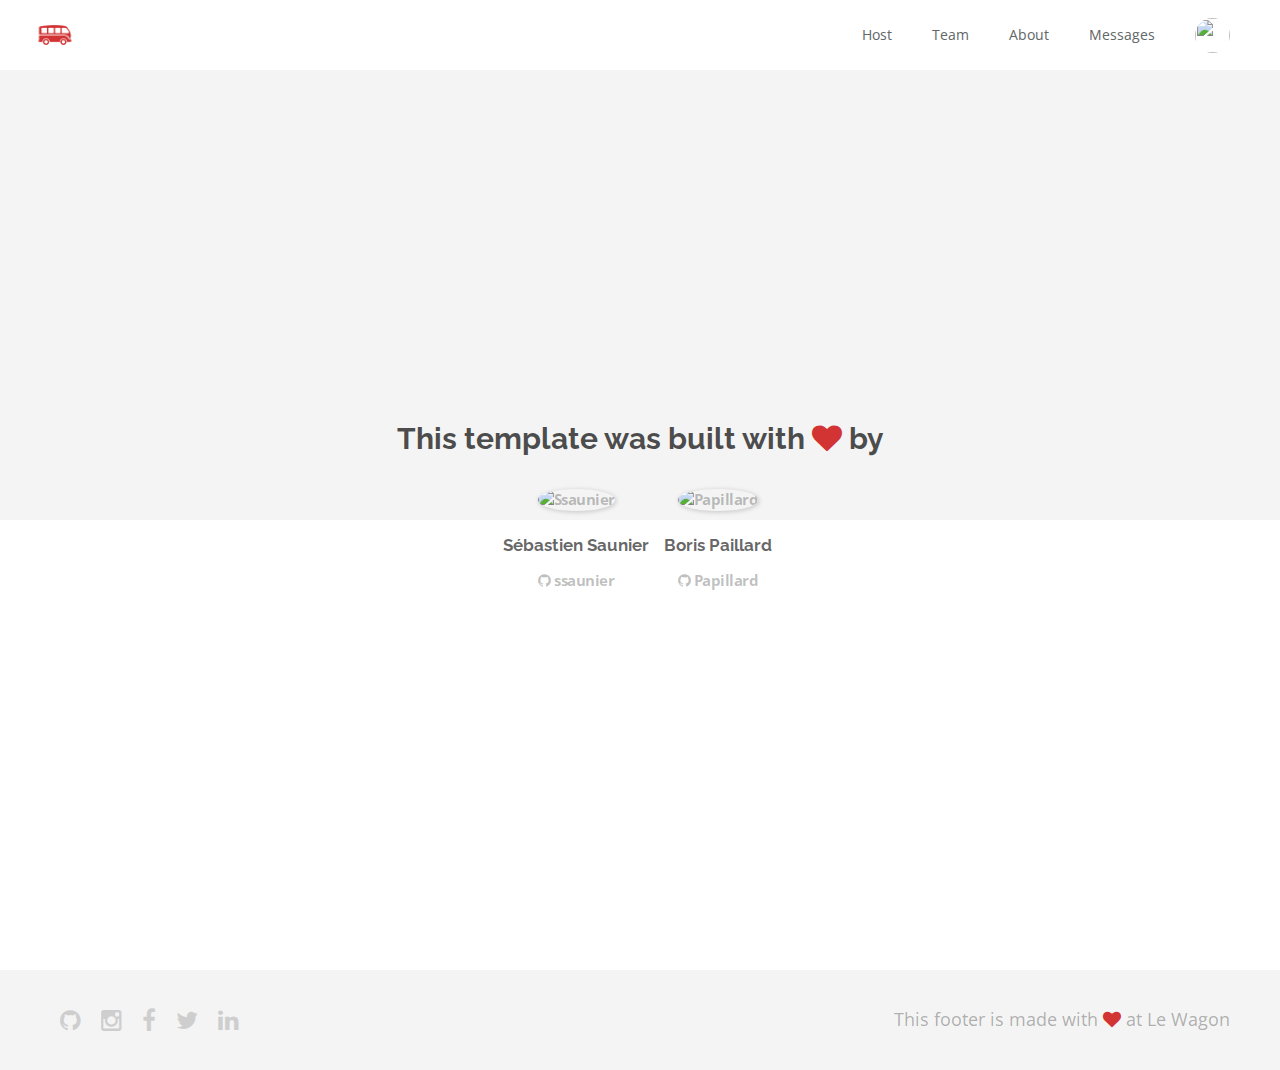
==== commit a6313fcd: "Automated commit at 2017-07-31 11:58:41 UTC by middleman-deploy 2.0.0-alpha" ====
--- a/about.html
+++ b/about.html
@@ -7,11 +7,54 @@
           content="width=device-width, initial-scale=1, shrink-to-fit=no">
     <!-- Use the title from a page's frontmatter if it has one -->
     <title>Le Wagon - Middleman - About</title>
-    <link href="stylesheets/application-fc83ac27.css" rel="stylesheet" />
+    <link href="stylesheets/application-aa0e03e4.css" rel="stylesheet" />
     <script src="javascripts/application-93de88c9.js"></script>
     <link href="images/favicon-f15af148.png" rel="icon" type="image/png" />
   </head>
   <body>
+    <!-- layouts/layout.erb -->
+    <div class="navbar-wagon">
+  <!-- Logo -->
+  <a href="/" class="navbar-wagon-brand">
+    <img src="images/logo-acc9c0ec.png" alt="logo">
+  </a>
+
+  <!-- Right Navigation -->
+  <div class="navbar-wagon-right hidden-xs hidden-sm">
+
+    <a href="" class="navbar-wagon-item navbar-wagon-link">Host</a>
+    <a href="/team.html" class="navbar-wagon-item navbar-wagon-link">Team</a>
+    <a href="/about.html" class="navbar-wagon-item navbar-wagon-link">About</a>
+    <a href="" class="navbar-wagon-item navbar-wagon-link">Messages</a>
+
+    <!-- Profile picture with dropdown list -->
+    <div class="navbar-wagon-item">
+      <div class="dropdown">
+        <img src="http://kitt.lewagon.com/placeholder/users/ssaunier" class="avatar dropdown-toggle" id="navbar-wagon-menu" data-toggle="dropdown">
+        <ul class="dropdown-menu dropdown-menu-right navbar-wagon-dropdown-menu">
+          <li><a href="#">Profile</a></li>
+          <li><a href="/team.html">Team</a></li>
+          <li><a href="/about.html">About</a></li>
+          <li><a href="#">Log Out</a></li>
+        </ul>
+      </div>
+    </div>
+  </div>
+
+  <!-- Dropdown appearing on mobile only -->
+  <div class="navbar-wagon-item hidden-md hidden-lg">
+    <div class="dropdown">
+      <i class="fa fa-bars dropdown-toggle" data-toggle="dropdown"></i>
+      <ul class="dropdown-menu dropdown-menu-right navbar-wagon-dropdown-menu">
+        <li><a href="#">Host</a></li>
+        <li><a href="/team.html">Team</a></li>
+        <li><a href="/about.html">About</a></li>
+        <li><a href="#">Messagese</a></li>
+      </ul>
+    </div>
+  </div>
+</div>
+   <!-- inject layouts/_navbar.html.erb -->
     <div id="about">
   <div class="about-content">
     <h1>This template was built with <i class="fa fa-heart"></i> by</h1>
@@ -33,6 +76,19 @@
     </ul>
   </div>
 </div>
-
+                      <!-- Page content is injected here -->
+    <div class="footer">
+  <div class="footer-links">
+    <a href="#"><i class="fa fa-github"></i></a>
+    <a href="#"><i class="fa fa-instagram"></i></a>
+    <a href="#"><i class="fa fa-facebook"></i></a>
+    <a href="#"><i class="fa fa-twitter"></i></a>
+    <a href="#"><i class="fa fa-linkedin"></i></a>
+  </div>
+  <div class="footer-copyright">
+    This footer is made with <i class="fa fa-heart"></i> at Le Wagon
+  </div>
+</div>
+   <!-- inject layouts/_footer.html.erb -->
   </body>
 </html>
--- a/stylesheets/application-aa0e03e4.css
+++ b/stylesheets/application-aa0e03e4.css
@@ -0,0 +1,8 @@
+@import url("https://fonts.googleapis.com/css?family=Open+Sans:400,300,700|Raleway:400,100,300,700,500");/*!
+ * Bootstrap v3.3.7 (http://getbootstrap.com)
+ * Copyright 2011-2016 Twitter, Inc.
+ * Licensed under MIT (https://github.com/twbs/bootstrap/blob/master/LICENSE)
+ *//*! normalize.css v3.0.3 | MIT License | github.com/necolas/normalize.css */html{font-family:sans-serif;-ms-text-size-adjust:100%;-webkit-text-size-adjust:100%}body{margin:0}article,aside,details,figcaption,figure,footer,header,hgroup,main,menu,nav,section,summary{display:block}audio,canvas,progress,video{display:inline-block;vertical-align:baseline}audio:not([controls]){display:none;height:0}[hidden],template{display:none}a{background-color:transparent}a:active,a:hover{outline:0}abbr[title]{border-bottom:1px dotted}b,strong{font-weight:bold}dfn{font-style:italic}h1{font-size:2em;margin:0.67em 0}mark{background:#ff0;color:#000}small{font-size:80%}sub,sup{font-size:75%;line-height:0;position:relative;vertical-align:baseline}sup{top:-0.5em}sub{bottom:-0.25em}img{border:0}svg:not(:root){overflow:hidden}figure{margin:1em 40px}hr{-webkit-box-sizing:content-box;box-sizing:content-box;height:0}pre{overflow:auto}code,kbd,pre,samp{font-family:monospace, monospace;font-size:1em}button,input,optgroup,select,textarea{color:inherit;font:inherit;margin:0}button{overflow:visible}button,select{text-transform:none}button,html input[type="button"],input[type="reset"],input[type="submit"]{-webkit-appearance:button;cursor:pointer}button[disabled],html input[disabled]{cursor:default}button::-moz-focus-inner,input::-moz-focus-inner{border:0;padding:0}input{line-height:normal}input[type="checkbox"],input[type="radio"]{-webkit-box-sizing:border-box;box-sizing:border-box;padding:0}input[type="number"]::-webkit-inner-spin-button,input[type="number"]::-webkit-outer-spin-button{height:auto}input[type="search"]{-webkit-appearance:textfield;-webkit-box-sizing:content-box;box-sizing:content-box}input[type="search"]::-webkit-search-cancel-button,input[type="search"]::-webkit-search-decoration{-webkit-appearance:none}fieldset{border:1px solid #c0c0c0;margin:0 2px;padding:0.35em 0.625em 0.75em}legend{border:0;padding:0}textarea{overflow:auto}optgroup{font-weight:bold}table{border-collapse:collapse;border-spacing:0}td,th{padding:0}/*! Source: https://github.com/h5bp/html5-boilerplate/blob/master/src/css/main.css */@media print{*,*:before,*:after{background:transparent !important;color:#000 !important;-webkit-box-shadow:none !important;box-shadow:none !important;text-shadow:none !important}a,a:visited{text-decoration:underline}a[href]:after{content:" (" attr(href) ")"}abbr[title]:after{content:" (" attr(title) ")"}a[href^="#"]:after,a[href^="javascript:"]:after{content:""}pre,blockquote{border:1px solid #999;page-break-inside:avoid}thead{display:table-header-group}tr,img{page-break-inside:avoid}img{max-width:100% !important}p,h2,h3{orphans:3;widows:3}h2,h3{page-break-after:avoid}.navbar{display:none}.btn>.caret,.dropup>.btn>.caret{border-top-color:#000 !important}.label{border:1px solid #000}.table{border-collapse:collapse !important}.table td,.table th{background-color:#fff !important}.table-bordered th,.table-bordered td{border:1px solid #ddd !important}}@font-face{font-family:'Glyphicons Halflings';src:url("../assets/bootstrap/glyphicons-halflings-regular-86b6f62b.eot");src:url("../assets/bootstrap/glyphicons-halflings-regular-86b6f62b.eot?#iefix") format("embedded-opentype"),url("../assets/bootstrap/glyphicons-halflings-regular-ca35b697.woff2") format("woff2"),url("../assets/bootstrap/glyphicons-halflings-regular-278e49a8.woff") format("woff"),url("../assets/bootstrap/glyphicons-halflings-regular-44bc1850.ttf") format("truetype"),url("../assets/bootstrap/glyphicons-halflings-regular-de51a849.svg#glyphicons_halflingsregular") format("svg")}.glyphicon{position:relative;top:1px;display:inline-block;font-family:'Glyphicons Halflings';font-style:normal;font-weight:normal;line-height:1;-webkit-font-smoothing:antialiased;-moz-osx-font-smoothing:grayscale}.glyphicon-asterisk:before{content:"\002a"}.glyphicon-plus:before{content:"\002b"}.glyphicon-euro:before,.glyphicon-eur:before{content:"\20ac"}.glyphicon-minus:before{content:"\2212"}.glyphicon-cloud:before{content:"\2601"}.glyphicon-envelope:before{content:"\2709"}.glyphicon-pencil:before{content:"\270f"}.glyphicon-glass:before{content:"\e001"}.glyphicon-music:before{content:"\e002"}.glyphicon-search:before{content:"\e003"}.glyphicon-heart:before{content:"\e005"}.glyphicon-star:before{content:"\e006"}.glyphicon-star-empty:before{content:"\e007"}.glyphicon-user:before{content:"\e008"}.glyphicon-film:before{content:"\e009"}.glyphicon-th-large:before{content:"\e010"}.glyphicon-th:before{content:"\e011"}.glyphicon-th-list:before{content:"\e012"}.glyphicon-ok:before{content:"\e013"}.glyphicon-remove:before{content:"\e014"}.glyphicon-zoom-in:before{content:"\e015"}.glyphicon-zoom-out:before{content:"\e016"}.glyphicon-off:before{content:"\e017"}.glyphicon-signal:before{content:"\e018"}.glyphicon-cog:before{content:"\e019"}.glyphicon-trash:before{content:"\e020"}.glyphicon-home:before{content:"\e021"}.glyphicon-file:before{content:"\e022"}.glyphicon-time:before{content:"\e023"}.glyphicon-road:before{content:"\e024"}.glyphicon-download-alt:before{content:"\e025"}.glyphicon-download:before{content:"\e026"}.glyphicon-upload:before{content:"\e027"}.glyphicon-inbox:before{content:"\e028"}.glyphicon-play-circle:before{content:"\e029"}.glyphicon-repeat:before{content:"\e030"}.glyphicon-refresh:before{content:"\e031"}.glyphicon-list-alt:before{content:"\e032"}.glyphicon-lock:before{content:"\e033"}.glyphicon-flag:before{content:"\e034"}.glyphicon-headphones:before{content:"\e035"}.glyphicon-volume-off:before{content:"\e036"}.glyphicon-volume-down:before{content:"\e037"}.glyphicon-volume-up:before{content:"\e038"}.glyphicon-qrcode:before{content:"\e039"}.glyphicon-barcode:before{content:"\e040"}.glyphicon-tag:before{content:"\e041"}.glyphicon-tags:before{content:"\e042"}.glyphicon-book:before{content:"\e043"}.glyphicon-bookmark:before{content:"\e044"}.glyphicon-print:before{content:"\e045"}.glyphicon-camera:before{content:"\e046"}.glyphicon-font:before{content:"\e047"}.glyphicon-bold:before{content:"\e048"}.glyphicon-italic:before{content:"\e049"}.glyphicon-text-height:before{content:"\e050"}.glyphicon-text-width:before{content:"\e051"}.glyphicon-align-left:before{content:"\e052"}.glyphicon-align-center:before{content:"\e053"}.glyphicon-align-right:before{content:"\e054"}.glyphicon-align-justify:before{content:"\e055"}.glyphicon-list:before{content:"\e056"}.glyphicon-indent-left:before{content:"\e057"}.glyphicon-indent-right:before{content:"\e058"}.glyphicon-facetime-video:before{content:"\e059"}.glyphicon-picture:before{content:"\e060"}.glyphicon-map-marker:before{content:"\e062"}.glyphicon-adjust:before{content:"\e063"}.glyphicon-tint:before{content:"\e064"}.glyphicon-edit:before{content:"\e065"}.glyphicon-share:before{content:"\e066"}.glyphicon-check:before{content:"\e067"}.glyphicon-move:before{content:"\e068"}.glyphicon-step-backward:before{content:"\e069"}.glyphicon-fast-backward:before{content:"\e070"}.glyphicon-backward:before{content:"\e071"}.glyphicon-play:before{content:"\e072"}.glyphicon-pause:before{content:"\e073"}.glyphicon-stop:before{content:"\e074"}.glyphicon-forward:before{content:"\e075"}.glyphicon-fast-forward:before{content:"\e076"}.glyphicon-step-forward:before{content:"\e077"}.glyphicon-eject:before{content:"\e078"}.glyphicon-chevron-left:before{content:"\e079"}.glyphicon-chevron-right:before{content:"\e080"}.glyphicon-plus-sign:before{content:"\e081"}.glyphicon-minus-sign:before{content:"\e082"}.glyphicon-remove-sign:before{content:"\e083"}.glyphicon-ok-sign:before{content:"\e084"}.glyphicon-question-sign:before{content:"\e085"}.glyphicon-info-sign:before{content:"\e086"}.glyphicon-screenshot:before{content:"\e087"}.glyphicon-remove-circle:before{content:"\e088"}.glyphicon-ok-circle:before{content:"\e089"}.glyphicon-ban-circle:before{content:"\e090"}.glyphicon-arrow-left:before{content:"\e091"}.glyphicon-arrow-right:before{content:"\e092"}.glyphicon-arrow-up:before{content:"\e093"}.glyphicon-arrow-down:before{content:"\e094"}.glyphicon-share-alt:before{content:"\e095"}.glyphicon-resize-full:before{content:"\e096"}.glyphicon-resize-small:before{content:"\e097"}.glyphicon-exclamation-sign:before{content:"\e101"}.glyphicon-gift:before{content:"\e102"}.glyphicon-leaf:before{content:"\e103"}.glyphicon-fire:before{content:"\e104"}.glyphicon-eye-open:before{content:"\e105"}.glyphicon-eye-close:before{content:"\e106"}.glyphicon-warning-sign:before{content:"\e107"}.glyphicon-plane:before{content:"\e108"}.glyphicon-calendar:before{content:"\e109"}.glyphicon-random:before{content:"\e110"}.glyphicon-comment:before{content:"\e111"}.glyphicon-magnet:before{content:"\e112"}.glyphicon-chevron-up:before{content:"\e113"}.glyphicon-chevron-down:before{content:"\e114"}.glyphicon-retweet:before{content:"\e115"}.glyphicon-shopping-cart:before{content:"\e116"}.glyphicon-folder-close:before{content:"\e117"}.glyphicon-folder-open:before{content:"\e118"}.glyphicon-resize-vertical:before{content:"\e119"}.glyphicon-resize-horizontal:before{content:"\e120"}.glyphicon-hdd:before{content:"\e121"}.glyphicon-bullhorn:before{content:"\e122"}.glyphicon-bell:before{content:"\e123"}.glyphicon-certificate:before{content:"\e124"}.glyphicon-thumbs-up:before{content:"\e125"}.glyphicon-thumbs-down:before{content:"\e126"}.glyphicon-hand-right:before{content:"\e127"}.glyphicon-hand-left:before{content:"\e128"}.glyphicon-hand-up:before{content:"\e129"}.glyphicon-hand-down:before{content:"\e130"}.glyphicon-circle-arrow-right:before{content:"\e131"}.glyphicon-circle-arrow-left:before{content:"\e132"}.glyphicon-circle-arrow-up:before{content:"\e133"}.glyphicon-circle-arrow-down:before{content:"\e134"}.glyphicon-globe:before{content:"\e135"}.glyphicon-wrench:before{content:"\e136"}.glyphicon-tasks:before{content:"\e137"}.glyphicon-filter:before{content:"\e138"}.glyphicon-briefcase:before{content:"\e139"}.glyphicon-fullscreen:before{content:"\e140"}.glyphicon-dashboard:before{content:"\e141"}.glyphicon-paperclip:before{content:"\e142"}.glyphicon-heart-empty:before{content:"\e143"}.glyphicon-link:before{content:"\e144"}.glyphicon-phone:before{content:"\e145"}.glyphicon-pushpin:before{content:"\e146"}.glyphicon-usd:before{content:"\e148"}.glyphicon-gbp:before{content:"\e149"}.glyphicon-sort:before{content:"\e150"}.glyphicon-sort-by-alphabet:before{content:"\e151"}.glyphicon-sort-by-alphabet-alt:before{content:"\e152"}.glyphicon-sort-by-order:before{content:"\e153"}.glyphicon-sort-by-order-alt:before{content:"\e154"}.glyphicon-sort-by-attributes:before{content:"\e155"}.glyphicon-sort-by-attributes-alt:before{content:"\e156"}.glyphicon-unchecked:before{content:"\e157"}.glyphicon-expand:before{content:"\e158"}.glyphicon-collapse-down:before{content:"\e159"}.glyphicon-collapse-up:before{content:"\e160"}.glyphicon-log-in:before{content:"\e161"}.glyphicon-flash:before{content:"\e162"}.glyphicon-log-out:before{content:"\e163"}.glyphicon-new-window:before{content:"\e164"}.glyphicon-record:before{content:"\e165"}.glyphicon-save:before{content:"\e166"}.glyphicon-open:before{content:"\e167"}.glyphicon-saved:before{content:"\e168"}.glyphicon-import:before{content:"\e169"}.glyphicon-export:before{content:"\e170"}.glyphicon-send:before{content:"\e171"}.glyphicon-floppy-disk:before{content:"\e172"}.glyphicon-floppy-saved:before{content:"\e173"}.glyphicon-floppy-remove:before{content:"\e174"}.glyphicon-floppy-save:before{content:"\e175"}.glyphicon-floppy-open:before{content:"\e176"}.glyphicon-credit-card:before{content:"\e177"}.glyphicon-transfer:before{content:"\e178"}.glyphicon-cutlery:before{content:"\e179"}.glyphicon-header:before{content:"\e180"}.glyphicon-compressed:before{content:"\e181"}.glyphicon-earphone:before{content:"\e182"}.glyphicon-phone-alt:before{content:"\e183"}.glyphicon-tower:before{content:"\e184"}.glyphicon-stats:before{content:"\e185"}.glyphicon-sd-video:before{content:"\e186"}.glyphicon-hd-video:before{content:"\e187"}.glyphicon-subtitles:before{content:"\e188"}.glyphicon-sound-stereo:before{content:"\e189"}.glyphicon-sound-dolby:before{content:"\e190"}.glyphicon-sound-5-1:before{content:"\e191"}.glyphicon-sound-6-1:before{content:"\e192"}.glyphicon-sound-7-1:before{content:"\e193"}.glyphicon-copyright-mark:before{content:"\e194"}.glyphicon-registration-mark:before{content:"\e195"}.glyphicon-cloud-download:before{content:"\e197"}.glyphicon-cloud-upload:before{content:"\e198"}.glyphicon-tree-conifer:before{content:"\e199"}.glyphicon-tree-deciduous:before{content:"\e200"}.glyphicon-cd:before{content:"\e201"}.glyphicon-save-file:before{content:"\e202"}.glyphicon-open-file:before{content:"\e203"}.glyphicon-level-up:before{content:"\e204"}.glyphicon-copy:before{content:"\e205"}.glyphicon-paste:before{content:"\e206"}.glyphicon-alert:before{content:"\e209"}.glyphicon-equalizer:before{content:"\e210"}.glyphicon-king:before{content:"\e211"}.glyphicon-queen:before{content:"\e212"}.glyphicon-pawn:before{content:"\e213"}.glyphicon-bishop:before{content:"\e214"}.glyphicon-knight:before{content:"\e215"}.glyphicon-baby-formula:before{content:"\e216"}.glyphicon-tent:before{content:"\26fa"}.glyphicon-blackboard:before{content:"\e218"}.glyphicon-bed:before{content:"\e219"}.glyphicon-apple:before{content:"\f8ff"}.glyphicon-erase:before{content:"\e221"}.glyphicon-hourglass:before{content:"\231b"}.glyphicon-lamp:before{content:"\e223"}.glyphicon-duplicate:before{content:"\e224"}.glyphicon-piggy-bank:before{content:"\e225"}.glyphicon-scissors:before{content:"\e226"}.glyphicon-bitcoin:before{content:"\e227"}.glyphicon-btc:before{content:"\e227"}.glyphicon-xbt:before{content:"\e227"}.glyphicon-yen:before{content:"\00a5"}.glyphicon-jpy:before{content:"\00a5"}.glyphicon-ruble:before{content:"\20bd"}.glyphicon-rub:before{content:"\20bd"}.glyphicon-scale:before{content:"\e230"}.glyphicon-ice-lolly:before{content:"\e231"}.glyphicon-ice-lolly-tasted:before{content:"\e232"}.glyphicon-education:before{content:"\e233"}.glyphicon-option-horizontal:before{content:"\e234"}.glyphicon-option-vertical:before{content:"\e235"}.glyphicon-menu-hamburger:before{content:"\e236"}.glyphicon-modal-window:before{content:"\e237"}.glyphicon-oil:before{content:"\e238"}.glyphicon-grain:before{content:"\e239"}.glyphicon-sunglasses:before{content:"\e240"}.glyphicon-text-size:before{content:"\e241"}.glyphicon-text-color:before{content:"\e242"}.glyphicon-text-background:before{content:"\e243"}.glyphicon-object-align-top:before{content:"\e244"}.glyphicon-object-align-bottom:before{content:"\e245"}.glyphicon-object-align-horizontal:before{content:"\e246"}.glyphicon-object-align-left:before{content:"\e247"}.glyphicon-object-align-vertical:before{content:"\e248"}.glyphicon-object-align-right:before{content:"\e249"}.glyphicon-triangle-right:before{content:"\e250"}.glyphicon-triangle-left:before{content:"\e251"}.glyphicon-triangle-bottom:before{content:"\e252"}.glyphicon-triangle-top:before{content:"\e253"}.glyphicon-console:before{content:"\e254"}.glyphicon-superscript:before{content:"\e255"}.glyphicon-subscript:before{content:"\e256"}.glyphicon-menu-left:before{content:"\e257"}.glyphicon-menu-right:before{content:"\e258"}.glyphicon-menu-down:before{content:"\e259"}.glyphicon-menu-up:before{content:"\e260"}*{-webkit-box-sizing:border-box;box-sizing:border-box}*:before,*:after{-webkit-box-sizing:border-box;box-sizing:border-box}html{font-size:10px;-webkit-tap-highlight-color:transparent}body{font-family:"Open Sans", "Helvetica", "sans-serif";font-size:18px;line-height:1.42857143;color:#333333;background-color:#F4F4F4}input,button,select,textarea{font-family:inherit;font-size:inherit;line-height:inherit}a{color:#469AE0;text-decoration:none}a:hover,a:focus{color:#1f74ba;text-decoration:underline}a:focus{outline:5px auto -webkit-focus-ring-color;outline-offset:-2px}figure{margin:0}img{vertical-align:middle}.img-responsive{display:block;max-width:100%;height:auto}.img-rounded{border-radius:2px}.img-thumbnail{padding:4px;line-height:1.42857143;background-color:#F4F4F4;border:1px solid #ddd;border-radius:2px;-webkit-transition:all 0.2s ease-in-out;transition:all 0.2s ease-in-out;display:inline-block;max-width:100%;height:auto}.img-circle{border-radius:50%}hr{margin-top:25px;margin-bottom:25px;border:0;border-top:1px solid #eeeeee}.sr-only{position:absolute;width:1px;height:1px;margin:-1px;padding:0;overflow:hidden;clip:rect(0, 0, 0, 0);border:0}.sr-only-focusable:active,.sr-only-focusable:focus{position:static;width:auto;height:auto;margin:0;overflow:visible;clip:auto}[role="button"]{cursor:pointer}h1,h2,h3,h4,h5,h6,.h1,.h2,.h3,.h4,.h5,.h6{font-family:"Raleway", "Helvetica", "sans-serif";font-weight:500;line-height:1.1;color:inherit}h1 small,h1 .small,h2 small,h2 .small,h3 small,h3 .small,h4 small,h4 .small,h5 small,h5 .small,h6 small,h6 .small,.h1 small,.h1 .small,.h2 small,.h2 .small,.h3 small,.h3 .small,.h4 small,.h4 .small,.h5 small,.h5 .small,.h6 small,.h6 .small{font-weight:normal;line-height:1;color:#777777}h1,.h1,h2,.h2,h3,.h3{margin-top:25px;margin-bottom:12.5px}h1 small,h1 .small,.h1 small,.h1 .small,h2 small,h2 .small,.h2 small,.h2 .small,h3 small,h3 .small,.h3 small,.h3 .small{font-size:65%}h4,.h4,h5,.h5,h6,.h6{margin-top:12.5px;margin-bottom:12.5px}h4 small,h4 .small,.h4 small,.h4 .small,h5 small,h5 .small,.h5 small,.h5 .small,h6 small,h6 .small,.h6 small,.h6 .small{font-size:75%}h1,.h1{font-size:46px}h2,.h2{font-size:38px}h3,.h3{font-size:31px}h4,.h4{font-size:23px}h5,.h5{font-size:18px}h6,.h6{font-size:16px}p{margin:0 0 12.5px}.lead{margin-bottom:25px;font-size:20px;font-weight:300;line-height:1.4}@media (min-width: 768px){.lead{font-size:27px}}small,.small{font-size:88%}mark,.mark{background-color:#fcf8e3;padding:.2em}.text-left{text-align:left}.text-right{text-align:right}.text-center{text-align:center}.text-justify{text-align:justify}.text-nowrap{white-space:nowrap}.text-lowercase{text-transform:lowercase}.text-uppercase,.initialism{text-transform:uppercase}.text-capitalize{text-transform:capitalize}.text-muted{color:#777777}.text-primary{color:#469AE0}a.text-primary:hover,a.text-primary:focus{color:#2381d0}.text-success{color:#3c763d}a.text-success:hover,a.text-success:focus{color:#2b542c}.text-info{color:#31708f}a.text-info:hover,a.text-info:focus{color:#245269}.text-warning{color:#8a6d3b}a.text-warning:hover,a.text-warning:focus{color:#66512c}.text-danger{color:#a94442}a.text-danger:hover,a.text-danger:focus{color:#843534}.bg-primary{color:#fff}.bg-primary{background-color:#469AE0}a.bg-primary:hover,a.bg-primary:focus{background-color:#2381d0}.bg-success{background-color:#dff0d8}a.bg-success:hover,a.bg-success:focus{background-color:#c1e2b3}.bg-info{background-color:#d9edf7}a.bg-info:hover,a.bg-info:focus{background-color:#afd9ee}.bg-warning{background-color:#fcf8e3}a.bg-warning:hover,a.bg-warning:focus{background-color:#f7ecb5}.bg-danger{background-color:#f2dede}a.bg-danger:hover,a.bg-danger:focus{background-color:#e4b9b9}.page-header{padding-bottom:11.5px;margin:50px 0 25px;border-bottom:1px solid #eeeeee}ul,ol{margin-top:0;margin-bottom:12.5px}ul ul,ul ol,ol ul,ol ol{margin-bottom:0}.list-unstyled{padding-left:0;list-style:none}.list-inline{padding-left:0;list-style:none;margin-left:-5px}.list-inline>li{display:inline-block;padding-left:5px;padding-right:5px}dl{margin-top:0;margin-bottom:25px}dt,dd{line-height:1.42857143}dt{font-weight:bold}dd{margin-left:0}.dl-horizontal dd:before,.dl-horizontal dd:after{content:" ";display:table}.dl-horizontal dd:after{clear:both}@media (min-width: 768px){.dl-horizontal dt{float:left;width:160px;clear:left;text-align:right;overflow:hidden;text-overflow:ellipsis;white-space:nowrap}.dl-horizontal dd{margin-left:180px}}abbr[title],abbr[data-original-title]{cursor:help;border-bottom:1px dotted #777777}.initialism{font-size:90%}blockquote{padding:12.5px 25px;margin:0 0 25px;font-size:22.5px;border-left:5px solid #eeeeee}blockquote p:last-child,blockquote ul:last-child,blockquote ol:last-child{margin-bottom:0}blockquote footer,blockquote small,blockquote .small{display:block;font-size:80%;line-height:1.42857143;color:#777777}blockquote footer:before,blockquote small:before,blockquote .small:before{content:'\2014 \00A0'}.blockquote-reverse,blockquote.pull-right{padding-right:15px;padding-left:0;border-right:5px solid #eeeeee;border-left:0;text-align:right}.blockquote-reverse footer:before,.blockquote-reverse small:before,.blockquote-reverse .small:before,blockquote.pull-right footer:before,blockquote.pull-right small:before,blockquote.pull-right .small:before{content:''}.blockquote-reverse footer:after,.blockquote-reverse small:after,.blockquote-reverse .small:after,blockquote.pull-right footer:after,blockquote.pull-right small:after,blockquote.pull-right .small:after{content:'\00A0 \2014'}address{margin-bottom:25px;font-style:normal;line-height:1.42857143}code,kbd,pre,samp{font-family:Menlo, Monaco, Consolas, "Courier New", monospace}code{padding:2px 4px;font-size:90%;color:#c7254e;background-color:#f9f2f4;border-radius:2px}kbd{padding:2px 4px;font-size:90%;color:#fff;background-color:#333;border-radius:2px;-webkit-box-shadow:inset 0 -1px 0 rgba(0,0,0,0.25);box-shadow:inset 0 -1px 0 rgba(0,0,0,0.25)}kbd kbd{padding:0;font-size:100%;font-weight:bold;-webkit-box-shadow:none;box-shadow:none}pre{display:block;padding:12px;margin:0 0 12.5px;font-size:17px;line-height:1.42857143;word-break:break-all;word-wrap:break-word;color:#333333;background-color:#f5f5f5;border:1px solid #ccc;border-radius:2px}pre code{padding:0;font-size:inherit;color:inherit;white-space:pre-wrap;background-color:transparent;border-radius:0}.pre-scrollable{max-height:340px;overflow-y:scroll}.container{margin-right:auto;margin-left:auto;padding-left:15px;padding-right:15px}.container:before,.container:after{content:" ";display:table}.container:after{clear:both}@media (min-width: 768px){.container{width:750px}}@media (min-width: 992px){.container{width:970px}}@media (min-width: 1200px){.container{width:1170px}}.container-fluid{margin-right:auto;margin-left:auto;padding-left:15px;padding-right:15px}.container-fluid:before,.container-fluid:after{content:" ";display:table}.container-fluid:after{clear:both}.row{margin-left:-15px;margin-right:-15px}.row:before,.row:after{content:" ";display:table}.row:after{clear:both}.col-xs-1,.col-sm-1,.col-md-1,.col-lg-1,.col-xs-2,.col-sm-2,.col-md-2,.col-lg-2,.col-xs-3,.col-sm-3,.col-md-3,.col-lg-3,.col-xs-4,.col-sm-4,.col-md-4,.col-lg-4,.col-xs-5,.col-sm-5,.col-md-5,.col-lg-5,.col-xs-6,.col-sm-6,.col-md-6,.col-lg-6,.col-xs-7,.col-sm-7,.col-md-7,.col-lg-7,.col-xs-8,.col-sm-8,.col-md-8,.col-lg-8,.col-xs-9,.col-sm-9,.col-md-9,.col-lg-9,.col-xs-10,.col-sm-10,.col-md-10,.col-lg-10,.col-xs-11,.col-sm-11,.col-md-11,.col-lg-11,.col-xs-12,.col-sm-12,.col-md-12,.col-lg-12{position:relative;min-height:1px;padding-left:15px;padding-right:15px}.col-xs-1,.col-xs-2,.col-xs-3,.col-xs-4,.col-xs-5,.col-xs-6,.col-xs-7,.col-xs-8,.col-xs-9,.col-xs-10,.col-xs-11,.col-xs-12{float:left}.col-xs-1{width:8.33333333%}.col-xs-2{width:16.66666667%}.col-xs-3{width:25%}.col-xs-4{width:33.33333333%}.col-xs-5{width:41.66666667%}.col-xs-6{width:50%}.col-xs-7{width:58.33333333%}.col-xs-8{width:66.66666667%}.col-xs-9{width:75%}.col-xs-10{width:83.33333333%}.col-xs-11{width:91.66666667%}.col-xs-12{width:100%}.col-xs-pull-0{right:auto}.col-xs-pull-1{right:8.33333333%}.col-xs-pull-2{right:16.66666667%}.col-xs-pull-3{right:25%}.col-xs-pull-4{right:33.33333333%}.col-xs-pull-5{right:41.66666667%}.col-xs-pull-6{right:50%}.col-xs-pull-7{right:58.33333333%}.col-xs-pull-8{right:66.66666667%}.col-xs-pull-9{right:75%}.col-xs-pull-10{right:83.33333333%}.col-xs-pull-11{right:91.66666667%}.col-xs-pull-12{right:100%}.col-xs-push-0{left:auto}.col-xs-push-1{left:8.33333333%}.col-xs-push-2{left:16.66666667%}.col-xs-push-3{left:25%}.col-xs-push-4{left:33.33333333%}.col-xs-push-5{left:41.66666667%}.col-xs-push-6{left:50%}.col-xs-push-7{left:58.33333333%}.col-xs-push-8{left:66.66666667%}.col-xs-push-9{left:75%}.col-xs-push-10{left:83.33333333%}.col-xs-push-11{left:91.66666667%}.col-xs-push-12{left:100%}.col-xs-offset-0{margin-left:0%}.col-xs-offset-1{margin-left:8.33333333%}.col-xs-offset-2{margin-left:16.66666667%}.col-xs-offset-3{margin-left:25%}.col-xs-offset-4{margin-left:33.33333333%}.col-xs-offset-5{margin-left:41.66666667%}.col-xs-offset-6{margin-left:50%}.col-xs-offset-7{margin-left:58.33333333%}.col-xs-offset-8{margin-left:66.66666667%}.col-xs-offset-9{margin-left:75%}.col-xs-offset-10{margin-left:83.33333333%}.col-xs-offset-11{margin-left:91.66666667%}.col-xs-offset-12{margin-left:100%}@media (min-width: 768px){.col-sm-1,.col-sm-2,.col-sm-3,.col-sm-4,.col-sm-5,.col-sm-6,.col-sm-7,.col-sm-8,.col-sm-9,.col-sm-10,.col-sm-11,.col-sm-12{float:left}.col-sm-1{width:8.33333333%}.col-sm-2{width:16.66666667%}.col-sm-3{width:25%}.col-sm-4{width:33.33333333%}.col-sm-5{width:41.66666667%}.col-sm-6{width:50%}.col-sm-7{width:58.33333333%}.col-sm-8{width:66.66666667%}.col-sm-9{width:75%}.col-sm-10{width:83.33333333%}.col-sm-11{width:91.66666667%}.col-sm-12{width:100%}.col-sm-pull-0{right:auto}.col-sm-pull-1{right:8.33333333%}.col-sm-pull-2{right:16.66666667%}.col-sm-pull-3{right:25%}.col-sm-pull-4{right:33.33333333%}.col-sm-pull-5{right:41.66666667%}.col-sm-pull-6{right:50%}.col-sm-pull-7{right:58.33333333%}.col-sm-pull-8{right:66.66666667%}.col-sm-pull-9{right:75%}.col-sm-pull-10{right:83.33333333%}.col-sm-pull-11{right:91.66666667%}.col-sm-pull-12{right:100%}.col-sm-push-0{left:auto}.col-sm-push-1{left:8.33333333%}.col-sm-push-2{left:16.66666667%}.col-sm-push-3{left:25%}.col-sm-push-4{left:33.33333333%}.col-sm-push-5{left:41.66666667%}.col-sm-push-6{left:50%}.col-sm-push-7{left:58.33333333%}.col-sm-push-8{left:66.66666667%}.col-sm-push-9{left:75%}.col-sm-push-10{left:83.33333333%}.col-sm-push-11{left:91.66666667%}.col-sm-push-12{left:100%}.col-sm-offset-0{margin-left:0%}.col-sm-offset-1{margin-left:8.33333333%}.col-sm-offset-2{margin-left:16.66666667%}.col-sm-offset-3{margin-left:25%}.col-sm-offset-4{margin-left:33.33333333%}.col-sm-offset-5{margin-left:41.66666667%}.col-sm-offset-6{margin-left:50%}.col-sm-offset-7{margin-left:58.33333333%}.col-sm-offset-8{margin-left:66.66666667%}.col-sm-offset-9{margin-left:75%}.col-sm-offset-10{margin-left:83.33333333%}.col-sm-offset-11{margin-left:91.66666667%}.col-sm-offset-12{margin-left:100%}}@media (min-width: 992px){.col-md-1,.col-md-2,.col-md-3,.col-md-4,.col-md-5,.col-md-6,.col-md-7,.col-md-8,.col-md-9,.col-md-10,.col-md-11,.col-md-12{float:left}.col-md-1{width:8.33333333%}.col-md-2{width:16.66666667%}.col-md-3{width:25%}.col-md-4{width:33.33333333%}.col-md-5{width:41.66666667%}.col-md-6{width:50%}.col-md-7{width:58.33333333%}.col-md-8{width:66.66666667%}.col-md-9{width:75%}.col-md-10{width:83.33333333%}.col-md-11{width:91.66666667%}.col-md-12{width:100%}.col-md-pull-0{right:auto}.col-md-pull-1{right:8.33333333%}.col-md-pull-2{right:16.66666667%}.col-md-pull-3{right:25%}.col-md-pull-4{right:33.33333333%}.col-md-pull-5{right:41.66666667%}.col-md-pull-6{right:50%}.col-md-pull-7{right:58.33333333%}.col-md-pull-8{right:66.66666667%}.col-md-pull-9{right:75%}.col-md-pull-10{right:83.33333333%}.col-md-pull-11{right:91.66666667%}.col-md-pull-12{right:100%}.col-md-push-0{left:auto}.col-md-push-1{left:8.33333333%}.col-md-push-2{left:16.66666667%}.col-md-push-3{left:25%}.col-md-push-4{left:33.33333333%}.col-md-push-5{left:41.66666667%}.col-md-push-6{left:50%}.col-md-push-7{left:58.33333333%}.col-md-push-8{left:66.66666667%}.col-md-push-9{left:75%}.col-md-push-10{left:83.33333333%}.col-md-push-11{left:91.66666667%}.col-md-push-12{left:100%}.col-md-offset-0{margin-left:0%}.col-md-offset-1{margin-left:8.33333333%}.col-md-offset-2{margin-left:16.66666667%}.col-md-offset-3{margin-left:25%}.col-md-offset-4{margin-left:33.33333333%}.col-md-offset-5{margin-left:41.66666667%}.col-md-offset-6{margin-left:50%}.col-md-offset-7{margin-left:58.33333333%}.col-md-offset-8{margin-left:66.66666667%}.col-md-offset-9{margin-left:75%}.col-md-offset-10{margin-left:83.33333333%}.col-md-offset-11{margin-left:91.66666667%}.col-md-offset-12{margin-left:100%}}@media (min-width: 1200px){.col-lg-1,.col-lg-2,.col-lg-3,.col-lg-4,.col-lg-5,.col-lg-6,.col-lg-7,.col-lg-8,.col-lg-9,.col-lg-10,.col-lg-11,.col-lg-12{float:left}.col-lg-1{width:8.33333333%}.col-lg-2{width:16.66666667%}.col-lg-3{width:25%}.col-lg-4{width:33.33333333%}.col-lg-5{width:41.66666667%}.col-lg-6{width:50%}.col-lg-7{width:58.33333333%}.col-lg-8{width:66.66666667%}.col-lg-9{width:75%}.col-lg-10{width:83.33333333%}.col-lg-11{width:91.66666667%}.col-lg-12{width:100%}.col-lg-pull-0{right:auto}.col-lg-pull-1{right:8.33333333%}.col-lg-pull-2{right:16.66666667%}.col-lg-pull-3{right:25%}.col-lg-pull-4{right:33.33333333%}.col-lg-pull-5{right:41.66666667%}.col-lg-pull-6{right:50%}.col-lg-pull-7{right:58.33333333%}.col-lg-pull-8{right:66.66666667%}.col-lg-pull-9{right:75%}.col-lg-pull-10{right:83.33333333%}.col-lg-pull-11{right:91.66666667%}.col-lg-pull-12{right:100%}.col-lg-push-0{left:auto}.col-lg-push-1{left:8.33333333%}.col-lg-push-2{left:16.66666667%}.col-lg-push-3{left:25%}.col-lg-push-4{left:33.33333333%}.col-lg-push-5{left:41.66666667%}.col-lg-push-6{left:50%}.col-lg-push-7{left:58.33333333%}.col-lg-push-8{left:66.66666667%}.col-lg-push-9{left:75%}.col-lg-push-10{left:83.33333333%}.col-lg-push-11{left:91.66666667%}.col-lg-push-12{left:100%}.col-lg-offset-0{margin-left:0%}.col-lg-offset-1{margin-left:8.33333333%}.col-lg-offset-2{margin-left:16.66666667%}.col-lg-offset-3{margin-left:25%}.col-lg-offset-4{margin-left:33.33333333%}.col-lg-offset-5{margin-left:41.66666667%}.col-lg-offset-6{margin-left:50%}.col-lg-offset-7{margin-left:58.33333333%}.col-lg-offset-8{margin-left:66.66666667%}.col-lg-offset-9{margin-left:75%}.col-lg-offset-10{margin-left:83.33333333%}.col-lg-offset-11{margin-left:91.66666667%}.col-lg-offset-12{margin-left:100%}}table{background-color:transparent}caption{padding-top:8px;padding-bottom:8px;color:#777777;text-align:left}th{text-align:left}.table{width:100%;max-width:100%;margin-bottom:25px}.table>thead>tr>th,.table>thead>tr>td,.table>tbody>tr>th,.table>tbody>tr>td,.table>tfoot>tr>th,.table>tfoot>tr>td{padding:8px;line-height:1.42857143;vertical-align:top;border-top:1px solid #ddd}.table>thead>tr>th{vertical-align:bottom;border-bottom:2px solid #ddd}.table>caption+thead>tr:first-child>th,.table>caption+thead>tr:first-child>td,.table>colgroup+thead>tr:first-child>th,.table>colgroup+thead>tr:first-child>td,.table>thead:first-child>tr:first-child>th,.table>thead:first-child>tr:first-child>td{border-top:0}.table>tbody+tbody{border-top:2px solid #ddd}.table .table{background-color:#F4F4F4}.table-condensed>thead>tr>th,.table-condensed>thead>tr>td,.table-condensed>tbody>tr>th,.table-condensed>tbody>tr>td,.table-condensed>tfoot>tr>th,.table-condensed>tfoot>tr>td{padding:5px}.table-bordered{border:1px solid #ddd}.table-bordered>thead>tr>th,.table-bordered>thead>tr>td,.table-bordered>tbody>tr>th,.table-bordered>tbody>tr>td,.table-bordered>tfoot>tr>th,.table-bordered>tfoot>tr>td{border:1px solid #ddd}.table-bordered>thead>tr>th,.table-bordered>thead>tr>td{border-bottom-width:2px}.table-striped>tbody>tr:nth-of-type(odd){background-color:#f9f9f9}.table-hover>tbody>tr:hover{background-color:#f5f5f5}table col[class*="col-"]{position:static;float:none;display:table-column}table td[class*="col-"],table th[class*="col-"]{position:static;float:none;display:table-cell}.table>thead>tr>td.active,.table>thead>tr>th.active,.table>thead>tr.active>td,.table>thead>tr.active>th,.table>tbody>tr>td.active,.table>tbody>tr>th.active,.table>tbody>tr.active>td,.table>tbody>tr.active>th,.table>tfoot>tr>td.active,.table>tfoot>tr>th.active,.table>tfoot>tr.active>td,.table>tfoot>tr.active>th{background-color:#f5f5f5}.table-hover>tbody>tr>td.active:hover,.table-hover>tbody>tr>th.active:hover,.table-hover>tbody>tr.active:hover>td,.table-hover>tbody>tr:hover>.active,.table-hover>tbody>tr.active:hover>th{background-color:#e8e8e8}.table>thead>tr>td.success,.table>thead>tr>th.success,.table>thead>tr.success>td,.table>thead>tr.success>th,.table>tbody>tr>td.success,.table>tbody>tr>th.success,.table>tbody>tr.success>td,.table>tbody>tr.success>th,.table>tfoot>tr>td.success,.table>tfoot>tr>th.success,.table>tfoot>tr.success>td,.table>tfoot>tr.success>th{background-color:#dff0d8}.table-hover>tbody>tr>td.success:hover,.table-hover>tbody>tr>th.success:hover,.table-hover>tbody>tr.success:hover>td,.table-hover>tbody>tr:hover>.success,.table-hover>tbody>tr.success:hover>th{background-color:#d0e9c6}.table>thead>tr>td.info,.table>thead>tr>th.info,.table>thead>tr.info>td,.table>thead>tr.info>th,.table>tbody>tr>td.info,.table>tbody>tr>th.info,.table>tbody>tr.info>td,.table>tbody>tr.info>th,.table>tfoot>tr>td.info,.table>tfoot>tr>th.info,.table>tfoot>tr.info>td,.table>tfoot>tr.info>th{background-color:#d9edf7}.table-hover>tbody>tr>td.info:hover,.table-hover>tbody>tr>th.info:hover,.table-hover>tbody>tr.info:hover>td,.table-hover>tbody>tr:hover>.info,.table-hover>tbody>tr.info:hover>th{background-color:#c4e3f3}.table>thead>tr>td.warning,.table>thead>tr>th.warning,.table>thead>tr.warning>td,.table>thead>tr.warning>th,.table>tbody>tr>td.warning,.table>tbody>tr>th.warning,.table>tbody>tr.warning>td,.table>tbody>tr.warning>th,.table>tfoot>tr>td.warning,.table>tfoot>tr>th.warning,.table>tfoot>tr.warning>td,.table>tfoot>tr.warning>th{background-color:#fcf8e3}.table-hover>tbody>tr>td.warning:hover,.table-hover>tbody>tr>th.warning:hover,.table-hover>tbody>tr.warning:hover>td,.table-hover>tbody>tr:hover>.warning,.table-hover>tbody>tr.warning:hover>th{background-color:#faf2cc}.table>thead>tr>td.danger,.table>thead>tr>th.danger,.table>thead>tr.danger>td,.table>thead>tr.danger>th,.table>tbody>tr>td.danger,.table>tbody>tr>th.danger,.table>tbody>tr.danger>td,.table>tbody>tr.danger>th,.table>tfoot>tr>td.danger,.table>tfoot>tr>th.danger,.table>tfoot>tr.danger>td,.table>tfoot>tr.danger>th{background-color:#f2dede}.table-hover>tbody>tr>td.danger:hover,.table-hover>tbody>tr>th.danger:hover,.table-hover>tbody>tr.danger:hover>td,.table-hover>tbody>tr:hover>.danger,.table-hover>tbody>tr.danger:hover>th{background-color:#ebcccc}.table-responsive{overflow-x:auto;min-height:0.01%}@media screen and (max-width: 767px){.table-responsive{width:100%;margin-bottom:18.75px;overflow-y:hidden;-ms-overflow-style:-ms-autohiding-scrollbar;border:1px solid #ddd}.table-responsive>.table{margin-bottom:0}.table-responsive>.table>thead>tr>th,.table-responsive>.table>thead>tr>td,.table-responsive>.table>tbody>tr>th,.table-responsive>.table>tbody>tr>td,.table-responsive>.table>tfoot>tr>th,.table-responsive>.table>tfoot>tr>td{white-space:nowrap}.table-responsive>.table-bordered{border:0}.table-responsive>.table-bordered>thead>tr>th:first-child,.table-responsive>.table-bordered>thead>tr>td:first-child,.table-responsive>.table-bordered>tbody>tr>th:first-child,.table-responsive>.table-bordered>tbody>tr>td:first-child,.table-responsive>.table-bordered>tfoot>tr>th:first-child,.table-responsive>.table-bordered>tfoot>tr>td:first-child{border-left:0}.table-responsive>.table-bordered>thead>tr>th:last-child,.table-responsive>.table-bordered>thead>tr>td:last-child,.table-responsive>.table-bordered>tbody>tr>th:last-child,.table-responsive>.table-bordered>tbody>tr>td:last-child,.table-responsive>.table-bordered>tfoot>tr>th:last-child,.table-responsive>.table-bordered>tfoot>tr>td:last-child{border-right:0}.table-responsive>.table-bordered>tbody>tr:last-child>th,.table-responsive>.table-bordered>tbody>tr:last-child>td,.table-responsive>.table-bordered>tfoot>tr:last-child>th,.table-responsive>.table-bordered>tfoot>tr:last-child>td{border-bottom:0}}fieldset{padding:0;margin:0;border:0;min-width:0}legend{display:block;width:100%;padding:0;margin-bottom:25px;font-size:27px;line-height:inherit;color:#333333;border:0;border-bottom:1px solid #e5e5e5}label{display:inline-block;max-width:100%;margin-bottom:5px;font-weight:bold}input[type="search"]{-webkit-box-sizing:border-box;box-sizing:border-box}input[type="radio"],input[type="checkbox"]{margin:4px 0 0;margin-top:1px \9;line-height:normal}input[type="file"]{display:block}input[type="range"]{display:block;width:100%}select[multiple],select[size]{height:auto}input[type="file"]:focus,input[type="radio"]:focus,input[type="checkbox"]:focus{outline:5px auto -webkit-focus-ring-color;outline-offset:-2px}output{display:block;padding-top:7px;font-size:18px;line-height:1.42857143;color:#000000}.form-control{display:block;width:100%;height:39px;padding:6px 12px;font-size:18px;line-height:1.42857143;color:#000000;background-color:#fff;background-image:none;border:1px solid #ccc;border-radius:2px;-webkit-box-shadow:inset 0 1px 1px rgba(0,0,0,0.075);box-shadow:inset 0 1px 1px rgba(0,0,0,0.075);-webkit-transition:border-color ease-in-out 0.15s, box-shadow ease-in-out 0.15s;-webkit-transition:border-color ease-in-out 0.15s, -webkit-box-shadow ease-in-out 0.15s;transition:border-color ease-in-out 0.15s, -webkit-box-shadow ease-in-out 0.15s;transition:border-color ease-in-out 0.15s, box-shadow ease-in-out 0.15s;transition:border-color ease-in-out 0.15s, box-shadow ease-in-out 0.15s, -webkit-box-shadow ease-in-out 0.15s}.form-control:focus{border-color:#66afe9;outline:0;-webkit-box-shadow:inset 0 1px 1px rgba(0,0,0,0.075),0 0 8px rgba(102,175,233,0.6);box-shadow:inset 0 1px 1px rgba(0,0,0,0.075),0 0 8px rgba(102,175,233,0.6)}.form-control::-moz-placeholder{color:#999;opacity:1}.form-control:-ms-input-placeholder{color:#999}.form-control::-webkit-input-placeholder{color:#999}.form-control::-ms-expand{border:0;background-color:transparent}.form-control[disabled],.form-control[readonly],fieldset[disabled] .form-control{background-color:#eeeeee;opacity:1}.form-control[disabled],fieldset[disabled] .form-control{cursor:not-allowed}textarea.form-control{height:auto}input[type="search"]{-webkit-appearance:none}@media screen and (-webkit-min-device-pixel-ratio: 0){input[type="date"].form-control,input[type="time"].form-control,input[type="datetime-local"].form-control,input[type="month"].form-control{line-height:39px}input[type="date"].input-sm,.input-group-sm>input[type="date"].form-control,.input-group-sm>input[type="date"].input-group-addon,.input-group-sm>.input-group-btn>input[type="date"].btn,.input-group-sm input[type="date"],input[type="time"].input-sm,.input-group-sm>input[type="time"].form-control,.input-group-sm>input[type="time"].input-group-addon,.input-group-sm>.input-group-btn>input[type="time"].btn,.input-group-sm input[type="time"],input[type="datetime-local"].input-sm,.input-group-sm>input[type="datetime-local"].form-control,.input-group-sm>input[type="datetime-local"].input-group-addon,.input-group-sm>.input-group-btn>input[type="datetime-local"].btn,.input-group-sm input[type="datetime-local"],input[type="month"].input-sm,.input-group-sm>input[type="month"].form-control,.input-group-sm>input[type="month"].input-group-addon,.input-group-sm>.input-group-btn>input[type="month"].btn,.input-group-sm input[type="month"]{line-height:36px}input[type="date"].input-lg,.input-group-lg>input[type="date"].form-control,.input-group-lg>input[type="date"].input-group-addon,.input-group-lg>.input-group-btn>input[type="date"].btn,.input-group-lg input[type="date"],input[type="time"].input-lg,.input-group-lg>input[type="time"].form-control,.input-group-lg>input[type="time"].input-group-addon,.input-group-lg>.input-group-btn>input[type="time"].btn,.input-group-lg input[type="time"],input[type="datetime-local"].input-lg,.input-group-lg>input[type="datetime-local"].form-control,.input-group-lg>input[type="datetime-local"].input-group-addon,.input-group-lg>.input-group-btn>input[type="datetime-local"].btn,.input-group-lg input[type="datetime-local"],input[type="month"].input-lg,.input-group-lg>input[type="month"].form-control,.input-group-lg>input[type="month"].input-group-addon,.input-group-lg>.input-group-btn>input[type="month"].btn,.input-group-lg input[type="month"]{line-height:53px}}.form-group{margin-bottom:15px}.radio,.checkbox{position:relative;display:block;margin-top:10px;margin-bottom:10px}.radio label,.checkbox label{min-height:25px;padding-left:20px;margin-bottom:0;font-weight:normal;cursor:pointer}.radio input[type="radio"],.radio-inline input[type="radio"],.checkbox input[type="checkbox"],.checkbox-inline input[type="checkbox"]{position:absolute;margin-left:-20px;margin-top:4px \9}.radio+.radio,.checkbox+.checkbox{margin-top:-5px}.radio-inline,.checkbox-inline{position:relative;display:inline-block;padding-left:20px;margin-bottom:0;vertical-align:middle;font-weight:normal;cursor:pointer}.radio-inline+.radio-inline,.checkbox-inline+.checkbox-inline{margin-top:0;margin-left:10px}input[type="radio"][disabled],input[type="radio"].disabled,fieldset[disabled] input[type="radio"],input[type="checkbox"][disabled],input[type="checkbox"].disabled,fieldset[disabled] input[type="checkbox"]{cursor:not-allowed}.radio-inline.disabled,fieldset[disabled] .radio-inline,.checkbox-inline.disabled,fieldset[disabled] .checkbox-inline{cursor:not-allowed}.radio.disabled label,fieldset[disabled] .radio label,.checkbox.disabled label,fieldset[disabled] .checkbox label{cursor:not-allowed}.form-control-static{padding-top:7px;padding-bottom:7px;margin-bottom:0;min-height:43px}.form-control-static.input-lg,.input-group-lg>.form-control-static.form-control,.input-group-lg>.form-control-static.input-group-addon,.input-group-lg>.input-group-btn>.form-control-static.btn,.form-control-static.input-sm,.input-group-sm>.form-control-static.form-control,.input-group-sm>.form-control-static.input-group-addon,.input-group-sm>.input-group-btn>.form-control-static.btn{padding-left:0;padding-right:0}.input-sm,.input-group-sm>.form-control,.input-group-sm>.input-group-addon,.input-group-sm>.input-group-btn>.btn{height:36px;padding:5px 10px;font-size:16px;line-height:1.5;border-radius:2px}select.input-sm,.input-group-sm>select.form-control,.input-group-sm>select.input-group-addon,.input-group-sm>.input-group-btn>select.btn{height:36px;line-height:36px}textarea.input-sm,.input-group-sm>textarea.form-control,.input-group-sm>textarea.input-group-addon,.input-group-sm>.input-group-btn>textarea.btn,select[multiple].input-sm,.input-group-sm>select[multiple].form-control,.input-group-sm>select[multiple].input-group-addon,.input-group-sm>.input-group-btn>select[multiple].btn{height:auto}.form-group-sm .form-control{height:36px;padding:5px 10px;font-size:16px;line-height:1.5;border-radius:2px}.form-group-sm select.form-control{height:36px;line-height:36px}.form-group-sm textarea.form-control,.form-group-sm select[multiple].form-control{height:auto}.form-group-sm .form-control-static{height:36px;min-height:41px;padding:6px 10px;font-size:16px;line-height:1.5}.input-lg,.input-group-lg>.form-control,.input-group-lg>.input-group-addon,.input-group-lg>.input-group-btn>.btn{height:53px;padding:10px 16px;font-size:23px;line-height:1.3333333;border-radius:2px}select.input-lg,.input-group-lg>select.form-control,.input-group-lg>select.input-group-addon,.input-group-lg>.input-group-btn>select.btn{height:53px;line-height:53px}textarea.input-lg,.input-group-lg>textarea.form-control,.input-group-lg>textarea.input-group-addon,.input-group-lg>.input-group-btn>textarea.btn,select[multiple].input-lg,.input-group-lg>select[multiple].form-control,.input-group-lg>select[multiple].input-group-addon,.input-group-lg>.input-group-btn>select[multiple].btn{height:auto}.form-group-lg .form-control{height:53px;padding:10px 16px;font-size:23px;line-height:1.3333333;border-radius:2px}.form-group-lg select.form-control{height:53px;line-height:53px}.form-group-lg textarea.form-control,.form-group-lg select[multiple].form-control{height:auto}.form-group-lg .form-control-static{height:53px;min-height:48px;padding:11px 16px;font-size:23px;line-height:1.3333333}.has-feedback{position:relative}.has-feedback .form-control{padding-right:48.75px}.form-control-feedback{position:absolute;top:0;right:0;z-index:2;display:block;width:39px;height:39px;line-height:39px;text-align:center;pointer-events:none}.input-lg+.form-control-feedback,.input-group-lg>.form-control+.form-control-feedback,.input-group-lg>.input-group-addon+.form-control-feedback,.input-group-lg>.input-group-btn>.btn+.form-control-feedback,.input-group-lg+.form-control-feedback,.form-group-lg .form-control+.form-control-feedback{width:53px;height:53px;line-height:53px}.input-sm+.form-control-feedback,.input-group-sm>.form-control+.form-control-feedback,.input-group-sm>.input-group-addon+.form-control-feedback,.input-group-sm>.input-group-btn>.btn+.form-control-feedback,.input-group-sm+.form-control-feedback,.form-group-sm .form-control+.form-control-feedback{width:36px;height:36px;line-height:36px}.has-success .help-block,.has-success .control-label,.has-success .radio,.has-success .checkbox,.has-success .radio-inline,.has-success .checkbox-inline,.has-success.radio label,.has-success.checkbox label,.has-success.radio-inline label,.has-success.checkbox-inline label{color:#3c763d}.has-success .form-control{border-color:#3c763d;-webkit-box-shadow:inset 0 1px 1px rgba(0,0,0,0.075);box-shadow:inset 0 1px 1px rgba(0,0,0,0.075)}.has-success .form-control:focus{border-color:#2b542c;-webkit-box-shadow:inset 0 1px 1px rgba(0,0,0,0.075),0 0 6px #67b168;box-shadow:inset 0 1px 1px rgba(0,0,0,0.075),0 0 6px #67b168}.has-success .input-group-addon{color:#3c763d;border-color:#3c763d;background-color:#dff0d8}.has-success .form-control-feedback{color:#3c763d}.has-warning .help-block,.has-warning .control-label,.has-warning .radio,.has-warning .checkbox,.has-warning .radio-inline,.has-warning .checkbox-inline,.has-warning.radio label,.has-warning.checkbox label,.has-warning.radio-inline label,.has-warning.checkbox-inline label{color:#8a6d3b}.has-warning .form-control{border-color:#8a6d3b;-webkit-box-shadow:inset 0 1px 1px rgba(0,0,0,0.075);box-shadow:inset 0 1px 1px rgba(0,0,0,0.075)}.has-warning .form-control:focus{border-color:#66512c;-webkit-box-shadow:inset 0 1px 1px rgba(0,0,0,0.075),0 0 6px #c0a16b;box-shadow:inset 0 1px 1px rgba(0,0,0,0.075),0 0 6px #c0a16b}.has-warning .input-group-addon{color:#8a6d3b;border-color:#8a6d3b;background-color:#fcf8e3}.has-warning .form-control-feedback{color:#8a6d3b}.has-error .help-block,.has-error .control-label,.has-error .radio,.has-error .checkbox,.has-error .radio-inline,.has-error .checkbox-inline,.has-error.radio label,.has-error.checkbox label,.has-error.radio-inline label,.has-error.checkbox-inline label{color:#a94442}.has-error .form-control{border-color:#a94442;-webkit-box-shadow:inset 0 1px 1px rgba(0,0,0,0.075);box-shadow:inset 0 1px 1px rgba(0,0,0,0.075)}.has-error .form-control:focus{border-color:#843534;-webkit-box-shadow:inset 0 1px 1px rgba(0,0,0,0.075),0 0 6px #ce8483;box-shadow:inset 0 1px 1px rgba(0,0,0,0.075),0 0 6px #ce8483}.has-error .input-group-addon{color:#a94442;border-color:#a94442;background-color:#f2dede}.has-error .form-control-feedback{color:#a94442}.has-feedback label ~ .form-control-feedback{top:30px}.has-feedback label.sr-only ~ .form-control-feedback{top:0}.help-block{display:block;margin-top:5px;margin-bottom:10px;color:#737373}@media (min-width: 768px){.form-inline .form-group{display:inline-block;margin-bottom:0;vertical-align:middle}.form-inline .form-control{display:inline-block;width:auto;vertical-align:middle}.form-inline .form-control-static{display:inline-block}.form-inline .input-group{display:inline-table;vertical-align:middle}.form-inline .input-group .input-group-addon,.form-inline .input-group .input-group-btn,.form-inline .input-group .form-control{width:auto}.form-inline .input-group>.form-control{width:100%}.form-inline .control-label{margin-bottom:0;vertical-align:middle}.form-inline .radio,.form-inline .checkbox{display:inline-block;margin-top:0;margin-bottom:0;vertical-align:middle}.form-inline .radio label,.form-inline .checkbox label{padding-left:0}.form-inline .radio input[type="radio"],.form-inline .checkbox input[type="checkbox"]{position:relative;margin-left:0}.form-inline .has-feedback .form-control-feedback{top:0}}.form-horizontal .radio,.form-horizontal .checkbox,.form-horizontal .radio-inline,.form-horizontal .checkbox-inline{margin-top:0;margin-bottom:0;padding-top:7px}.form-horizontal .radio,.form-horizontal .checkbox{min-height:32px}.form-horizontal .form-group{margin-left:-15px;margin-right:-15px}.form-horizontal .form-group:before,.form-horizontal .form-group:after{content:" ";display:table}.form-horizontal .form-group:after{clear:both}@media (min-width: 768px){.form-horizontal .control-label{text-align:right;margin-bottom:0;padding-top:7px}}.form-horizontal .has-feedback .form-control-feedback{right:15px}@media (min-width: 768px){.form-horizontal .form-group-lg .control-label{padding-top:11px;font-size:23px}}@media (min-width: 768px){.form-horizontal .form-group-sm .control-label{padding-top:6px;font-size:16px}}.btn{display:inline-block;margin-bottom:0;font-weight:normal;text-align:center;vertical-align:middle;-ms-touch-action:manipulation;touch-action:manipulation;cursor:pointer;background-image:none;border:1px solid transparent;white-space:nowrap;padding:6px 12px;font-size:18px;line-height:1.42857143;border-radius:2px;-webkit-user-select:none;-moz-user-select:none;-ms-user-select:none;user-select:none}.btn:focus,.btn.focus,.btn:active:focus,.btn:active.focus,.btn.active:focus,.btn.active.focus{outline:5px auto -webkit-focus-ring-color;outline-offset:-2px}.btn:hover,.btn:focus,.btn.focus{color:#333;text-decoration:none}.btn:active,.btn.active{outline:0;background-image:none;-webkit-box-shadow:inset 0 3px 5px rgba(0,0,0,0.125);box-shadow:inset 0 3px 5px rgba(0,0,0,0.125)}.btn.disabled,.btn[disabled],fieldset[disabled] .btn{cursor:not-allowed;opacity:0.65;filter:alpha(opacity=65);-webkit-box-shadow:none;box-shadow:none}a.btn.disabled,fieldset[disabled] a.btn{pointer-events:none}.btn-default{color:#333;background-color:#fff;border-color:#ccc}.btn-default:focus,.btn-default.focus{color:#333;background-color:#e6e6e6;border-color:#8c8c8c}.btn-default:hover{color:#333;background-color:#e6e6e6;border-color:#adadad}.btn-default:active,.btn-default.active,.open>.btn-default.dropdown-toggle{color:#333;background-color:#e6e6e6;border-color:#adadad}.btn-default:active:hover,.btn-default:active:focus,.btn-default:active.focus,.btn-default.active:hover,.btn-default.active:focus,.btn-default.active.focus,.open>.btn-default.dropdown-toggle:hover,.open>.btn-default.dropdown-toggle:focus,.open>.btn-default.dropdown-toggle.focus{color:#333;background-color:#d4d4d4;border-color:#8c8c8c}.btn-default:active,.btn-default.active,.open>.btn-default.dropdown-toggle{background-image:none}.btn-default.disabled:hover,.btn-default.disabled:focus,.btn-default.disabled.focus,.btn-default[disabled]:hover,.btn-default[disabled]:focus,.btn-default[disabled].focus,fieldset[disabled] .btn-default:hover,fieldset[disabled] .btn-default:focus,fieldset[disabled] .btn-default.focus{background-color:#fff;border-color:#ccc}.btn-default .badge{color:#fff;background-color:#333}.btn-primary{color:#fff;background-color:#469AE0;border-color:#308edc}.btn-primary:focus,.btn-primary.focus{color:#fff;background-color:#2381d0;border-color:#144b79}.btn-primary:hover{color:#fff;background-color:#2381d0;border-color:#1e6eb2}.btn-primary:active,.btn-primary.active,.open>.btn-primary.dropdown-toggle{color:#fff;background-color:#2381d0;border-color:#1e6eb2}.btn-primary:active:hover,.btn-primary:active:focus,.btn-primary:active.focus,.btn-primary.active:hover,.btn-primary.active:focus,.btn-primary.active.focus,.open>.btn-primary.dropdown-toggle:hover,.open>.btn-primary.dropdown-toggle:focus,.open>.btn-primary.dropdown-toggle.focus{color:#fff;background-color:#1e6eb2;border-color:#144b79}.btn-primary:active,.btn-primary.active,.open>.btn-primary.dropdown-toggle{background-image:none}.btn-primary.disabled:hover,.btn-primary.disabled:focus,.btn-primary.disabled.focus,.btn-primary[disabled]:hover,.btn-primary[disabled]:focus,.btn-primary[disabled].focus,fieldset[disabled] .btn-primary:hover,fieldset[disabled] .btn-primary:focus,fieldset[disabled] .btn-primary.focus{background-color:#469AE0;border-color:#308edc}.btn-primary .badge{color:#469AE0;background-color:#fff}.btn-success{color:#fff;background-color:#32B796;border-color:#2da386}.btn-success:focus,.btn-success.focus{color:#fff;background-color:#278f75;border-color:#113f34}.btn-success:hover{color:#fff;background-color:#278f75;border-color:#1f735e}.btn-success:active,.btn-success.active,.open>.btn-success.dropdown-toggle{color:#fff;background-color:#278f75;border-color:#1f735e}.btn-success:active:hover,.btn-success:active:focus,.btn-success:active.focus,.btn-success.active:hover,.btn-success.active:focus,.btn-success.active.focus,.open>.btn-success.dropdown-toggle:hover,.open>.btn-success.dropdown-toggle:focus,.open>.btn-success.dropdown-toggle.focus{color:#fff;background-color:#1f735e;border-color:#113f34}.btn-success:active,.btn-success.active,.open>.btn-success.dropdown-toggle{background-image:none}.btn-success.disabled:hover,.btn-success.disabled:focus,.btn-success.disabled.focus,.btn-success[disabled]:hover,.btn-success[disabled]:focus,.btn-success[disabled].focus,fieldset[disabled] .btn-success:hover,fieldset[disabled] .btn-success:focus,fieldset[disabled] .btn-success.focus{background-color:#32B796;border-color:#2da386}.btn-success .badge{color:#32B796;background-color:#fff}.btn-info{color:#fff;background-color:#FDB631;border-color:#fdad18}.btn-info:focus,.btn-info.focus{color:#fff;background-color:#f9a302;border-color:#946101}.btn-info:hover{color:#fff;background-color:#f9a302;border-color:#d58c02}.btn-info:active,.btn-info.active,.open>.btn-info.dropdown-toggle{color:#fff;background-color:#f9a302;border-color:#d58c02}.btn-info:active:hover,.btn-info:active:focus,.btn-info:active.focus,.btn-info.active:hover,.btn-info.active:focus,.btn-info.active.focus,.open>.btn-info.dropdown-toggle:hover,.open>.btn-info.dropdown-toggle:focus,.open>.btn-info.dropdown-toggle.focus{color:#fff;background-color:#d58c02;border-color:#946101}.btn-info:active,.btn-info.active,.open>.btn-info.dropdown-toggle{background-image:none}.btn-info.disabled:hover,.btn-info.disabled:focus,.btn-info.disabled.focus,.btn-info[disabled]:hover,.btn-info[disabled]:focus,.btn-info[disabled].focus,fieldset[disabled] .btn-info:hover,fieldset[disabled] .btn-info:focus,fieldset[disabled] .btn-info.focus{background-color:#FDB631;border-color:#fdad18}.btn-info .badge{color:#FDB631;background-color:#fff}.btn-warning{color:#fff;background-color:#E67E22;border-color:#d67118}.btn-warning:focus,.btn-warning.focus{color:#fff;background-color:#bf6516;border-color:#64350b}.btn-warning:hover{color:#fff;background-color:#bf6516;border-color:#9f5412}.btn-warning:active,.btn-warning.active,.open>.btn-warning.dropdown-toggle{color:#fff;background-color:#bf6516;border-color:#9f5412}.btn-warning:active:hover,.btn-warning:active:focus,.btn-warning:active.focus,.btn-warning.active:hover,.btn-warning.active:focus,.btn-warning.active.focus,.open>.btn-warning.dropdown-toggle:hover,.open>.btn-warning.dropdown-toggle:focus,.open>.btn-warning.dropdown-toggle.focus{color:#fff;background-color:#9f5412;border-color:#64350b}.btn-warning:active,.btn-warning.active,.open>.btn-warning.dropdown-toggle{background-image:none}.btn-warning.disabled:hover,.btn-warning.disabled:focus,.btn-warning.disabled.focus,.btn-warning[disabled]:hover,.btn-warning[disabled]:focus,.btn-warning[disabled].focus,fieldset[disabled] .btn-warning:hover,fieldset[disabled] .btn-warning:focus,fieldset[disabled] .btn-warning.focus{background-color:#E67E22;border-color:#d67118}.btn-warning .badge{color:#E67E22;background-color:#fff}.btn-danger{color:#fff;background-color:#EE5F5B;border-color:#ec4844}.btn-danger:focus,.btn-danger.focus{color:#fff;background-color:#e9322d;border-color:#9f1411}.btn-danger:hover{color:#fff;background-color:#e9322d;border-color:#dc1c17}.btn-danger:active,.btn-danger.active,.open>.btn-danger.dropdown-toggle{color:#fff;background-color:#e9322d;border-color:#dc1c17}.btn-danger:active:hover,.btn-danger:active:focus,.btn-danger:active.focus,.btn-danger.active:hover,.btn-danger.active:focus,.btn-danger.active.focus,.open>.btn-danger.dropdown-toggle:hover,.open>.btn-danger.dropdown-toggle:focus,.open>.btn-danger.dropdown-toggle.focus{color:#fff;background-color:#dc1c17;border-color:#9f1411}.btn-danger:active,.btn-danger.active,.open>.btn-danger.dropdown-toggle{background-image:none}.btn-danger.disabled:hover,.btn-danger.disabled:focus,.btn-danger.disabled.focus,.btn-danger[disabled]:hover,.btn-danger[disabled]:focus,.btn-danger[disabled].focus,fieldset[disabled] .btn-danger:hover,fieldset[disabled] .btn-danger:focus,fieldset[disabled] .btn-danger.focus{background-color:#EE5F5B;border-color:#ec4844}.btn-danger .badge{color:#EE5F5B;background-color:#fff}.btn-link{color:#469AE0;font-weight:normal;border-radius:0}.btn-link,.btn-link:active,.btn-link.active,.btn-link[disabled],fieldset[disabled] .btn-link{background-color:transparent;-webkit-box-shadow:none;box-shadow:none}.btn-link,.btn-link:hover,.btn-link:focus,.btn-link:active{border-color:transparent}.btn-link:hover,.btn-link:focus{color:#1f74ba;text-decoration:underline;background-color:transparent}.btn-link[disabled]:hover,.btn-link[disabled]:focus,fieldset[disabled] .btn-link:hover,fieldset[disabled] .btn-link:focus{color:#777777;text-decoration:none}.btn-lg,.btn-group-lg>.btn{padding:10px 16px;font-size:23px;line-height:1.3333333;border-radius:2px}.btn-sm,.btn-group-sm>.btn{padding:5px 10px;font-size:16px;line-height:1.5;border-radius:2px}.btn-xs,.btn-group-xs>.btn{padding:1px 5px;font-size:16px;line-height:1.5;border-radius:2px}.btn-block{display:block;width:100%}.btn-block+.btn-block{margin-top:5px}input[type="submit"].btn-block,input[type="reset"].btn-block,input[type="button"].btn-block{width:100%}.fade{opacity:0;-webkit-transition:opacity 0.15s linear;transition:opacity 0.15s linear}.fade.in{opacity:1}.collapse{display:none}.collapse.in{display:block}tr.collapse.in{display:table-row}tbody.collapse.in{display:table-row-group}.collapsing{position:relative;height:0;overflow:hidden;-webkit-transition-property:height, visibility;transition-property:height, visibility;-webkit-transition-duration:0.35s;transition-duration:0.35s;-webkit-transition-timing-function:ease;transition-timing-function:ease}.caret{display:inline-block;width:0;height:0;margin-left:2px;vertical-align:middle;border-top:4px dashed;border-top:4px solid \9;border-right:4px solid transparent;border-left:4px solid transparent}.dropup,.dropdown{position:relative}.dropdown-toggle:focus{outline:0}.dropdown-menu{position:absolute;top:100%;left:0;z-index:1000;display:none;float:left;min-width:160px;padding:5px 0;margin:2px 0 0;list-style:none;font-size:18px;text-align:left;background-color:#fff;border:1px solid #ccc;border:1px solid rgba(0,0,0,0.15);border-radius:2px;-webkit-box-shadow:0 6px 12px rgba(0,0,0,0.175);box-shadow:0 6px 12px rgba(0,0,0,0.175);background-clip:padding-box}.dropdown-menu.pull-right{right:0;left:auto}.dropdown-menu .divider{height:1px;margin:11.5px 0;overflow:hidden;background-color:#e5e5e5}.dropdown-menu>li>a{display:block;padding:3px 20px;clear:both;font-weight:normal;line-height:1.42857143;color:#333333;white-space:nowrap}.dropdown-menu>li>a:hover,.dropdown-menu>li>a:focus{text-decoration:none;color:#262626;background-color:#f5f5f5}.dropdown-menu>.active>a,.dropdown-menu>.active>a:hover,.dropdown-menu>.active>a:focus{color:#fff;text-decoration:none;outline:0;background-color:#469AE0}.dropdown-menu>.disabled>a,.dropdown-menu>.disabled>a:hover,.dropdown-menu>.disabled>a:focus{color:#777777}.dropdown-menu>.disabled>a:hover,.dropdown-menu>.disabled>a:focus{text-decoration:none;background-color:transparent;background-image:none;filter:progid:DXImageTransform.Microsoft.gradient(enabled = false);cursor:not-allowed}.open>.dropdown-menu{display:block}.open>a{outline:0}.dropdown-menu-right{left:auto;right:0}.dropdown-menu-left{left:0;right:auto}.dropdown-header{display:block;padding:3px 20px;font-size:16px;line-height:1.42857143;color:#777777;white-space:nowrap}.dropdown-backdrop{position:fixed;left:0;right:0;bottom:0;top:0;z-index:990}.pull-right>.dropdown-menu{right:0;left:auto}.dropup .caret,.navbar-fixed-bottom .dropdown .caret{border-top:0;border-bottom:4px dashed;border-bottom:4px solid \9;content:""}.dropup .dropdown-menu,.navbar-fixed-bottom .dropdown .dropdown-menu{top:auto;bottom:100%;margin-bottom:2px}@media (min-width: 768px){.navbar-right .dropdown-menu{right:0;left:auto}.navbar-right .dropdown-menu-left{left:0;right:auto}}.btn-group,.btn-group-vertical{position:relative;display:inline-block;vertical-align:middle}.btn-group>.btn,.btn-group-vertical>.btn{position:relative;float:left}.btn-group>.btn:hover,.btn-group>.btn:focus,.btn-group>.btn:active,.btn-group>.btn.active,.btn-group-vertical>.btn:hover,.btn-group-vertical>.btn:focus,.btn-group-vertical>.btn:active,.btn-group-vertical>.btn.active{z-index:2}.btn-group .btn+.btn,.btn-group .btn+.btn-group,.btn-group .btn-group+.btn,.btn-group .btn-group+.btn-group{margin-left:-1px}.btn-toolbar{margin-left:-5px}.btn-toolbar:before,.btn-toolbar:after{content:" ";display:table}.btn-toolbar:after{clear:both}.btn-toolbar .btn,.btn-toolbar .btn-group,.btn-toolbar .input-group{float:left}.btn-toolbar>.btn,.btn-toolbar>.btn-group,.btn-toolbar>.input-group{margin-left:5px}.btn-group>.btn:not(:first-child):not(:last-child):not(.dropdown-toggle){border-radius:0}.btn-group>.btn:first-child{margin-left:0}.btn-group>.btn:first-child:not(:last-child):not(.dropdown-toggle){border-bottom-right-radius:0;border-top-right-radius:0}.btn-group>.btn:last-child:not(:first-child),.btn-group>.dropdown-toggle:not(:first-child){border-bottom-left-radius:0;border-top-left-radius:0}.btn-group>.btn-group{float:left}.btn-group>.btn-group:not(:first-child):not(:last-child)>.btn{border-radius:0}.btn-group>.btn-group:first-child:not(:last-child)>.btn:last-child,.btn-group>.btn-group:first-child:not(:last-child)>.dropdown-toggle{border-bottom-right-radius:0;border-top-right-radius:0}.btn-group>.btn-group:last-child:not(:first-child)>.btn:first-child{border-bottom-left-radius:0;border-top-left-radius:0}.btn-group .dropdown-toggle:active,.btn-group.open .dropdown-toggle{outline:0}.btn-group>.btn+.dropdown-toggle{padding-left:8px;padding-right:8px}.btn-group>.btn-lg+.dropdown-toggle,.btn-group-lg.btn-group>.btn+.dropdown-toggle{padding-left:12px;padding-right:12px}.btn-group.open .dropdown-toggle{-webkit-box-shadow:inset 0 3px 5px rgba(0,0,0,0.125);box-shadow:inset 0 3px 5px rgba(0,0,0,0.125)}.btn-group.open .dropdown-toggle.btn-link{-webkit-box-shadow:none;box-shadow:none}.btn .caret{margin-left:0}.btn-lg .caret,.btn-group-lg>.btn .caret{border-width:5px 5px 0;border-bottom-width:0}.dropup .btn-lg .caret,.dropup .btn-group-lg>.btn .caret{border-width:0 5px 5px}.btn-group-vertical>.btn,.btn-group-vertical>.btn-group,.btn-group-vertical>.btn-group>.btn{display:block;float:none;width:100%;max-width:100%}.btn-group-vertical>.btn-group:before,.btn-group-vertical>.btn-group:after{content:" ";display:table}.btn-group-vertical>.btn-group:after{clear:both}.btn-group-vertical>.btn-group>.btn{float:none}.btn-group-vertical>.btn+.btn,.btn-group-vertical>.btn+.btn-group,.btn-group-vertical>.btn-group+.btn,.btn-group-vertical>.btn-group+.btn-group{margin-top:-1px;margin-left:0}.btn-group-vertical>.btn:not(:first-child):not(:last-child){border-radius:0}.btn-group-vertical>.btn:first-child:not(:last-child){border-top-right-radius:2px;border-top-left-radius:2px;border-bottom-right-radius:0;border-bottom-left-radius:0}.btn-group-vertical>.btn:last-child:not(:first-child){border-top-right-radius:0;border-top-left-radius:0;border-bottom-right-radius:2px;border-bottom-left-radius:2px}.btn-group-vertical>.btn-group:not(:first-child):not(:last-child)>.btn{border-radius:0}.btn-group-vertical>.btn-group:first-child:not(:last-child)>.btn:last-child,.btn-group-vertical>.btn-group:first-child:not(:last-child)>.dropdown-toggle{border-bottom-right-radius:0;border-bottom-left-radius:0}.btn-group-vertical>.btn-group:last-child:not(:first-child)>.btn:first-child{border-top-right-radius:0;border-top-left-radius:0}.btn-group-justified{display:table;width:100%;table-layout:fixed;border-collapse:separate}.btn-group-justified>.btn,.btn-group-justified>.btn-group{float:none;display:table-cell;width:1%}.btn-group-justified>.btn-group .btn{width:100%}.btn-group-justified>.btn-group .dropdown-menu{left:auto}[data-toggle="buttons"]>.btn input[type="radio"],[data-toggle="buttons"]>.btn input[type="checkbox"],[data-toggle="buttons"]>.btn-group>.btn input[type="radio"],[data-toggle="buttons"]>.btn-group>.btn input[type="checkbox"]{position:absolute;clip:rect(0, 0, 0, 0);pointer-events:none}.input-group{position:relative;display:table;border-collapse:separate}.input-group[class*="col-"]{float:none;padding-left:0;padding-right:0}.input-group .form-control{position:relative;z-index:2;float:left;width:100%;margin-bottom:0}.input-group .form-control:focus{z-index:3}.input-group-addon,.input-group-btn,.input-group .form-control{display:table-cell}.input-group-addon:not(:first-child):not(:last-child),.input-group-btn:not(:first-child):not(:last-child),.input-group .form-control:not(:first-child):not(:last-child){border-radius:0}.input-group-addon,.input-group-btn{width:1%;white-space:nowrap;vertical-align:middle}.input-group-addon{padding:6px 12px;font-size:18px;font-weight:normal;line-height:1;color:#000000;text-align:center;background-color:#eeeeee;border:1px solid #ccc;border-radius:2px}.input-group-addon.input-sm,.input-group-sm>.input-group-addon,.input-group-sm>.input-group-btn>.input-group-addon.btn{padding:5px 10px;font-size:16px;border-radius:2px}.input-group-addon.input-lg,.input-group-lg>.input-group-addon,.input-group-lg>.input-group-btn>.input-group-addon.btn{padding:10px 16px;font-size:23px;border-radius:2px}.input-group-addon input[type="radio"],.input-group-addon input[type="checkbox"]{margin-top:0}.input-group .form-control:first-child,.input-group-addon:first-child,.input-group-btn:first-child>.btn,.input-group-btn:first-child>.btn-group>.btn,.input-group-btn:first-child>.dropdown-toggle,.input-group-btn:last-child>.btn:not(:last-child):not(.dropdown-toggle),.input-group-btn:last-child>.btn-group:not(:last-child)>.btn{border-bottom-right-radius:0;border-top-right-radius:0}.input-group-addon:first-child{border-right:0}.input-group .form-control:last-child,.input-group-addon:last-child,.input-group-btn:last-child>.btn,.input-group-btn:last-child>.btn-group>.btn,.input-group-btn:last-child>.dropdown-toggle,.input-group-btn:first-child>.btn:not(:first-child),.input-group-btn:first-child>.btn-group:not(:first-child)>.btn{border-bottom-left-radius:0;border-top-left-radius:0}.input-group-addon:last-child{border-left:0}.input-group-btn{position:relative;font-size:0;white-space:nowrap}.input-group-btn>.btn{position:relative}.input-group-btn>.btn+.btn{margin-left:-1px}.input-group-btn>.btn:hover,.input-group-btn>.btn:focus,.input-group-btn>.btn:active{z-index:2}.input-group-btn:first-child>.btn,.input-group-btn:first-child>.btn-group{margin-right:-1px}.input-group-btn:last-child>.btn,.input-group-btn:last-child>.btn-group{z-index:2;margin-left:-1px}.nav{margin-bottom:0;padding-left:0;list-style:none}.nav:before,.nav:after{content:" ";display:table}.nav:after{clear:both}.nav>li{position:relative;display:block}.nav>li>a{position:relative;display:block;padding:10px 15px}.nav>li>a:hover,.nav>li>a:focus{text-decoration:none;background-color:#eeeeee}.nav>li.disabled>a{color:#777777}.nav>li.disabled>a:hover,.nav>li.disabled>a:focus{color:#777777;text-decoration:none;background-color:transparent;cursor:not-allowed}.nav .open>a,.nav .open>a:hover,.nav .open>a:focus{background-color:#eeeeee;border-color:#469AE0}.nav .nav-divider{height:1px;margin:11.5px 0;overflow:hidden;background-color:#e5e5e5}.nav>li>a>img{max-width:none}.nav-tabs{border-bottom:1px solid #ddd}.nav-tabs>li{float:left;margin-bottom:-1px}.nav-tabs>li>a{margin-right:2px;line-height:1.42857143;border:1px solid transparent;border-radius:2px 2px 0 0}.nav-tabs>li>a:hover{border-color:#eeeeee #eeeeee #ddd}.nav-tabs>li.active>a,.nav-tabs>li.active>a:hover,.nav-tabs>li.active>a:focus{color:#000000;background-color:#F4F4F4;border:1px solid #ddd;border-bottom-color:transparent;cursor:default}.nav-pills>li{float:left}.nav-pills>li>a{border-radius:2px}.nav-pills>li+li{margin-left:2px}.nav-pills>li.active>a,.nav-pills>li.active>a:hover,.nav-pills>li.active>a:focus{color:#fff;background-color:#469AE0}.nav-stacked>li{float:none}.nav-stacked>li+li{margin-top:2px;margin-left:0}.nav-justified,.nav-tabs.nav-justified{width:100%}.nav-justified>li,.nav-tabs.nav-justified>li{float:none}.nav-justified>li>a,.nav-tabs.nav-justified>li>a{text-align:center;margin-bottom:5px}.nav-justified>.dropdown .dropdown-menu{top:auto;left:auto}@media (min-width: 768px){.nav-justified>li,.nav-tabs.nav-justified>li{display:table-cell;width:1%}.nav-justified>li>a,.nav-tabs.nav-justified>li>a{margin-bottom:0}}.nav-tabs-justified,.nav-tabs.nav-justified{border-bottom:0}.nav-tabs-justified>li>a,.nav-tabs.nav-justified>li>a{margin-right:0;border-radius:2px}.nav-tabs-justified>.active>a,.nav-tabs.nav-justified>.active>a,.nav-tabs-justified>.active>a:hover,.nav-tabs.nav-justified>.active>a:hover,.nav-tabs-justified>.active>a:focus,.nav-tabs.nav-justified>.active>a:focus{border:1px solid #ddd}@media (min-width: 768px){.nav-tabs-justified>li>a,.nav-tabs.nav-justified>li>a{border-bottom:1px solid #ddd;border-radius:2px 2px 0 0}.nav-tabs-justified>.active>a,.nav-tabs.nav-justified>.active>a,.nav-tabs-justified>.active>a:hover,.nav-tabs.nav-justified>.active>a:hover,.nav-tabs-justified>.active>a:focus,.nav-tabs.nav-justified>.active>a:focus{border-bottom-color:#F4F4F4}}.tab-content>.tab-pane{display:none}.tab-content>.active{display:block}.nav-tabs .dropdown-menu{margin-top:-1px;border-top-right-radius:0;border-top-left-radius:0}.navbar{position:relative;min-height:50px;margin-bottom:25px;border:1px solid transparent}.navbar:before,.navbar:after{content:" ";display:table}.navbar:after{clear:both}@media (min-width: 768px){.navbar{border-radius:2px}}.navbar-header:before,.navbar-header:after{content:" ";display:table}.navbar-header:after{clear:both}@media (min-width: 768px){.navbar-header{float:left}}.navbar-collapse{overflow-x:visible;padding-right:15px;padding-left:15px;border-top:1px solid transparent;-webkit-box-shadow:inset 0 1px 0 rgba(255,255,255,0.1);box-shadow:inset 0 1px 0 rgba(255,255,255,0.1);-webkit-overflow-scrolling:touch}.navbar-collapse:before,.navbar-collapse:after{content:" ";display:table}.navbar-collapse:after{clear:both}.navbar-collapse.in{overflow-y:auto}@media (min-width: 768px){.navbar-collapse{width:auto;border-top:0;-webkit-box-shadow:none;box-shadow:none}.navbar-collapse.collapse{display:block !important;height:auto !important;padding-bottom:0;overflow:visible !important}.navbar-collapse.in{overflow-y:visible}.navbar-fixed-top .navbar-collapse,.navbar-static-top .navbar-collapse,.navbar-fixed-bottom .navbar-collapse{padding-left:0;padding-right:0}}.navbar-fixed-top .navbar-collapse,.navbar-fixed-bottom .navbar-collapse{max-height:340px}@media (max-device-width: 480px) and (orientation: landscape){.navbar-fixed-top .navbar-collapse,.navbar-fixed-bottom .navbar-collapse{max-height:200px}}.container>.navbar-header,.container>.navbar-collapse,.container-fluid>.navbar-header,.container-fluid>.navbar-collapse{margin-right:-15px;margin-left:-15px}@media (min-width: 768px){.container>.navbar-header,.container>.navbar-collapse,.container-fluid>.navbar-header,.container-fluid>.navbar-collapse{margin-right:0;margin-left:0}}.navbar-static-top{z-index:1000;border-width:0 0 1px}@media (min-width: 768px){.navbar-static-top{border-radius:0}}.navbar-fixed-top,.navbar-fixed-bottom{position:fixed;right:0;left:0;z-index:1030}@media (min-width: 768px){.navbar-fixed-top,.navbar-fixed-bottom{border-radius:0}}.navbar-fixed-top{top:0;border-width:0 0 1px}.navbar-fixed-bottom{bottom:0;margin-bottom:0;border-width:1px 0 0}.navbar-brand{float:left;padding:12.5px 15px;font-size:23px;line-height:25px;height:50px}.navbar-brand:hover,.navbar-brand:focus{text-decoration:none}.navbar-brand>img{display:block}@media (min-width: 768px){.navbar>.container .navbar-brand,.navbar>.container-fluid .navbar-brand{margin-left:-15px}}.navbar-toggle{position:relative;float:right;margin-right:15px;padding:9px 10px;margin-top:8px;margin-bottom:8px;background-color:transparent;background-image:none;border:1px solid transparent;border-radius:2px}.navbar-toggle:focus{outline:0}.navbar-toggle .icon-bar{display:block;width:22px;height:2px;border-radius:1px}.navbar-toggle .icon-bar+.icon-bar{margin-top:4px}@media (min-width: 768px){.navbar-toggle{display:none}}.navbar-nav{margin:6.25px -15px}.navbar-nav>li>a{padding-top:10px;padding-bottom:10px;line-height:25px}@media (max-width: 767px){.navbar-nav .open .dropdown-menu{position:static;float:none;width:auto;margin-top:0;background-color:transparent;border:0;-webkit-box-shadow:none;box-shadow:none}.navbar-nav .open .dropdown-menu>li>a,.navbar-nav .open .dropdown-menu .dropdown-header{padding:5px 15px 5px 25px}.navbar-nav .open .dropdown-menu>li>a{line-height:25px}.navbar-nav .open .dropdown-menu>li>a:hover,.navbar-nav .open .dropdown-menu>li>a:focus{background-image:none}}@media (min-width: 768px){.navbar-nav{float:left;margin:0}.navbar-nav>li{float:left}.navbar-nav>li>a{padding-top:12.5px;padding-bottom:12.5px}}.navbar-form{margin-left:-15px;margin-right:-15px;padding:10px 15px;border-top:1px solid transparent;border-bottom:1px solid transparent;-webkit-box-shadow:inset 0 1px 0 rgba(255,255,255,0.1),0 1px 0 rgba(255,255,255,0.1);box-shadow:inset 0 1px 0 rgba(255,255,255,0.1),0 1px 0 rgba(255,255,255,0.1);margin-top:5.5px;margin-bottom:5.5px}@media (min-width: 768px){.navbar-form .form-group{display:inline-block;margin-bottom:0;vertical-align:middle}.navbar-form .form-control{display:inline-block;width:auto;vertical-align:middle}.navbar-form .form-control-static{display:inline-block}.navbar-form .input-group{display:inline-table;vertical-align:middle}.navbar-form .input-group .input-group-addon,.navbar-form .input-group .input-group-btn,.navbar-form .input-group .form-control{width:auto}.navbar-form .input-group>.form-control{width:100%}.navbar-form .control-label{margin-bottom:0;vertical-align:middle}.navbar-form .radio,.navbar-form .checkbox{display:inline-block;margin-top:0;margin-bottom:0;vertical-align:middle}.navbar-form .radio label,.navbar-form .checkbox label{padding-left:0}.navbar-form .radio input[type="radio"],.navbar-form .checkbox input[type="checkbox"]{position:relative;margin-left:0}.navbar-form .has-feedback .form-control-feedback{top:0}}@media (max-width: 767px){.navbar-form .form-group{margin-bottom:5px}.navbar-form .form-group:last-child{margin-bottom:0}}@media (min-width: 768px){.navbar-form{width:auto;border:0;margin-left:0;margin-right:0;padding-top:0;padding-bottom:0;-webkit-box-shadow:none;box-shadow:none}}.navbar-nav>li>.dropdown-menu{margin-top:0;border-top-right-radius:0;border-top-left-radius:0}.navbar-fixed-bottom .navbar-nav>li>.dropdown-menu{margin-bottom:0;border-top-right-radius:2px;border-top-left-radius:2px;border-bottom-right-radius:0;border-bottom-left-radius:0}.navbar-btn{margin-top:5.5px;margin-bottom:5.5px}.navbar-btn.btn-sm,.btn-group-sm>.navbar-btn.btn{margin-top:7px;margin-bottom:7px}.navbar-btn.btn-xs,.btn-group-xs>.navbar-btn.btn{margin-top:14px;margin-bottom:14px}.navbar-text{margin-top:12.5px;margin-bottom:12.5px}@media (min-width: 768px){.navbar-text{float:left;margin-left:15px;margin-right:15px}}@media (min-width: 768px){.navbar-left{float:left !important}.navbar-right{float:right !important;margin-right:-15px}.navbar-right ~ .navbar-right{margin-right:0}}.navbar-default{background-color:#f8f8f8;border-color:#e7e7e7}.navbar-default .navbar-brand{color:#777}.navbar-default .navbar-brand:hover,.navbar-default .navbar-brand:focus{color:#5e5e5e;background-color:transparent}.navbar-default .navbar-text{color:#777}.navbar-default .navbar-nav>li>a{color:#777}.navbar-default .navbar-nav>li>a:hover,.navbar-default .navbar-nav>li>a:focus{color:#333;background-color:transparent}.navbar-default .navbar-nav>.active>a,.navbar-default .navbar-nav>.active>a:hover,.navbar-default .navbar-nav>.active>a:focus{color:#555;background-color:#e7e7e7}.navbar-default .navbar-nav>.disabled>a,.navbar-default .navbar-nav>.disabled>a:hover,.navbar-default .navbar-nav>.disabled>a:focus{color:#ccc;background-color:transparent}.navbar-default .navbar-toggle{border-color:#ddd}.navbar-default .navbar-toggle:hover,.navbar-default .navbar-toggle:focus{background-color:#ddd}.navbar-default .navbar-toggle .icon-bar{background-color:#888}.navbar-default .navbar-collapse,.navbar-default .navbar-form{border-color:#e7e7e7}.navbar-default .navbar-nav>.open>a,.navbar-default .navbar-nav>.open>a:hover,.navbar-default .navbar-nav>.open>a:focus{background-color:#e7e7e7;color:#555}@media (max-width: 767px){.navbar-default .navbar-nav .open .dropdown-menu>li>a{color:#777}.navbar-default .navbar-nav .open .dropdown-menu>li>a:hover,.navbar-default .navbar-nav .open .dropdown-menu>li>a:focus{color:#333;background-color:transparent}.navbar-default .navbar-nav .open .dropdown-menu>.active>a,.navbar-default .navbar-nav .open .dropdown-menu>.active>a:hover,.navbar-default .navbar-nav .open .dropdown-menu>.active>a:focus{color:#555;background-color:#e7e7e7}.navbar-default .navbar-nav .open .dropdown-menu>.disabled>a,.navbar-default .navbar-nav .open .dropdown-menu>.disabled>a:hover,.navbar-default .navbar-nav .open .dropdown-menu>.disabled>a:focus{color:#ccc;background-color:transparent}}.navbar-default .navbar-link{color:#777}.navbar-default .navbar-link:hover{color:#333}.navbar-default .btn-link{color:#777}.navbar-default .btn-link:hover,.navbar-default .btn-link:focus{color:#333}.navbar-default .btn-link[disabled]:hover,.navbar-default .btn-link[disabled]:focus,fieldset[disabled] .navbar-default .btn-link:hover,fieldset[disabled] .navbar-default .btn-link:focus{color:#ccc}.navbar-inverse{background-color:#222;border-color:#090909}.navbar-inverse .navbar-brand{color:#9d9d9d}.navbar-inverse .navbar-brand:hover,.navbar-inverse .navbar-brand:focus{color:#fff;background-color:transparent}.navbar-inverse .navbar-text{color:#9d9d9d}.navbar-inverse .navbar-nav>li>a{color:#9d9d9d}.navbar-inverse .navbar-nav>li>a:hover,.navbar-inverse .navbar-nav>li>a:focus{color:#fff;background-color:transparent}.navbar-inverse .navbar-nav>.active>a,.navbar-inverse .navbar-nav>.active>a:hover,.navbar-inverse .navbar-nav>.active>a:focus{color:#fff;background-color:#090909}.navbar-inverse .navbar-nav>.disabled>a,.navbar-inverse .navbar-nav>.disabled>a:hover,.navbar-inverse .navbar-nav>.disabled>a:focus{color:#444;background-color:transparent}.navbar-inverse .navbar-toggle{border-color:#333}.navbar-inverse .navbar-toggle:hover,.navbar-inverse .navbar-toggle:focus{background-color:#333}.navbar-inverse .navbar-toggle .icon-bar{background-color:#fff}.navbar-inverse .navbar-collapse,.navbar-inverse .navbar-form{border-color:#101010}.navbar-inverse .navbar-nav>.open>a,.navbar-inverse .navbar-nav>.open>a:hover,.navbar-inverse .navbar-nav>.open>a:focus{background-color:#090909;color:#fff}@media (max-width: 767px){.navbar-inverse .navbar-nav .open .dropdown-menu>.dropdown-header{border-color:#090909}.navbar-inverse .navbar-nav .open .dropdown-menu .divider{background-color:#090909}.navbar-inverse .navbar-nav .open .dropdown-menu>li>a{color:#9d9d9d}.navbar-inverse .navbar-nav .open .dropdown-menu>li>a:hover,.navbar-inverse .navbar-nav .open .dropdown-menu>li>a:focus{color:#fff;background-color:transparent}.navbar-inverse .navbar-nav .open .dropdown-menu>.active>a,.navbar-inverse .navbar-nav .open .dropdown-menu>.active>a:hover,.navbar-inverse .navbar-nav .open .dropdown-menu>.active>a:focus{color:#fff;background-color:#090909}.navbar-inverse .navbar-nav .open .dropdown-menu>.disabled>a,.navbar-inverse .navbar-nav .open .dropdown-menu>.disabled>a:hover,.navbar-inverse .navbar-nav .open .dropdown-menu>.disabled>a:focus{color:#444;background-color:transparent}}.navbar-inverse .navbar-link{color:#9d9d9d}.navbar-inverse .navbar-link:hover{color:#fff}.navbar-inverse .btn-link{color:#9d9d9d}.navbar-inverse .btn-link:hover,.navbar-inverse .btn-link:focus{color:#fff}.navbar-inverse .btn-link[disabled]:hover,.navbar-inverse .btn-link[disabled]:focus,fieldset[disabled] .navbar-inverse .btn-link:hover,fieldset[disabled] .navbar-inverse .btn-link:focus{color:#444}.breadcrumb{padding:8px 15px;margin-bottom:25px;list-style:none;background-color:#f5f5f5;border-radius:2px}.breadcrumb>li{display:inline-block}.breadcrumb>li+li:before{content:"/ ";padding:0 5px;color:#ccc}.breadcrumb>.active{color:#777777}.pagination{display:inline-block;padding-left:0;margin:25px 0;border-radius:2px}.pagination>li{display:inline}.pagination>li>a,.pagination>li>span{position:relative;float:left;padding:6px 12px;line-height:1.42857143;text-decoration:none;color:#469AE0;background-color:#fff;border:1px solid #ddd;margin-left:-1px}.pagination>li:first-child>a,.pagination>li:first-child>span{margin-left:0;border-bottom-left-radius:2px;border-top-left-radius:2px}.pagination>li:last-child>a,.pagination>li:last-child>span{border-bottom-right-radius:2px;border-top-right-radius:2px}.pagination>li>a:hover,.pagination>li>a:focus,.pagination>li>span:hover,.pagination>li>span:focus{z-index:2;color:#1f74ba;background-color:#eeeeee;border-color:#ddd}.pagination>.active>a,.pagination>.active>a:hover,.pagination>.active>a:focus,.pagination>.active>span,.pagination>.active>span:hover,.pagination>.active>span:focus{z-index:3;color:#fff;background-color:#469AE0;border-color:#469AE0;cursor:default}.pagination>.disabled>span,.pagination>.disabled>span:hover,.pagination>.disabled>span:focus,.pagination>.disabled>a,.pagination>.disabled>a:hover,.pagination>.disabled>a:focus{color:#777777;background-color:#fff;border-color:#ddd;cursor:not-allowed}.pagination-lg>li>a,.pagination-lg>li>span{padding:10px 16px;font-size:23px;line-height:1.3333333}.pagination-lg>li:first-child>a,.pagination-lg>li:first-child>span{border-bottom-left-radius:2px;border-top-left-radius:2px}.pagination-lg>li:last-child>a,.pagination-lg>li:last-child>span{border-bottom-right-radius:2px;border-top-right-radius:2px}.pagination-sm>li>a,.pagination-sm>li>span{padding:5px 10px;font-size:16px;line-height:1.5}.pagination-sm>li:first-child>a,.pagination-sm>li:first-child>span{border-bottom-left-radius:2px;border-top-left-radius:2px}.pagination-sm>li:last-child>a,.pagination-sm>li:last-child>span{border-bottom-right-radius:2px;border-top-right-radius:2px}.pager{padding-left:0;margin:25px 0;list-style:none;text-align:center}.pager:before,.pager:after{content:" ";display:table}.pager:after{clear:both}.pager li{display:inline}.pager li>a,.pager li>span{display:inline-block;padding:5px 14px;background-color:#fff;border:1px solid #ddd;border-radius:15px}.pager li>a:hover,.pager li>a:focus{text-decoration:none;background-color:#eeeeee}.pager .next>a,.pager .next>span{float:right}.pager .previous>a,.pager .previous>span{float:left}.pager .disabled>a,.pager .disabled>a:hover,.pager .disabled>a:focus,.pager .disabled>span{color:#777777;background-color:#fff;cursor:not-allowed}.label{display:inline;padding:.2em .6em .3em;font-size:75%;font-weight:bold;line-height:1;color:#fff;text-align:center;white-space:nowrap;vertical-align:baseline;border-radius:.25em}.label:empty{display:none}.btn .label{position:relative;top:-1px}a.label:hover,a.label:focus{color:#fff;text-decoration:none;cursor:pointer}.label-default{background-color:#777777}.label-default[href]:hover,.label-default[href]:focus{background-color:#5e5e5e}.label-primary{background-color:#469AE0}.label-primary[href]:hover,.label-primary[href]:focus{background-color:#2381d0}.label-success{background-color:#32B796}.label-success[href]:hover,.label-success[href]:focus{background-color:#278f75}.label-info{background-color:#FDB631}.label-info[href]:hover,.label-info[href]:focus{background-color:#f9a302}.label-warning{background-color:#E67E22}.label-warning[href]:hover,.label-warning[href]:focus{background-color:#bf6516}.label-danger{background-color:#EE5F5B}.label-danger[href]:hover,.label-danger[href]:focus{background-color:#e9322d}.badge{display:inline-block;min-width:10px;padding:3px 7px;font-size:16px;font-weight:bold;color:#fff;line-height:1;vertical-align:middle;white-space:nowrap;text-align:center;background-color:#777777;border-radius:10px}.badge:empty{display:none}.btn .badge{position:relative;top:-1px}.btn-xs .badge,.btn-group-xs>.btn .badge,.btn-group-xs>.btn .badge{top:0;padding:1px 5px}.list-group-item.active>.badge,.nav-pills>.active>a>.badge{color:#469AE0;background-color:#fff}.list-group-item>.badge{float:right}.list-group-item>.badge+.badge{margin-right:5px}.nav-pills>li>a>.badge{margin-left:3px}a.badge:hover,a.badge:focus{color:#fff;text-decoration:none;cursor:pointer}.jumbotron{padding-top:30px;padding-bottom:30px;margin-bottom:30px;color:inherit;background-color:#eeeeee}.jumbotron h1,.jumbotron .h1{color:inherit}.jumbotron p{margin-bottom:15px;font-size:27px;font-weight:200}.jumbotron>hr{border-top-color:#d5d5d5}.container .jumbotron,.container-fluid .jumbotron{border-radius:2px;padding-left:15px;padding-right:15px}.jumbotron .container{max-width:100%}@media screen and (min-width: 768px){.jumbotron{padding-top:48px;padding-bottom:48px}.container .jumbotron,.container-fluid .jumbotron{padding-left:60px;padding-right:60px}.jumbotron h1,.jumbotron .h1{font-size:81px}}.thumbnail{display:block;padding:4px;margin-bottom:25px;line-height:1.42857143;background-color:#F4F4F4;border:1px solid #ddd;border-radius:2px;-webkit-transition:border 0.2s ease-in-out;transition:border 0.2s ease-in-out}.thumbnail>img,.thumbnail a>img{display:block;max-width:100%;height:auto;margin-left:auto;margin-right:auto}.thumbnail .caption{padding:9px;color:#333333}a.thumbnail:hover,a.thumbnail:focus,a.thumbnail.active{border-color:#469AE0}.alert{padding:15px;margin-bottom:25px;border:1px solid transparent;border-radius:2px}.alert h4{margin-top:0;color:inherit}.alert .alert-link{font-weight:bold}.alert>p,.alert>ul{margin-bottom:0}.alert>p+p{margin-top:5px}.alert-dismissable,.alert-dismissible{padding-right:35px}.alert-dismissable .close,.alert-dismissible .close{position:relative;top:-2px;right:-21px;color:inherit}.alert-success{background-color:#dff0d8;border-color:#d6e9c6;color:#3c763d}.alert-success hr{border-top-color:#c9e2b3}.alert-success .alert-link{color:#2b542c}.alert-info{background-color:#d9edf7;border-color:#bce8f1;color:#31708f}.alert-info hr{border-top-color:#a6e1ec}.alert-info .alert-link{color:#245269}.alert-warning{background-color:#fcf8e3;border-color:#faebcc;color:#8a6d3b}.alert-warning hr{border-top-color:#f7e1b5}.alert-warning .alert-link{color:#66512c}.alert-danger{background-color:#f2dede;border-color:#ebccd1;color:#a94442}.alert-danger hr{border-top-color:#e4b9c0}.alert-danger .alert-link{color:#843534}@-webkit-keyframes progress-bar-stripes{from{background-position:40px 0}to{background-position:0 0}}@keyframes progress-bar-stripes{from{background-position:40px 0}to{background-position:0 0}}.progress{overflow:hidden;height:25px;margin-bottom:25px;background-color:#f5f5f5;border-radius:2px;-webkit-box-shadow:inset 0 1px 2px rgba(0,0,0,0.1);box-shadow:inset 0 1px 2px rgba(0,0,0,0.1)}.progress-bar{float:left;width:0%;height:100%;font-size:16px;line-height:25px;color:#fff;text-align:center;background-color:#469AE0;-webkit-box-shadow:inset 0 -1px 0 rgba(0,0,0,0.15);box-shadow:inset 0 -1px 0 rgba(0,0,0,0.15);-webkit-transition:width 0.6s ease;transition:width 0.6s ease}.progress-striped .progress-bar,.progress-bar-striped{background-image:linear-gradient(45deg, rgba(255,255,255,0.15) 25%, transparent 25%, transparent 50%, rgba(255,255,255,0.15) 50%, rgba(255,255,255,0.15) 75%, transparent 75%, transparent);background-size:40px 40px}.progress.active .progress-bar,.progress-bar.active{-webkit-animation:progress-bar-stripes 2s linear infinite;animation:progress-bar-stripes 2s linear infinite}.progress-bar-success{background-color:#32B796}.progress-striped .progress-bar-success{background-image:linear-gradient(45deg, rgba(255,255,255,0.15) 25%, transparent 25%, transparent 50%, rgba(255,255,255,0.15) 50%, rgba(255,255,255,0.15) 75%, transparent 75%, transparent)}.progress-bar-info{background-color:#FDB631}.progress-striped .progress-bar-info{background-image:linear-gradient(45deg, rgba(255,255,255,0.15) 25%, transparent 25%, transparent 50%, rgba(255,255,255,0.15) 50%, rgba(255,255,255,0.15) 75%, transparent 75%, transparent)}.progress-bar-warning{background-color:#E67E22}.progress-striped .progress-bar-warning{background-image:linear-gradient(45deg, rgba(255,255,255,0.15) 25%, transparent 25%, transparent 50%, rgba(255,255,255,0.15) 50%, rgba(255,255,255,0.15) 75%, transparent 75%, transparent)}.progress-bar-danger{background-color:#EE5F5B}.progress-striped .progress-bar-danger{background-image:linear-gradient(45deg, rgba(255,255,255,0.15) 25%, transparent 25%, transparent 50%, rgba(255,255,255,0.15) 50%, rgba(255,255,255,0.15) 75%, transparent 75%, transparent)}.media{margin-top:15px}.media:first-child{margin-top:0}.media,.media-body{zoom:1;overflow:hidden}.media-body{width:10000px}.media-object{display:block}.media-object.img-thumbnail{max-width:none}.media-right,.media>.pull-right{padding-left:10px}.media-left,.media>.pull-left{padding-right:10px}.media-left,.media-right,.media-body{display:table-cell;vertical-align:top}.media-middle{vertical-align:middle}.media-bottom{vertical-align:bottom}.media-heading{margin-top:0;margin-bottom:5px}.media-list{padding-left:0;list-style:none}.list-group{margin-bottom:20px;padding-left:0}.list-group-item{position:relative;display:block;padding:10px 15px;margin-bottom:-1px;background-color:#fff;border:1px solid #ddd}.list-group-item:first-child{border-top-right-radius:2px;border-top-left-radius:2px}.list-group-item:last-child{margin-bottom:0;border-bottom-right-radius:2px;border-bottom-left-radius:2px}a.list-group-item,button.list-group-item{color:#555}a.list-group-item .list-group-item-heading,button.list-group-item .list-group-item-heading{color:#333}a.list-group-item:hover,a.list-group-item:focus,button.list-group-item:hover,button.list-group-item:focus{text-decoration:none;color:#555;background-color:#f5f5f5}button.list-group-item{width:100%;text-align:left}.list-group-item.disabled,.list-group-item.disabled:hover,.list-group-item.disabled:focus{background-color:#eeeeee;color:#777777;cursor:not-allowed}.list-group-item.disabled .list-group-item-heading,.list-group-item.disabled:hover .list-group-item-heading,.list-group-item.disabled:focus .list-group-item-heading{color:inherit}.list-group-item.disabled .list-group-item-text,.list-group-item.disabled:hover .list-group-item-text,.list-group-item.disabled:focus .list-group-item-text{color:#777777}.list-group-item.active,.list-group-item.active:hover,.list-group-item.active:focus{z-index:2;color:#fff;background-color:#469AE0;border-color:#469AE0}.list-group-item.active .list-group-item-heading,.list-group-item.active .list-group-item-heading>small,.list-group-item.active .list-group-item-heading>.small,.list-group-item.active:hover .list-group-item-heading,.list-group-item.active:hover .list-group-item-heading>small,.list-group-item.active:hover .list-group-item-heading>.small,.list-group-item.active:focus .list-group-item-heading,.list-group-item.active:focus .list-group-item-heading>small,.list-group-item.active:focus .list-group-item-heading>.small{color:inherit}.list-group-item.active .list-group-item-text,.list-group-item.active:hover .list-group-item-text,.list-group-item.active:focus .list-group-item-text{color:#f5f9fd}.list-group-item-success{color:#3c763d;background-color:#dff0d8}a.list-group-item-success,button.list-group-item-success{color:#3c763d}a.list-group-item-success .list-group-item-heading,button.list-group-item-success .list-group-item-heading{color:inherit}a.list-group-item-success:hover,a.list-group-item-success:focus,button.list-group-item-success:hover,button.list-group-item-success:focus{color:#3c763d;background-color:#d0e9c6}a.list-group-item-success.active,a.list-group-item-success.active:hover,a.list-group-item-success.active:focus,button.list-group-item-success.active,button.list-group-item-success.active:hover,button.list-group-item-success.active:focus{color:#fff;background-color:#3c763d;border-color:#3c763d}.list-group-item-info{color:#31708f;background-color:#d9edf7}a.list-group-item-info,button.list-group-item-info{color:#31708f}a.list-group-item-info .list-group-item-heading,button.list-group-item-info .list-group-item-heading{color:inherit}a.list-group-item-info:hover,a.list-group-item-info:focus,button.list-group-item-info:hover,button.list-group-item-info:focus{color:#31708f;background-color:#c4e3f3}a.list-group-item-info.active,a.list-group-item-info.active:hover,a.list-group-item-info.active:focus,button.list-group-item-info.active,button.list-group-item-info.active:hover,button.list-group-item-info.active:focus{color:#fff;background-color:#31708f;border-color:#31708f}.list-group-item-warning{color:#8a6d3b;background-color:#fcf8e3}a.list-group-item-warning,button.list-group-item-warning{color:#8a6d3b}a.list-group-item-warning .list-group-item-heading,button.list-group-item-warning .list-group-item-heading{color:inherit}a.list-group-item-warning:hover,a.list-group-item-warning:focus,button.list-group-item-warning:hover,button.list-group-item-warning:focus{color:#8a6d3b;background-color:#faf2cc}a.list-group-item-warning.active,a.list-group-item-warning.active:hover,a.list-group-item-warning.active:focus,button.list-group-item-warning.active,button.list-group-item-warning.active:hover,button.list-group-item-warning.active:focus{color:#fff;background-color:#8a6d3b;border-color:#8a6d3b}.list-group-item-danger{color:#a94442;background-color:#f2dede}a.list-group-item-danger,button.list-group-item-danger{color:#a94442}a.list-group-item-danger .list-group-item-heading,button.list-group-item-danger .list-group-item-heading{color:inherit}a.list-group-item-danger:hover,a.list-group-item-danger:focus,button.list-group-item-danger:hover,button.list-group-item-danger:focus{color:#a94442;background-color:#ebcccc}a.list-group-item-danger.active,a.list-group-item-danger.active:hover,a.list-group-item-danger.active:focus,button.list-group-item-danger.active,button.list-group-item-danger.active:hover,button.list-group-item-danger.active:focus{color:#fff;background-color:#a94442;border-color:#a94442}.list-group-item-heading{margin-top:0;margin-bottom:5px}.list-group-item-text{margin-bottom:0;line-height:1.3}.panel{margin-bottom:25px;background-color:#fff;border:1px solid transparent;border-radius:2px;-webkit-box-shadow:0 1px 1px rgba(0,0,0,0.05);box-shadow:0 1px 1px rgba(0,0,0,0.05)}.panel-body{padding:15px}.panel-body:before,.panel-body:after{content:" ";display:table}.panel-body:after{clear:both}.panel-heading{padding:10px 15px;border-bottom:1px solid transparent;border-top-right-radius:1px;border-top-left-radius:1px}.panel-heading>.dropdown .dropdown-toggle{color:inherit}.panel-title{margin-top:0;margin-bottom:0;font-size:21px;color:inherit}.panel-title>a,.panel-title>small,.panel-title>.small,.panel-title>small>a,.panel-title>.small>a{color:inherit}.panel-footer{padding:10px 15px;background-color:#f5f5f5;border-top:1px solid #ddd;border-bottom-right-radius:1px;border-bottom-left-radius:1px}.panel>.list-group,.panel>.panel-collapse>.list-group{margin-bottom:0}.panel>.list-group .list-group-item,.panel>.panel-collapse>.list-group .list-group-item{border-width:1px 0;border-radius:0}.panel>.list-group:first-child .list-group-item:first-child,.panel>.panel-collapse>.list-group:first-child .list-group-item:first-child{border-top:0;border-top-right-radius:1px;border-top-left-radius:1px}.panel>.list-group:last-child .list-group-item:last-child,.panel>.panel-collapse>.list-group:last-child .list-group-item:last-child{border-bottom:0;border-bottom-right-radius:1px;border-bottom-left-radius:1px}.panel>.panel-heading+.panel-collapse>.list-group .list-group-item:first-child{border-top-right-radius:0;border-top-left-radius:0}.panel-heading+.list-group .list-group-item:first-child{border-top-width:0}.list-group+.panel-footer{border-top-width:0}.panel>.table,.panel>.table-responsive>.table,.panel>.panel-collapse>.table{margin-bottom:0}.panel>.table caption,.panel>.table-responsive>.table caption,.panel>.panel-collapse>.table caption{padding-left:15px;padding-right:15px}.panel>.table:first-child,.panel>.table-responsive:first-child>.table:first-child{border-top-right-radius:1px;border-top-left-radius:1px}.panel>.table:first-child>thead:first-child>tr:first-child,.panel>.table:first-child>tbody:first-child>tr:first-child,.panel>.table-responsive:first-child>.table:first-child>thead:first-child>tr:first-child,.panel>.table-responsive:first-child>.table:first-child>tbody:first-child>tr:first-child{border-top-left-radius:1px;border-top-right-radius:1px}.panel>.table:first-child>thead:first-child>tr:first-child td:first-child,.panel>.table:first-child>thead:first-child>tr:first-child th:first-child,.panel>.table:first-child>tbody:first-child>tr:first-child td:first-child,.panel>.table:first-child>tbody:first-child>tr:first-child th:first-child,.panel>.table-responsive:first-child>.table:first-child>thead:first-child>tr:first-child td:first-child,.panel>.table-responsive:first-child>.table:first-child>thead:first-child>tr:first-child th:first-child,.panel>.table-responsive:first-child>.table:first-child>tbody:first-child>tr:first-child td:first-child,.panel>.table-responsive:first-child>.table:first-child>tbody:first-child>tr:first-child th:first-child{border-top-left-radius:1px}.panel>.table:first-child>thead:first-child>tr:first-child td:last-child,.panel>.table:first-child>thead:first-child>tr:first-child th:last-child,.panel>.table:first-child>tbody:first-child>tr:first-child td:last-child,.panel>.table:first-child>tbody:first-child>tr:first-child th:last-child,.panel>.table-responsive:first-child>.table:first-child>thead:first-child>tr:first-child td:last-child,.panel>.table-responsive:first-child>.table:first-child>thead:first-child>tr:first-child th:last-child,.panel>.table-responsive:first-child>.table:first-child>tbody:first-child>tr:first-child td:last-child,.panel>.table-responsive:first-child>.table:first-child>tbody:first-child>tr:first-child th:last-child{border-top-right-radius:1px}.panel>.table:last-child,.panel>.table-responsive:last-child>.table:last-child{border-bottom-right-radius:1px;border-bottom-left-radius:1px}.panel>.table:last-child>tbody:last-child>tr:last-child,.panel>.table:last-child>tfoot:last-child>tr:last-child,.panel>.table-responsive:last-child>.table:last-child>tbody:last-child>tr:last-child,.panel>.table-responsive:last-child>.table:last-child>tfoot:last-child>tr:last-child{border-bottom-left-radius:1px;border-bottom-right-radius:1px}.panel>.table:last-child>tbody:last-child>tr:last-child td:first-child,.panel>.table:last-child>tbody:last-child>tr:last-child th:first-child,.panel>.table:last-child>tfoot:last-child>tr:last-child td:first-child,.panel>.table:last-child>tfoot:last-child>tr:last-child th:first-child,.panel>.table-responsive:last-child>.table:last-child>tbody:last-child>tr:last-child td:first-child,.panel>.table-responsive:last-child>.table:last-child>tbody:last-child>tr:last-child th:first-child,.panel>.table-responsive:last-child>.table:last-child>tfoot:last-child>tr:last-child td:first-child,.panel>.table-responsive:last-child>.table:last-child>tfoot:last-child>tr:last-child th:first-child{border-bottom-left-radius:1px}.panel>.table:last-child>tbody:last-child>tr:last-child td:last-child,.panel>.table:last-child>tbody:last-child>tr:last-child th:last-child,.panel>.table:last-child>tfoot:last-child>tr:last-child td:last-child,.panel>.table:last-child>tfoot:last-child>tr:last-child th:last-child,.panel>.table-responsive:last-child>.table:last-child>tbody:last-child>tr:last-child td:last-child,.panel>.table-responsive:last-child>.table:last-child>tbody:last-child>tr:last-child th:last-child,.panel>.table-responsive:last-child>.table:last-child>tfoot:last-child>tr:last-child td:last-child,.panel>.table-responsive:last-child>.table:last-child>tfoot:last-child>tr:last-child th:last-child{border-bottom-right-radius:1px}.panel>.panel-body+.table,.panel>.panel-body+.table-responsive,.panel>.table+.panel-body,.panel>.table-responsive+.panel-body{border-top:1px solid #ddd}.panel>.table>tbody:first-child>tr:first-child th,.panel>.table>tbody:first-child>tr:first-child td{border-top:0}.panel>.table-bordered,.panel>.table-responsive>.table-bordered{border:0}.panel>.table-bordered>thead>tr>th:first-child,.panel>.table-bordered>thead>tr>td:first-child,.panel>.table-bordered>tbody>tr>th:first-child,.panel>.table-bordered>tbody>tr>td:first-child,.panel>.table-bordered>tfoot>tr>th:first-child,.panel>.table-bordered>tfoot>tr>td:first-child,.panel>.table-responsive>.table-bordered>thead>tr>th:first-child,.panel>.table-responsive>.table-bordered>thead>tr>td:first-child,.panel>.table-responsive>.table-bordered>tbody>tr>th:first-child,.panel>.table-responsive>.table-bordered>tbody>tr>td:first-child,.panel>.table-responsive>.table-bordered>tfoot>tr>th:first-child,.panel>.table-responsive>.table-bordered>tfoot>tr>td:first-child{border-left:0}.panel>.table-bordered>thead>tr>th:last-child,.panel>.table-bordered>thead>tr>td:last-child,.panel>.table-bordered>tbody>tr>th:last-child,.panel>.table-bordered>tbody>tr>td:last-child,.panel>.table-bordered>tfoot>tr>th:last-child,.panel>.table-bordered>tfoot>tr>td:last-child,.panel>.table-responsive>.table-bordered>thead>tr>th:last-child,.panel>.table-responsive>.table-bordered>thead>tr>td:last-child,.panel>.table-responsive>.table-bordered>tbody>tr>th:last-child,.panel>.table-responsive>.table-bordered>tbody>tr>td:last-child,.panel>.table-responsive>.table-bordered>tfoot>tr>th:last-child,.panel>.table-responsive>.table-bordered>tfoot>tr>td:last-child{border-right:0}.panel>.table-bordered>thead>tr:first-child>td,.panel>.table-bordered>thead>tr:first-child>th,.panel>.table-bordered>tbody>tr:first-child>td,.panel>.table-bordered>tbody>tr:first-child>th,.panel>.table-responsive>.table-bordered>thead>tr:first-child>td,.panel>.table-responsive>.table-bordered>thead>tr:first-child>th,.panel>.table-responsive>.table-bordered>tbody>tr:first-child>td,.panel>.table-responsive>.table-bordered>tbody>tr:first-child>th{border-bottom:0}.panel>.table-bordered>tbody>tr:last-child>td,.panel>.table-bordered>tbody>tr:last-child>th,.panel>.table-bordered>tfoot>tr:last-child>td,.panel>.table-bordered>tfoot>tr:last-child>th,.panel>.table-responsive>.table-bordered>tbody>tr:last-child>td,.panel>.table-responsive>.table-bordered>tbody>tr:last-child>th,.panel>.table-responsive>.table-bordered>tfoot>tr:last-child>td,.panel>.table-responsive>.table-bordered>tfoot>tr:last-child>th{border-bottom:0}.panel>.table-responsive{border:0;margin-bottom:0}.panel-group{margin-bottom:25px}.panel-group .panel{margin-bottom:0;border-radius:2px}.panel-group .panel+.panel{margin-top:5px}.panel-group .panel-heading{border-bottom:0}.panel-group .panel-heading+.panel-collapse>.panel-body,.panel-group .panel-heading+.panel-collapse>.list-group{border-top:1px solid #ddd}.panel-group .panel-footer{border-top:0}.panel-group .panel-footer+.panel-collapse .panel-body{border-bottom:1px solid #ddd}.panel-default{border-color:#ddd}.panel-default>.panel-heading{color:#333333;background-color:#f5f5f5;border-color:#ddd}.panel-default>.panel-heading+.panel-collapse>.panel-body{border-top-color:#ddd}.panel-default>.panel-heading .badge{color:#f5f5f5;background-color:#333333}.panel-default>.panel-footer+.panel-collapse>.panel-body{border-bottom-color:#ddd}.panel-primary{border-color:#469AE0}.panel-primary>.panel-heading{color:#fff;background-color:#469AE0;border-color:#469AE0}.panel-primary>.panel-heading+.panel-collapse>.panel-body{border-top-color:#469AE0}.panel-primary>.panel-heading .badge{color:#469AE0;background-color:#fff}.panel-primary>.panel-footer+.panel-collapse>.panel-body{border-bottom-color:#469AE0}.panel-success{border-color:#d6e9c6}.panel-success>.panel-heading{color:#3c763d;background-color:#dff0d8;border-color:#d6e9c6}.panel-success>.panel-heading+.panel-collapse>.panel-body{border-top-color:#d6e9c6}.panel-success>.panel-heading .badge{color:#dff0d8;background-color:#3c763d}.panel-success>.panel-footer+.panel-collapse>.panel-body{border-bottom-color:#d6e9c6}.panel-info{border-color:#bce8f1}.panel-info>.panel-heading{color:#31708f;background-color:#d9edf7;border-color:#bce8f1}.panel-info>.panel-heading+.panel-collapse>.panel-body{border-top-color:#bce8f1}.panel-info>.panel-heading .badge{color:#d9edf7;background-color:#31708f}.panel-info>.panel-footer+.panel-collapse>.panel-body{border-bottom-color:#bce8f1}.panel-warning{border-color:#faebcc}.panel-warning>.panel-heading{color:#8a6d3b;background-color:#fcf8e3;border-color:#faebcc}.panel-warning>.panel-heading+.panel-collapse>.panel-body{border-top-color:#faebcc}.panel-warning>.panel-heading .badge{color:#fcf8e3;background-color:#8a6d3b}.panel-warning>.panel-footer+.panel-collapse>.panel-body{border-bottom-color:#faebcc}.panel-danger{border-color:#ebccd1}.panel-danger>.panel-heading{color:#a94442;background-color:#f2dede;border-color:#ebccd1}.panel-danger>.panel-heading+.panel-collapse>.panel-body{border-top-color:#ebccd1}.panel-danger>.panel-heading .badge{color:#f2dede;background-color:#a94442}.panel-danger>.panel-footer+.panel-collapse>.panel-body{border-bottom-color:#ebccd1}.embed-responsive{position:relative;display:block;height:0;padding:0;overflow:hidden}.embed-responsive .embed-responsive-item,.embed-responsive iframe,.embed-responsive embed,.embed-responsive object,.embed-responsive video{position:absolute;top:0;left:0;bottom:0;height:100%;width:100%;border:0}.embed-responsive-16by9{padding-bottom:56.25%}.embed-responsive-4by3{padding-bottom:75%}.well{min-height:20px;padding:19px;margin-bottom:20px;background-color:#f5f5f5;border:1px solid #e3e3e3;border-radius:2px;-webkit-box-shadow:inset 0 1px 1px rgba(0,0,0,0.05);box-shadow:inset 0 1px 1px rgba(0,0,0,0.05)}.well blockquote{border-color:#ddd;border-color:rgba(0,0,0,0.15)}.well-lg{padding:24px;border-radius:2px}.well-sm{padding:9px;border-radius:2px}.close{float:right;font-size:27px;font-weight:bold;line-height:1;color:#000;text-shadow:0 1px 0 #fff;opacity:0.2;filter:alpha(opacity=20)}.close:hover,.close:focus{color:#000;text-decoration:none;cursor:pointer;opacity:0.5;filter:alpha(opacity=50)}button.close{padding:0;cursor:pointer;background:transparent;border:0;-webkit-appearance:none}.modal-open{overflow:hidden}.modal{display:none;overflow:hidden;position:fixed;top:0;right:0;bottom:0;left:0;z-index:1050;-webkit-overflow-scrolling:touch;outline:0}.modal.fade .modal-dialog{-webkit-transform:translate(0, -25%);transform:translate(0, -25%);-webkit-transition:-webkit-transform 0.3s ease-out;transition:-webkit-transform 0.3s ease-out;transition:transform 0.3s ease-out;transition:transform 0.3s ease-out, -webkit-transform 0.3s ease-out}.modal.in .modal-dialog{-webkit-transform:translate(0, 0);transform:translate(0, 0)}.modal-open .modal{overflow-x:hidden;overflow-y:auto}.modal-dialog{position:relative;width:auto;margin:10px}.modal-content{position:relative;background-color:#fff;border:1px solid #999;border:1px solid rgba(0,0,0,0.2);border-radius:2px;-webkit-box-shadow:0 3px 9px rgba(0,0,0,0.5);box-shadow:0 3px 9px rgba(0,0,0,0.5);background-clip:padding-box;outline:0}.modal-backdrop{position:fixed;top:0;right:0;bottom:0;left:0;z-index:1040;background-color:#000}.modal-backdrop.fade{opacity:0;filter:alpha(opacity=0)}.modal-backdrop.in{opacity:0.5;filter:alpha(opacity=50)}.modal-header{padding:15px;border-bottom:1px solid #e5e5e5}.modal-header:before,.modal-header:after{content:" ";display:table}.modal-header:after{clear:both}.modal-header .close{margin-top:-2px}.modal-title{margin:0;line-height:1.42857143}.modal-body{position:relative;padding:15px}.modal-footer{padding:15px;text-align:right;border-top:1px solid #e5e5e5}.modal-footer:before,.modal-footer:after{content:" ";display:table}.modal-footer:after{clear:both}.modal-footer .btn+.btn{margin-left:5px;margin-bottom:0}.modal-footer .btn-group .btn+.btn{margin-left:-1px}.modal-footer .btn-block+.btn-block{margin-left:0}.modal-scrollbar-measure{position:absolute;top:-9999px;width:50px;height:50px;overflow:scroll}@media (min-width: 768px){.modal-dialog{width:600px;margin:30px auto}.modal-content{-webkit-box-shadow:0 5px 15px rgba(0,0,0,0.5);box-shadow:0 5px 15px rgba(0,0,0,0.5)}.modal-sm{width:300px}}@media (min-width: 992px){.modal-lg{width:900px}}.tooltip{position:absolute;z-index:1070;display:block;font-family:"Open Sans", "Helvetica", "sans-serif";font-style:normal;font-weight:normal;letter-spacing:normal;line-break:auto;line-height:1.42857143;text-align:left;text-align:start;text-decoration:none;text-shadow:none;text-transform:none;white-space:normal;word-break:normal;word-spacing:normal;word-wrap:normal;font-size:16px;opacity:0;filter:alpha(opacity=0)}.tooltip.in{opacity:0.9;filter:alpha(opacity=90)}.tooltip.top{margin-top:-3px;padding:5px 0}.tooltip.right{margin-left:3px;padding:0 5px}.tooltip.bottom{margin-top:3px;padding:5px 0}.tooltip.left{margin-left:-3px;padding:0 5px}.tooltip-inner{max-width:200px;padding:3px 8px;color:#fff;text-align:center;background-color:#000;border-radius:2px}.tooltip-arrow{position:absolute;width:0;height:0;border-color:transparent;border-style:solid}.tooltip.top .tooltip-arrow{bottom:0;left:50%;margin-left:-5px;border-width:5px 5px 0;border-top-color:#000}.tooltip.top-left .tooltip-arrow{bottom:0;right:5px;margin-bottom:-5px;border-width:5px 5px 0;border-top-color:#000}.tooltip.top-right .tooltip-arrow{bottom:0;left:5px;margin-bottom:-5px;border-width:5px 5px 0;border-top-color:#000}.tooltip.right .tooltip-arrow{top:50%;left:0;margin-top:-5px;border-width:5px 5px 5px 0;border-right-color:#000}.tooltip.left .tooltip-arrow{top:50%;right:0;margin-top:-5px;border-width:5px 0 5px 5px;border-left-color:#000}.tooltip.bottom .tooltip-arrow{top:0;left:50%;margin-left:-5px;border-width:0 5px 5px;border-bottom-color:#000}.tooltip.bottom-left .tooltip-arrow{top:0;right:5px;margin-top:-5px;border-width:0 5px 5px;border-bottom-color:#000}.tooltip.bottom-right .tooltip-arrow{top:0;left:5px;margin-top:-5px;border-width:0 5px 5px;border-bottom-color:#000}.popover{position:absolute;top:0;left:0;z-index:1060;display:none;max-width:276px;padding:1px;font-family:"Open Sans", "Helvetica", "sans-serif";font-style:normal;font-weight:normal;letter-spacing:normal;line-break:auto;line-height:1.42857143;text-align:left;text-align:start;text-decoration:none;text-shadow:none;text-transform:none;white-space:normal;word-break:normal;word-spacing:normal;word-wrap:normal;font-size:18px;background-color:#fff;background-clip:padding-box;border:1px solid #ccc;border:1px solid rgba(0,0,0,0.2);border-radius:2px;-webkit-box-shadow:0 5px 10px rgba(0,0,0,0.2);box-shadow:0 5px 10px rgba(0,0,0,0.2)}.popover.top{margin-top:-10px}.popover.right{margin-left:10px}.popover.bottom{margin-top:10px}.popover.left{margin-left:-10px}.popover-title{margin:0;padding:8px 14px;font-size:18px;background-color:#f7f7f7;border-bottom:1px solid #ebebeb;border-radius:1px 1px 0 0}.popover-content{padding:9px 14px}.popover>.arrow,.popover>.arrow:after{position:absolute;display:block;width:0;height:0;border-color:transparent;border-style:solid}.popover>.arrow{border-width:11px}.popover>.arrow:after{border-width:10px;content:""}.popover.top>.arrow{left:50%;margin-left:-11px;border-bottom-width:0;border-top-color:#999999;border-top-color:rgba(0,0,0,0.25);bottom:-11px}.popover.top>.arrow:after{content:" ";bottom:1px;margin-left:-10px;border-bottom-width:0;border-top-color:#fff}.popover.right>.arrow{top:50%;left:-11px;margin-top:-11px;border-left-width:0;border-right-color:#999999;border-right-color:rgba(0,0,0,0.25)}.popover.right>.arrow:after{content:" ";left:1px;bottom:-10px;border-left-width:0;border-right-color:#fff}.popover.bottom>.arrow{left:50%;margin-left:-11px;border-top-width:0;border-bottom-color:#999999;border-bottom-color:rgba(0,0,0,0.25);top:-11px}.popover.bottom>.arrow:after{content:" ";top:1px;margin-left:-10px;border-top-width:0;border-bottom-color:#fff}.popover.left>.arrow{top:50%;right:-11px;margin-top:-11px;border-right-width:0;border-left-color:#999999;border-left-color:rgba(0,0,0,0.25)}.popover.left>.arrow:after{content:" ";right:1px;border-right-width:0;border-left-color:#fff;bottom:-10px}.carousel{position:relative}.carousel-inner{position:relative;overflow:hidden;width:100%}.carousel-inner>.item{display:none;position:relative;-webkit-transition:0.6s ease-in-out left;transition:0.6s ease-in-out left}.carousel-inner>.item>img,.carousel-inner>.item>a>img{display:block;max-width:100%;height:auto;line-height:1}@media all and (transform-3d), (-webkit-transform-3d){.carousel-inner>.item{-webkit-transition:-webkit-transform 0.6s ease-in-out;transition:-webkit-transform 0.6s ease-in-out;transition:transform 0.6s ease-in-out;transition:transform 0.6s ease-in-out, -webkit-transform 0.6s ease-in-out;-webkit-backface-visibility:hidden;backface-visibility:hidden;-webkit-perspective:1000px;perspective:1000px}.carousel-inner>.item.next,.carousel-inner>.item.active.right{-webkit-transform:translate3d(100%, 0, 0);transform:translate3d(100%, 0, 0);left:0}.carousel-inner>.item.prev,.carousel-inner>.item.active.left{-webkit-transform:translate3d(-100%, 0, 0);transform:translate3d(-100%, 0, 0);left:0}.carousel-inner>.item.next.left,.carousel-inner>.item.prev.right,.carousel-inner>.item.active{-webkit-transform:translate3d(0, 0, 0);transform:translate3d(0, 0, 0);left:0}}.carousel-inner>.active,.carousel-inner>.next,.carousel-inner>.prev{display:block}.carousel-inner>.active{left:0}.carousel-inner>.next,.carousel-inner>.prev{position:absolute;top:0;width:100%}.carousel-inner>.next{left:100%}.carousel-inner>.prev{left:-100%}.carousel-inner>.next.left,.carousel-inner>.prev.right{left:0}.carousel-inner>.active.left{left:-100%}.carousel-inner>.active.right{left:100%}.carousel-control{position:absolute;top:0;left:0;bottom:0;width:15%;opacity:0.5;filter:alpha(opacity=50);font-size:20px;color:#fff;text-align:center;text-shadow:0 1px 2px rgba(0,0,0,0.6);background-color:transparent}.carousel-control.left{background-image:-webkit-gradient(linear, left top, right top, from(rgba(0,0,0,0.5)), to(rgba(0,0,0,0.0001)));background-image:linear-gradient(to right, rgba(0,0,0,0.5) 0%, rgba(0,0,0,0.0001) 100%);background-repeat:repeat-x;filter:progid:DXImageTransform.Microsoft.gradient(startColorstr='#80000000', endColorstr='#00000000', GradientType=1)}.carousel-control.right{left:auto;right:0;background-image:-webkit-gradient(linear, left top, right top, from(rgba(0,0,0,0.0001)), to(rgba(0,0,0,0.5)));background-image:linear-gradient(to right, rgba(0,0,0,0.0001) 0%, rgba(0,0,0,0.5) 100%);background-repeat:repeat-x;filter:progid:DXImageTransform.Microsoft.gradient(startColorstr='#00000000', endColorstr='#80000000', GradientType=1)}.carousel-control:hover,.carousel-control:focus{outline:0;color:#fff;text-decoration:none;opacity:0.9;filter:alpha(opacity=90)}.carousel-control .icon-prev,.carousel-control .icon-next,.carousel-control .glyphicon-chevron-left,.carousel-control .glyphicon-chevron-right{position:absolute;top:50%;margin-top:-10px;z-index:5;display:inline-block}.carousel-control .icon-prev,.carousel-control .glyphicon-chevron-left{left:50%;margin-left:-10px}.carousel-control .icon-next,.carousel-control .glyphicon-chevron-right{right:50%;margin-right:-10px}.carousel-control .icon-prev,.carousel-control .icon-next{width:20px;height:20px;line-height:1;font-family:serif}.carousel-control .icon-prev:before{content:'\2039'}.carousel-control .icon-next:before{content:'\203a'}.carousel-indicators{position:absolute;bottom:10px;left:50%;z-index:15;width:60%;margin-left:-30%;padding-left:0;list-style:none;text-align:center}.carousel-indicators li{display:inline-block;width:10px;height:10px;margin:1px;text-indent:-999px;border:1px solid #fff;border-radius:10px;cursor:pointer;background-color:#000 \9;background-color:transparent}.carousel-indicators .active{margin:0;width:12px;height:12px;background-color:#fff}.carousel-caption{position:absolute;left:15%;right:15%;bottom:20px;z-index:10;padding-top:20px;padding-bottom:20px;color:#fff;text-align:center;text-shadow:0 1px 2px rgba(0,0,0,0.6)}.carousel-caption .btn{text-shadow:none}@media screen and (min-width: 768px){.carousel-control .glyphicon-chevron-left,.carousel-control .glyphicon-chevron-right,.carousel-control .icon-prev,.carousel-control .icon-next{width:30px;height:30px;margin-top:-10px;font-size:30px}.carousel-control .glyphicon-chevron-left,.carousel-control .icon-prev{margin-left:-10px}.carousel-control .glyphicon-chevron-right,.carousel-control .icon-next{margin-right:-10px}.carousel-caption{left:20%;right:20%;padding-bottom:30px}.carousel-indicators{bottom:20px}}.clearfix:before,.clearfix:after{content:" ";display:table}.clearfix:after{clear:both}.center-block{display:block;margin-left:auto;margin-right:auto}.pull-right{float:right !important}.pull-left{float:left !important}.hide{display:none !important}.show{display:block !important}.invisible{visibility:hidden}.text-hide{font:0/0 a;color:transparent;text-shadow:none;background-color:transparent;border:0}.hidden{display:none !important}.affix{position:fixed}@-ms-viewport{width:device-width}.visible-xs{display:none !important}.visible-sm{display:none !important}.visible-md{display:none !important}.visible-lg{display:none !important}.visible-xs-block,.visible-xs-inline,.visible-xs-inline-block,.visible-sm-block,.visible-sm-inline,.visible-sm-inline-block,.visible-md-block,.visible-md-inline,.visible-md-inline-block,.visible-lg-block,.visible-lg-inline,.visible-lg-inline-block{display:none !important}@media (max-width: 767px){.visible-xs{display:block !important}table.visible-xs{display:table !important}tr.visible-xs{display:table-row !important}th.visible-xs,td.visible-xs{display:table-cell !important}}@media (max-width: 767px){.visible-xs-block{display:block !important}}@media (max-width: 767px){.visible-xs-inline{display:inline !important}}@media (max-width: 767px){.visible-xs-inline-block{display:inline-block !important}}@media (min-width: 768px) and (max-width: 991px){.visible-sm{display:block !important}table.visible-sm{display:table !important}tr.visible-sm{display:table-row !important}th.visible-sm,td.visible-sm{display:table-cell !important}}@media (min-width: 768px) and (max-width: 991px){.visible-sm-block{display:block !important}}@media (min-width: 768px) and (max-width: 991px){.visible-sm-inline{display:inline !important}}@media (min-width: 768px) and (max-width: 991px){.visible-sm-inline-block{display:inline-block !important}}@media (min-width: 992px) and (max-width: 1199px){.visible-md{display:block !important}table.visible-md{display:table !important}tr.visible-md{display:table-row !important}th.visible-md,td.visible-md{display:table-cell !important}}@media (min-width: 992px) and (max-width: 1199px){.visible-md-block{display:block !important}}@media (min-width: 992px) and (max-width: 1199px){.visible-md-inline{display:inline !important}}@media (min-width: 992px) and (max-width: 1199px){.visible-md-inline-block{display:inline-block !important}}@media (min-width: 1200px){.visible-lg{display:block !important}table.visible-lg{display:table !important}tr.visible-lg{display:table-row !important}th.visible-lg,td.visible-lg{display:table-cell !important}}@media (min-width: 1200px){.visible-lg-block{display:block !important}}@media (min-width: 1200px){.visible-lg-inline{display:inline !important}}@media (min-width: 1200px){.visible-lg-inline-block{display:inline-block !important}}@media (max-width: 767px){.hidden-xs{display:none !important}}@media (min-width: 768px) and (max-width: 991px){.hidden-sm{display:none !important}}@media (min-width: 992px) and (max-width: 1199px){.hidden-md{display:none !important}}@media (min-width: 1200px){.hidden-lg{display:none !important}}.visible-print{display:none !important}@media print{.visible-print{display:block !important}table.visible-print{display:table !important}tr.visible-print{display:table-row !important}th.visible-print,td.visible-print{display:table-cell !important}}.visible-print-block{display:none !important}@media print{.visible-print-block{display:block !important}}.visible-print-inline{display:none !important}@media print{.visible-print-inline{display:inline !important}}.visible-print-inline-block{display:none !important}@media print{.visible-print-inline-block{display:inline-block !important}}@media print{.hidden-print{display:none !important}}/*!
+ *  Font Awesome 4.2.0 by @davegandy - http://fontawesome.io - @fontawesome
+ *  License - http://fontawesome.io/license (Font: SIL OFL 1.1, CSS: MIT License)
+ */@font-face{font-family:'FontAwesome';src:url(../assets/fontawesome-webfont-01839790.eot?v=4.2.0);src:url(../assets/fontawesome-webfont-01839790.eot?#iefix&v=4.2.0) format("embedded-opentype"),url(../assets/fontawesome-webfont-7d65e022.woff?v=4.2.0) format("woff"),url(../assets/fontawesome-webfont-6225ccc4.ttf?v=4.2.0) format("truetype"),url(../assets/fontawesome-webfont-cd980eab.svg?v=4.2.0#fontawesomeregular) format("svg");font-weight:normal;font-style:normal}.fa{display:inline-block;font:normal normal normal 14px/1 FontAwesome;font-size:inherit;text-rendering:auto;-webkit-font-smoothing:antialiased;-moz-osx-font-smoothing:grayscale}.fa-lg{font-size:1.33333333em;line-height:0.75em;vertical-align:-15%}.fa-2x{font-size:2em}.fa-3x{font-size:3em}.fa-4x{font-size:4em}.fa-5x{font-size:5em}.fa-fw{width:1.28571429em;text-align:center}.fa-ul{padding-left:0;margin-left:2.14285714em;list-style-type:none}.fa-ul>li{position:relative}.fa-li{position:absolute;left:-2.14285714em;width:2.14285714em;top:0.14285714em;text-align:center}.fa-li.fa-lg{left:-1.85714286em}.fa-border{padding:.2em .25em .15em;border:solid 0.08em #eee;border-radius:.1em}.pull-right{float:right}.pull-left{float:left}.fa.pull-left{margin-right:.3em}.fa.pull-right{margin-left:.3em}.fa-spin{-webkit-animation:fa-spin 2s infinite linear;animation:fa-spin 2s infinite linear}@-webkit-keyframes fa-spin{0%{-webkit-transform:rotate(0deg);transform:rotate(0deg)}100%{-webkit-transform:rotate(359deg);transform:rotate(359deg)}}@keyframes fa-spin{0%{-webkit-transform:rotate(0deg);transform:rotate(0deg)}100%{-webkit-transform:rotate(359deg);transform:rotate(359deg)}}.fa-rotate-90{filter:progid:DXImageTransform.Microsoft.BasicImage(rotation=1);-webkit-transform:rotate(90deg);transform:rotate(90deg)}.fa-rotate-180{filter:progid:DXImageTransform.Microsoft.BasicImage(rotation=2);-webkit-transform:rotate(180deg);transform:rotate(180deg)}.fa-rotate-270{filter:progid:DXImageTransform.Microsoft.BasicImage(rotation=3);-webkit-transform:rotate(270deg);transform:rotate(270deg)}.fa-flip-horizontal{filter:progid:DXImageTransform.Microsoft.BasicImage(rotation=0);-webkit-transform:scale(-1, 1);transform:scale(-1, 1)}.fa-flip-vertical{filter:progid:DXImageTransform.Microsoft.BasicImage(rotation=2);-webkit-transform:scale(1, -1);transform:scale(1, -1)}:root .fa-rotate-90,:root .fa-rotate-180,:root .fa-rotate-270,:root .fa-flip-horizontal,:root .fa-flip-vertical{-webkit-filter:none;filter:none}.fa-stack{position:relative;display:inline-block;width:2em;height:2em;line-height:2em;vertical-align:middle}.fa-stack-1x,.fa-stack-2x{position:absolute;left:0;width:100%;text-align:center}.fa-stack-1x{line-height:inherit}.fa-stack-2x{font-size:2em}.fa-inverse{color:#fff}.fa-glass:before{content:""}.fa-music:before{content:""}.fa-search:before{content:""}.fa-envelope-o:before{content:""}.fa-heart:before{content:""}.fa-star:before{content:""}.fa-star-o:before{content:""}.fa-user:before{content:""}.fa-film:before{content:""}.fa-th-large:before{content:""}.fa-th:before{content:""}.fa-th-list:before{content:""}.fa-check:before{content:""}.fa-remove:before,.fa-close:before,.fa-times:before{content:""}.fa-search-plus:before{content:""}.fa-search-minus:before{content:""}.fa-power-off:before{content:""}.fa-signal:before{content:""}.fa-gear:before,.fa-cog:before{content:""}.fa-trash-o:before{content:""}.fa-home:before{content:""}.fa-file-o:before{content:""}.fa-clock-o:before{content:""}.fa-road:before{content:""}.fa-download:before{content:""}.fa-arrow-circle-o-down:before{content:""}.fa-arrow-circle-o-up:before{content:""}.fa-inbox:before{content:""}.fa-play-circle-o:before{content:""}.fa-rotate-right:before,.fa-repeat:before{content:""}.fa-refresh:before{content:""}.fa-list-alt:before{content:""}.fa-lock:before{content:""}.fa-flag:before{content:""}.fa-headphones:before{content:""}.fa-volume-off:before{content:""}.fa-volume-down:before{content:""}.fa-volume-up:before{content:""}.fa-qrcode:before{content:""}.fa-barcode:before{content:""}.fa-tag:before{content:""}.fa-tags:before{content:""}.fa-book:before{content:""}.fa-bookmark:before{content:""}.fa-print:before{content:""}.fa-camera:before{content:""}.fa-font:before{content:""}.fa-bold:before{content:""}.fa-italic:before{content:""}.fa-text-height:before{content:""}.fa-text-width:before{content:""}.fa-align-left:before{content:""}.fa-align-center:before{content:""}.fa-align-right:before{content:""}.fa-align-justify:before{content:""}.fa-list:before{content:""}.fa-dedent:before,.fa-outdent:before{content:""}.fa-indent:before{content:""}.fa-video-camera:before{content:""}.fa-photo:before,.fa-image:before,.fa-picture-o:before{content:""}.fa-pencil:before{content:""}.fa-map-marker:before{content:""}.fa-adjust:before{content:""}.fa-tint:before{content:""}.fa-edit:before,.fa-pencil-square-o:before{content:""}.fa-share-square-o:before{content:""}.fa-check-square-o:before{content:""}.fa-arrows:before{content:""}.fa-step-backward:before{content:""}.fa-fast-backward:before{content:""}.fa-backward:before{content:""}.fa-play:before{content:""}.fa-pause:before{content:""}.fa-stop:before{content:""}.fa-forward:before{content:""}.fa-fast-forward:before{content:""}.fa-step-forward:before{content:""}.fa-eject:before{content:""}.fa-chevron-left:before{content:""}.fa-chevron-right:before{content:""}.fa-plus-circle:before{content:""}.fa-minus-circle:before{content:""}.fa-times-circle:before{content:""}.fa-check-circle:before{content:""}.fa-question-circle:before{content:""}.fa-info-circle:before{content:""}.fa-crosshairs:before{content:""}.fa-times-circle-o:before{content:""}.fa-check-circle-o:before{content:""}.fa-ban:before{content:""}.fa-arrow-left:before{content:""}.fa-arrow-right:before{content:""}.fa-arrow-up:before{content:""}.fa-arrow-down:before{content:""}.fa-mail-forward:before,.fa-share:before{content:""}.fa-expand:before{content:""}.fa-compress:before{content:""}.fa-plus:before{content:""}.fa-minus:before{content:""}.fa-asterisk:before{content:""}.fa-exclamation-circle:before{content:""}.fa-gift:before{content:""}.fa-leaf:before{content:""}.fa-fire:before{content:""}.fa-eye:before{content:""}.fa-eye-slash:before{content:""}.fa-warning:before,.fa-exclamation-triangle:before{content:""}.fa-plane:before{content:""}.fa-calendar:before{content:""}.fa-random:before{content:""}.fa-comment:before{content:""}.fa-magnet:before{content:""}.fa-chevron-up:before{content:""}.fa-chevron-down:before{content:""}.fa-retweet:before{content:""}.fa-shopping-cart:before{content:""}.fa-folder:before{content:""}.fa-folder-open:before{content:""}.fa-arrows-v:before{content:""}.fa-arrows-h:before{content:""}.fa-bar-chart-o:before,.fa-bar-chart:before{content:""}.fa-twitter-square:before{content:""}.fa-facebook-square:before{content:""}.fa-camera-retro:before{content:""}.fa-key:before{content:""}.fa-gears:before,.fa-cogs:before{content:""}.fa-comments:before{content:""}.fa-thumbs-o-up:before{content:""}.fa-thumbs-o-down:before{content:""}.fa-star-half:before{content:""}.fa-heart-o:before{content:""}.fa-sign-out:before{content:""}.fa-linkedin-square:before{content:""}.fa-thumb-tack:before{content:""}.fa-external-link:before{content:""}.fa-sign-in:before{content:""}.fa-trophy:before{content:""}.fa-github-square:before{content:""}.fa-upload:before{content:""}.fa-lemon-o:before{content:""}.fa-phone:before{content:""}.fa-square-o:before{content:""}.fa-bookmark-o:before{content:""}.fa-phone-square:before{content:""}.fa-twitter:before{content:""}.fa-facebook:before{content:""}.fa-github:before{content:""}.fa-unlock:before{content:""}.fa-credit-card:before{content:""}.fa-rss:before{content:""}.fa-hdd-o:before{content:""}.fa-bullhorn:before{content:""}.fa-bell:before{content:""}.fa-certificate:before{content:""}.fa-hand-o-right:before{content:""}.fa-hand-o-left:before{content:""}.fa-hand-o-up:before{content:""}.fa-hand-o-down:before{content:""}.fa-arrow-circle-left:before{content:""}.fa-arrow-circle-right:before{content:""}.fa-arrow-circle-up:before{content:""}.fa-arrow-circle-down:before{content:""}.fa-globe:before{content:""}.fa-wrench:before{content:""}.fa-tasks:before{content:""}.fa-filter:before{content:""}.fa-briefcase:before{content:""}.fa-arrows-alt:before{content:""}.fa-group:before,.fa-users:before{content:""}.fa-chain:before,.fa-link:before{content:""}.fa-cloud:before{content:""}.fa-flask:before{content:""}.fa-cut:before,.fa-scissors:before{content:""}.fa-copy:before,.fa-files-o:before{content:""}.fa-paperclip:before{content:""}.fa-save:before,.fa-floppy-o:before{content:""}.fa-square:before{content:""}.fa-navicon:before,.fa-reorder:before,.fa-bars:before{content:""}.fa-list-ul:before{content:""}.fa-list-ol:before{content:""}.fa-strikethrough:before{content:""}.fa-underline:before{content:""}.fa-table:before{content:""}.fa-magic:before{content:""}.fa-truck:before{content:""}.fa-pinterest:before{content:""}.fa-pinterest-square:before{content:""}.fa-google-plus-square:before{content:""}.fa-google-plus:before{content:""}.fa-money:before{content:""}.fa-caret-down:before{content:""}.fa-caret-up:before{content:""}.fa-caret-left:before{content:""}.fa-caret-right:before{content:""}.fa-columns:before{content:""}.fa-unsorted:before,.fa-sort:before{content:""}.fa-sort-down:before,.fa-sort-desc:before{content:""}.fa-sort-up:before,.fa-sort-asc:before{content:""}.fa-envelope:before{content:""}.fa-linkedin:before{content:""}.fa-rotate-left:before,.fa-undo:before{content:""}.fa-legal:before,.fa-gavel:before{content:""}.fa-dashboard:before,.fa-tachometer:before{content:""}.fa-comment-o:before{content:""}.fa-comments-o:before{content:""}.fa-flash:before,.fa-bolt:before{content:""}.fa-sitemap:before{content:""}.fa-umbrella:before{content:""}.fa-paste:before,.fa-clipboard:before{content:""}.fa-lightbulb-o:before{content:""}.fa-exchange:before{content:""}.fa-cloud-download:before{content:""}.fa-cloud-upload:before{content:""}.fa-user-md:before{content:""}.fa-stethoscope:before{content:""}.fa-suitcase:before{content:""}.fa-bell-o:before{content:""}.fa-coffee:before{content:""}.fa-cutlery:before{content:""}.fa-file-text-o:before{content:""}.fa-building-o:before{content:""}.fa-hospital-o:before{content:""}.fa-ambulance:before{content:""}.fa-medkit:before{content:""}.fa-fighter-jet:before{content:""}.fa-beer:before{content:""}.fa-h-square:before{content:""}.fa-plus-square:before{content:""}.fa-angle-double-left:before{content:""}.fa-angle-double-right:before{content:""}.fa-angle-double-up:before{content:""}.fa-angle-double-down:before{content:""}.fa-angle-left:before{content:""}.fa-angle-right:before{content:""}.fa-angle-up:before{content:""}.fa-angle-down:before{content:""}.fa-desktop:before{content:""}.fa-laptop:before{content:""}.fa-tablet:before{content:""}.fa-mobile-phone:before,.fa-mobile:before{content:""}.fa-circle-o:before{content:""}.fa-quote-left:before{content:""}.fa-quote-right:before{content:""}.fa-spinner:before{content:""}.fa-circle:before{content:""}.fa-mail-reply:before,.fa-reply:before{content:""}.fa-github-alt:before{content:""}.fa-folder-o:before{content:""}.fa-folder-open-o:before{content:""}.fa-smile-o:before{content:""}.fa-frown-o:before{content:""}.fa-meh-o:before{content:""}.fa-gamepad:before{content:""}.fa-keyboard-o:before{content:""}.fa-flag-o:before{content:""}.fa-flag-checkered:before{content:""}.fa-terminal:before{content:""}.fa-code:before{content:""}.fa-mail-reply-all:before,.fa-reply-all:before{content:""}.fa-star-half-empty:before,.fa-star-half-full:before,.fa-star-half-o:before{content:""}.fa-location-arrow:before{content:""}.fa-crop:before{content:""}.fa-code-fork:before{content:""}.fa-unlink:before,.fa-chain-broken:before{content:""}.fa-question:before{content:""}.fa-info:before{content:""}.fa-exclamation:before{content:""}.fa-superscript:before{content:""}.fa-subscript:before{content:""}.fa-eraser:before{content:""}.fa-puzzle-piece:before{content:""}.fa-microphone:before{content:""}.fa-microphone-slash:before{content:""}.fa-shield:before{content:""}.fa-calendar-o:before{content:""}.fa-fire-extinguisher:before{content:""}.fa-rocket:before{content:""}.fa-maxcdn:before{content:""}.fa-chevron-circle-left:before{content:""}.fa-chevron-circle-right:before{content:""}.fa-chevron-circle-up:before{content:""}.fa-chevron-circle-down:before{content:""}.fa-html5:before{content:""}.fa-css3:before{content:""}.fa-anchor:before{content:""}.fa-unlock-alt:before{content:""}.fa-bullseye:before{content:""}.fa-ellipsis-h:before{content:""}.fa-ellipsis-v:before{content:""}.fa-rss-square:before{content:""}.fa-play-circle:before{content:""}.fa-ticket:before{content:""}.fa-minus-square:before{content:""}.fa-minus-square-o:before{content:""}.fa-level-up:before{content:""}.fa-level-down:before{content:""}.fa-check-square:before{content:""}.fa-pencil-square:before{content:""}.fa-external-link-square:before{content:""}.fa-share-square:before{content:""}.fa-compass:before{content:""}.fa-toggle-down:before,.fa-caret-square-o-down:before{content:""}.fa-toggle-up:before,.fa-caret-square-o-up:before{content:""}.fa-toggle-right:before,.fa-caret-square-o-right:before{content:""}.fa-euro:before,.fa-eur:before{content:""}.fa-gbp:before{content:""}.fa-dollar:before,.fa-usd:before{content:""}.fa-rupee:before,.fa-inr:before{content:""}.fa-cny:before,.fa-rmb:before,.fa-yen:before,.fa-jpy:before{content:""}.fa-ruble:before,.fa-rouble:before,.fa-rub:before{content:""}.fa-won:before,.fa-krw:before{content:""}.fa-bitcoin:before,.fa-btc:before{content:""}.fa-file:before{content:""}.fa-file-text:before{content:""}.fa-sort-alpha-asc:before{content:""}.fa-sort-alpha-desc:before{content:""}.fa-sort-amount-asc:before{content:""}.fa-sort-amount-desc:before{content:""}.fa-sort-numeric-asc:before{content:""}.fa-sort-numeric-desc:before{content:""}.fa-thumbs-up:before{content:""}.fa-thumbs-down:before{content:""}.fa-youtube-square:before{content:""}.fa-youtube:before{content:""}.fa-xing:before{content:""}.fa-xing-square:before{content:""}.fa-youtube-play:before{content:""}.fa-dropbox:before{content:""}.fa-stack-overflow:before{content:""}.fa-instagram:before{content:""}.fa-flickr:before{content:""}.fa-adn:before{content:""}.fa-bitbucket:before{content:""}.fa-bitbucket-square:before{content:""}.fa-tumblr:before{content:""}.fa-tumblr-square:before{content:""}.fa-long-arrow-down:before{content:""}.fa-long-arrow-up:before{content:""}.fa-long-arrow-left:before{content:""}.fa-long-arrow-right:before{content:""}.fa-apple:before{content:""}.fa-windows:before{content:""}.fa-android:before{content:""}.fa-linux:before{content:""}.fa-dribbble:before{content:""}.fa-skype:before{content:""}.fa-foursquare:before{content:""}.fa-trello:before{content:""}.fa-female:before{content:""}.fa-male:before{content:""}.fa-gittip:before{content:""}.fa-sun-o:before{content:""}.fa-moon-o:before{content:""}.fa-archive:before{content:""}.fa-bug:before{content:""}.fa-vk:before{content:""}.fa-weibo:before{content:""}.fa-renren:before{content:""}.fa-pagelines:before{content:""}.fa-stack-exchange:before{content:""}.fa-arrow-circle-o-right:before{content:""}.fa-arrow-circle-o-left:before{content:""}.fa-toggle-left:before,.fa-caret-square-o-left:before{content:""}.fa-dot-circle-o:before{content:""}.fa-wheelchair:before{content:""}.fa-vimeo-square:before{content:""}.fa-turkish-lira:before,.fa-try:before{content:""}.fa-plus-square-o:before{content:""}.fa-space-shuttle:before{content:""}.fa-slack:before{content:""}.fa-envelope-square:before{content:""}.fa-wordpress:before{content:""}.fa-openid:before{content:""}.fa-institution:before,.fa-bank:before,.fa-university:before{content:""}.fa-mortar-board:before,.fa-graduation-cap:before{content:""}.fa-yahoo:before{content:""}.fa-google:before{content:""}.fa-reddit:before{content:""}.fa-reddit-square:before{content:""}.fa-stumbleupon-circle:before{content:""}.fa-stumbleupon:before{content:""}.fa-delicious:before{content:""}.fa-digg:before{content:""}.fa-pied-piper:before{content:""}.fa-pied-piper-alt:before{content:""}.fa-drupal:before{content:""}.fa-joomla:before{content:""}.fa-language:before{content:""}.fa-fax:before{content:""}.fa-building:before{content:""}.fa-child:before{content:""}.fa-paw:before{content:""}.fa-spoon:before{content:""}.fa-cube:before{content:""}.fa-cubes:before{content:""}.fa-behance:before{content:""}.fa-behance-square:before{content:""}.fa-steam:before{content:""}.fa-steam-square:before{content:""}.fa-recycle:before{content:""}.fa-automobile:before,.fa-car:before{content:""}.fa-cab:before,.fa-taxi:before{content:""}.fa-tree:before{content:""}.fa-spotify:before{content:""}.fa-deviantart:before{content:""}.fa-soundcloud:before{content:""}.fa-database:before{content:""}.fa-file-pdf-o:before{content:""}.fa-file-word-o:before{content:""}.fa-file-excel-o:before{content:""}.fa-file-powerpoint-o:before{content:""}.fa-file-photo-o:before,.fa-file-picture-o:before,.fa-file-image-o:before{content:""}.fa-file-zip-o:before,.fa-file-archive-o:before{content:""}.fa-file-sound-o:before,.fa-file-audio-o:before{content:""}.fa-file-movie-o:before,.fa-file-video-o:before{content:""}.fa-file-code-o:before{content:""}.fa-vine:before{content:""}.fa-codepen:before{content:""}.fa-jsfiddle:before{content:""}.fa-life-bouy:before,.fa-life-buoy:before,.fa-life-saver:before,.fa-support:before,.fa-life-ring:before{content:""}.fa-circle-o-notch:before{content:""}.fa-ra:before,.fa-rebel:before{content:""}.fa-ge:before,.fa-empire:before{content:""}.fa-git-square:before{content:""}.fa-git:before{content:""}.fa-hacker-news:before{content:""}.fa-tencent-weibo:before{content:""}.fa-qq:before{content:""}.fa-wechat:before,.fa-weixin:before{content:""}.fa-send:before,.fa-paper-plane:before{content:""}.fa-send-o:before,.fa-paper-plane-o:before{content:""}.fa-history:before{content:""}.fa-circle-thin:before{content:""}.fa-header:before{content:""}.fa-paragraph:before{content:""}.fa-sliders:before{content:""}.fa-share-alt:before{content:""}.fa-share-alt-square:before{content:""}.fa-bomb:before{content:""}.fa-soccer-ball-o:before,.fa-futbol-o:before{content:""}.fa-tty:before{content:""}.fa-binoculars:before{content:""}.fa-plug:before{content:""}.fa-slideshare:before{content:""}.fa-twitch:before{content:""}.fa-yelp:before{content:""}.fa-newspaper-o:before{content:""}.fa-wifi:before{content:""}.fa-calculator:before{content:""}.fa-paypal:before{content:""}.fa-google-wallet:before{content:""}.fa-cc-visa:before{content:""}.fa-cc-mastercard:before{content:""}.fa-cc-discover:before{content:""}.fa-cc-amex:before{content:""}.fa-cc-paypal:before{content:""}.fa-cc-stripe:before{content:""}.fa-bell-slash:before{content:""}.fa-bell-slash-o:before{content:""}.fa-trash:before{content:""}.fa-copyright:before{content:""}.fa-at:before{content:""}.fa-eyedropper:before{content:""}.fa-paint-brush:before{content:""}.fa-birthday-cake:before{content:""}.fa-area-chart:before{content:""}.fa-pie-chart:before{content:""}.fa-line-chart:before{content:""}.fa-lastfm:before{content:""}.fa-lastfm-square:before{content:""}.fa-toggle-off:before{content:""}.fa-toggle-on:before{content:""}.fa-bicycle:before{content:""}.fa-bus:before{content:""}.fa-ioxhost:before{content:""}.fa-angellist:before{content:""}.fa-cc:before{content:""}.fa-shekel:before,.fa-sheqel:before,.fa-ils:before{content:""}.fa-meanpath:before{content:""}.alert{margin:0;text-align:center;color:white}.alert-info{background:#32B796}.alert-warning{background:#EE5F5B}.navbar-wagon{-webkit-box-shadow:0 1px 5px 0 rgba(0,0,0,0.07),0 1px 0 0 rgba(0,0,0,0.03);box-shadow:0 1px 5px 0 rgba(0,0,0,0.07),0 1px 0 0 rgba(0,0,0,0.03);background:white;-webkit-transition:all 0.3s ease;transition:all 0.3s ease;height:70px;padding:0px 30px;display:-webkit-box;display:-ms-flexbox;display:flex;-webkit-box-align:center;-ms-flex-align:center;align-items:center;-webkit-box-pack:justify;-ms-flex-pack:justify;justify-content:space-between}.navbar-wagon-brand img{height:50px}.navbar-wagon .avatar{height:35px;width:35px;border-radius:50%}.navbar-wagon-right{display:-webkit-box;display:-ms-flexbox;display:flex;-webkit-box-align:center;-ms-flex-align:center;align-items:center;-webkit-box-pack:justify;-ms-flex-pack:justify;justify-content:space-between}.navbar-wagon-item{cursor:pointer;padding:0 20px}.navbar-wagon-link{color:#616668;font-size:14px}.navbar-wagon-link:hover{color:#da552f;text-decoration:none}.navbar-wagon-dropdown-menu{margin-top:15px;-webkit-box-shadow:1px 1px 4px #E6E6E6;box-shadow:1px 1px 4px #E6E6E6;border-color:#E6E6E6}.navbar-wagon-dropdown-menu li>a{-webkit-transition:color 0.3s ease;transition:color 0.3s ease;font-weight:lighter !important;color:#999999 !important;font-size:15px !important;line-height:22px !important;padding:10px 20px}.navbar-wagon-dropdown-menu li>a:hover{background:transparent !important;color:black !important}.navbar-wagon-dropdown-menu:before{content:' ';height:10px;width:10px;position:absolute;right:10px;top:-6px;background-color:white;-webkit-transform:rotate(45deg);transform:rotate(45deg);border-left:1px solid #E6E6E6;border-top:1px solid #E6E6E6}.footer{background:#F4F4F4;display:-webkit-box;display:-ms-flexbox;display:flex;-webkit-box-align:center;-ms-flex-align:center;align-items:center;-webkit-box-pack:justify;-ms-flex-pack:justify;justify-content:space-between;height:100px;padding:0px 50px;color:rgba(0,0,0,0.3)}.footer-links{display:-webkit-box;display:-ms-flexbox;display:flex;-webkit-box-align:center;-ms-flex-align:center;align-items:center}.footer-links a{color:black;opacity:0.15;text-decoration:none;font-size:24px;padding:0px 10px}.footer-links a:hover{opacity:1}.footer .fa-heart{color:#D23333}.card{height:175px;text-shadow:0 1px 3px rgba(0,0,0,0.6);background-size:cover !important;background-position:center;color:white;position:relative}.card-user{position:absolute;right:10px;top:10px;width:40px;border-radius:50%}.card-category{position:absolute;top:10px;left:10px;font-size:15px;text-transform:uppercase}.card-description{position:absolute;bottom:10px;left:10px}.card-description h2{font-size:24px}.card-description p{font-size:14px;opacity:0.7;font-weight:lighter}.card-link{position:absolute;top:0;bottom:0;right:0;width:100%;z-index:2;background:black;opacity:0}.card-link:hover{opacity:0.1}.banner{color:white;text-align:center;height:100vh;background-size:cover !important;display:-webkit-box;display:-ms-flexbox;display:flex;-webkit-box-align:center;-ms-flex-align:center;align-items:center;-webkit-box-pack:center;-ms-flex-pack:center;justify-content:center}.banner h1{font-size:50px;font-weight:bold;text-shadow:0px 1px rgba(0,0,0,0.2)}.banner p{font-size:25px;font-weight:lighter;color:white;opacity:0.6;margin-bottom:30px}.avatar{width:30px;border-radius:50%}.avatar-large{width:50px;border-radius:50%}.avatar-bordered{width:30px;border-radius:50%;-webkit-box-shadow:0 1px 2px rgba(0,0,0,0.2);box-shadow:0 1px 2px rgba(0,0,0,0.2);border:white 1px solid}.avatar-square{width:30px;border-radius:0px;-webkit-box-shadow:0 1px 2px rgba(0,0,0,0.2);box-shadow:0 1px 2px rgba(0,0,0,0.2);border:white 1px solid}#home{background-color:#D23333;color:white;height:100vh;display:-webkit-box;display:-ms-flexbox;display:flex;-webkit-box-align:center;-ms-flex-align:center;align-items:center;-ms-flex-pack:distribute;justify-content:space-around;text-align:center}#home p{margin-top:1.5em}#home a{color:rgba(0,0,0,0.4);font-weight:bold;font-size:16px}#about{height:100vh;display:-webkit-box;display:-ms-flexbox;display:flex;-webkit-box-align:center;-ms-flex-align:center;align-items:center;-ms-flex-pack:distribute;justify-content:space-around;text-align:center;background-image:-webkit-gradient(linear, left bottom, left top, color-stop(50%, #fff), color-stop(50%, #F4F4F4));background-image:linear-gradient(0deg, #fff 50%, #F4F4F4 50%)}#about img{width:150px;-webkit-box-shadow:1px 1px 5px rgba(0,0,0,0.2);box-shadow:1px 1px 5px rgba(0,0,0,0.2)}#about h1{font-size:30px;font-weight:bolder;margin-bottom:30px;margin-top:0px;color:rgba(0,0,0,0.7)}#about h2{font-size:17px;font-weight:bold;color:rgba(0,0,0,0.6)}#about a{color:rgba(0,0,0,0.25);font-weight:bold;letter-spacing:-0.5px;font-size:15px}#about .fa-heart{color:#D23333}#about{height:100vh;display:-webkit-box;display:-ms-flexbox;display:flex;-webkit-box-align:center;-ms-flex-align:center;align-items:center;-ms-flex-pack:distribute;justify-content:space-around;text-align:center;background-image:-webkit-gradient(linear, left bottom, left top, color-stop(50%, #fff), color-stop(50%, #F4F4F4));background-image:linear-gradient(0deg, #fff 50%, #F4F4F4 50%)}#about img{width:150px;-webkit-box-shadow:1px 1px 5px rgba(0,0,0,0.2);box-shadow:1px 1px 5px rgba(0,0,0,0.2)}#about h1{font-size:30px;font-weight:bolder;margin-bottom:30px;margin-top:0px;color:rgba(0,0,0,0.7)}#about h2{font-size:17px;font-weight:bold;color:rgba(0,0,0,0.6)}#about a{color:rgba(0,0,0,0.25);font-weight:bold;letter-spacing:-0.5px;font-size:15px}#about .fa-heart{color:#D23333}